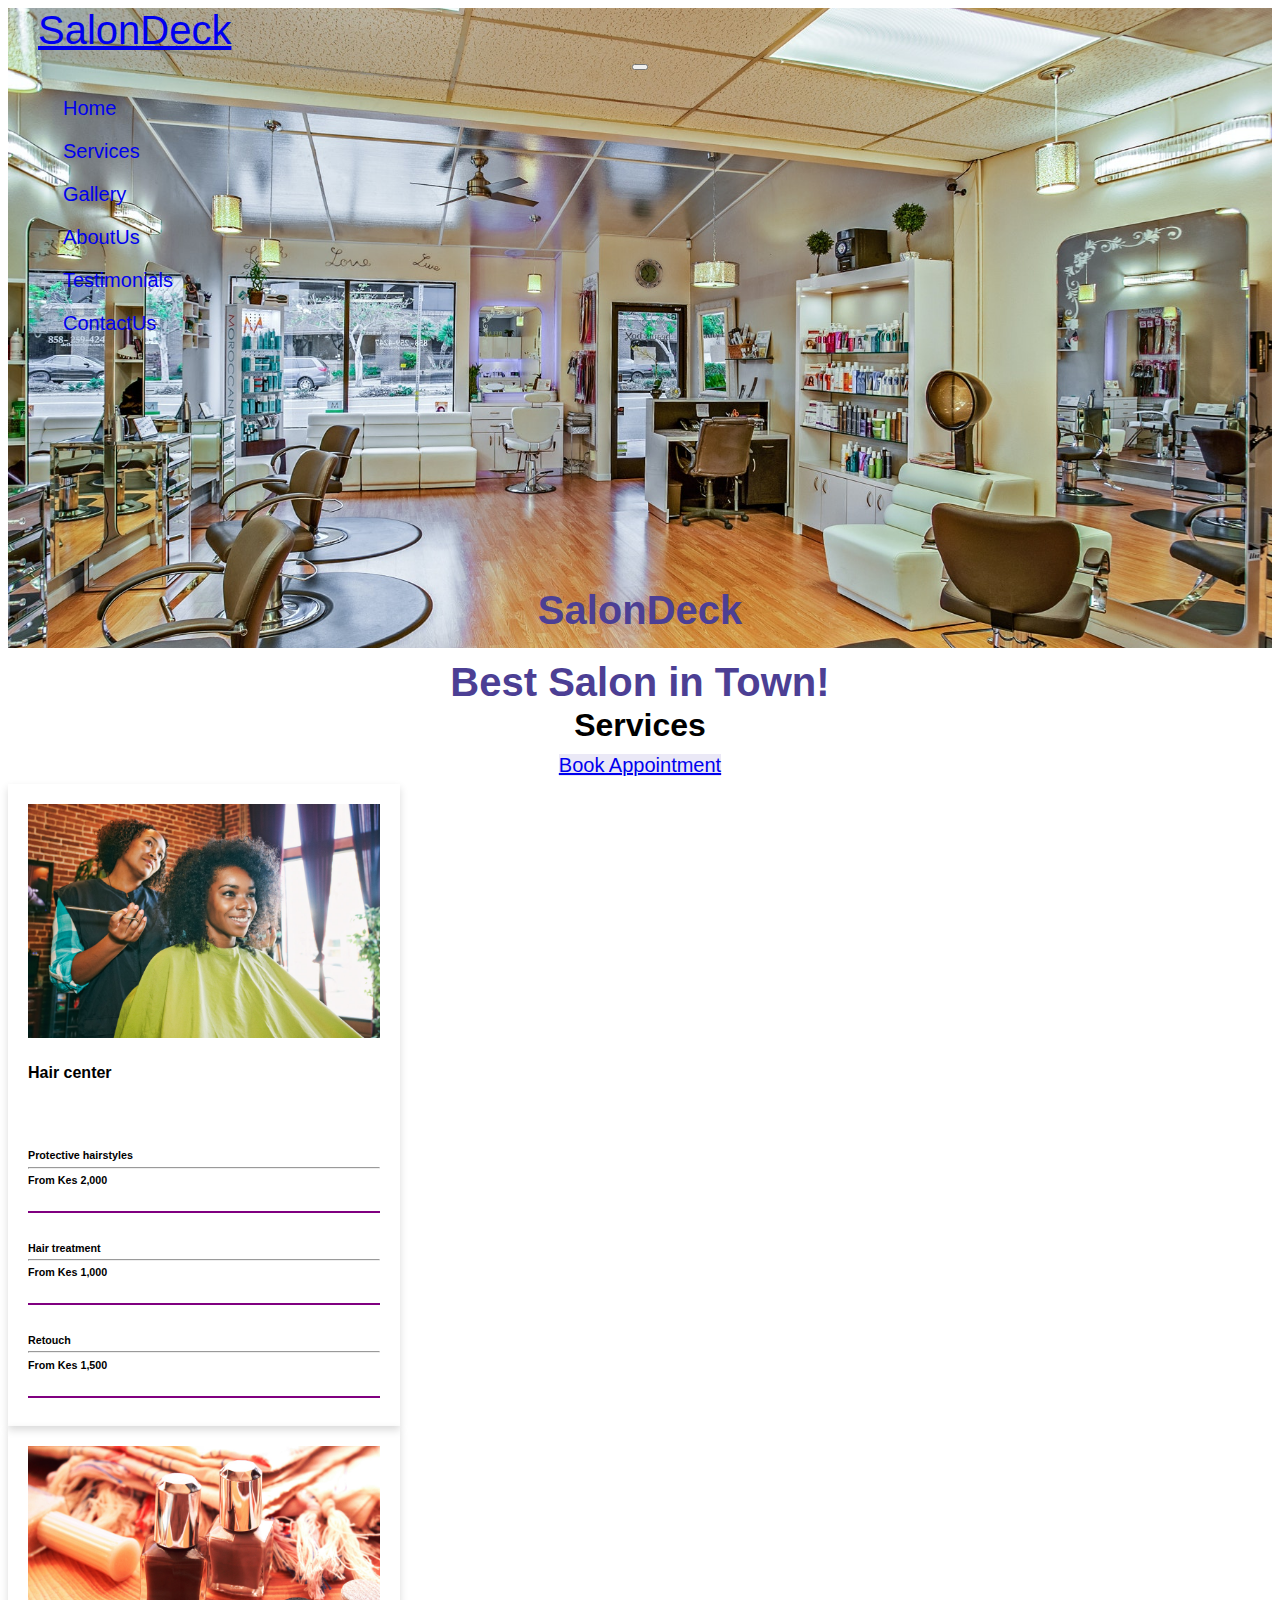
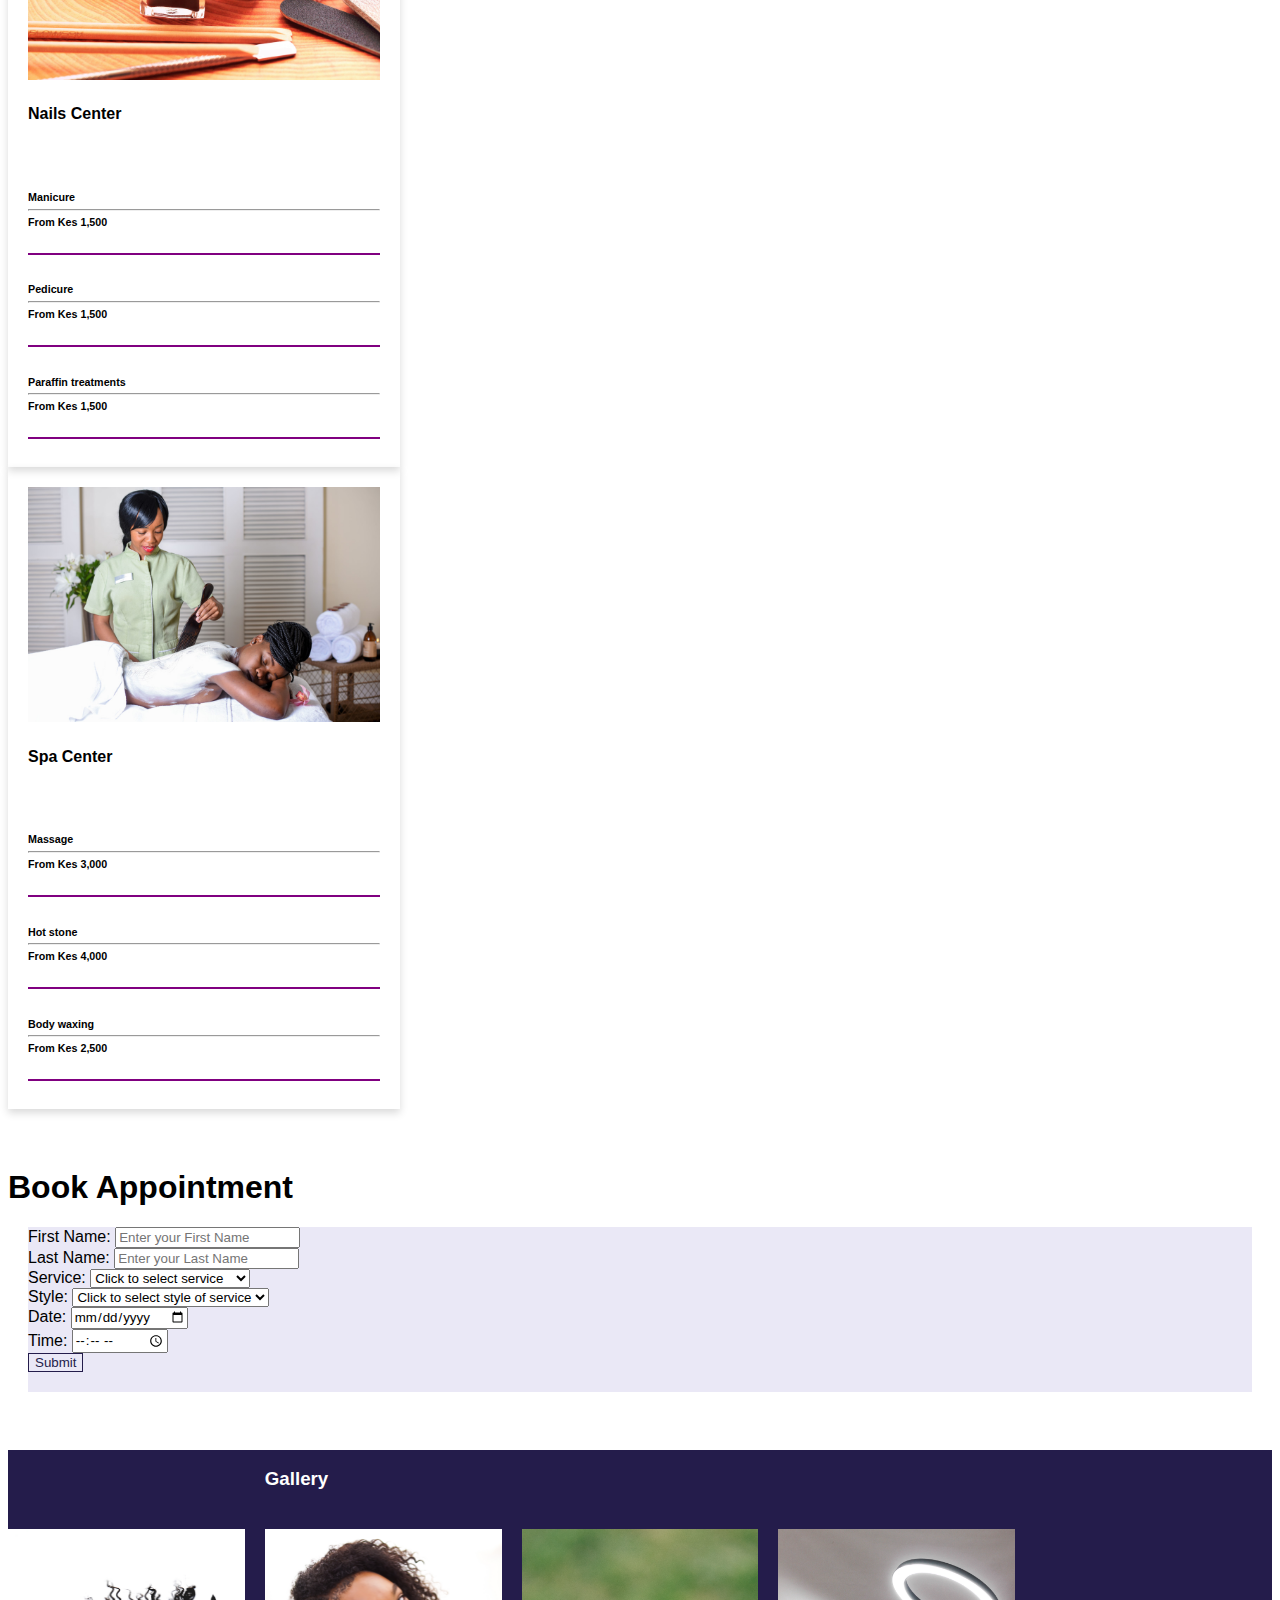
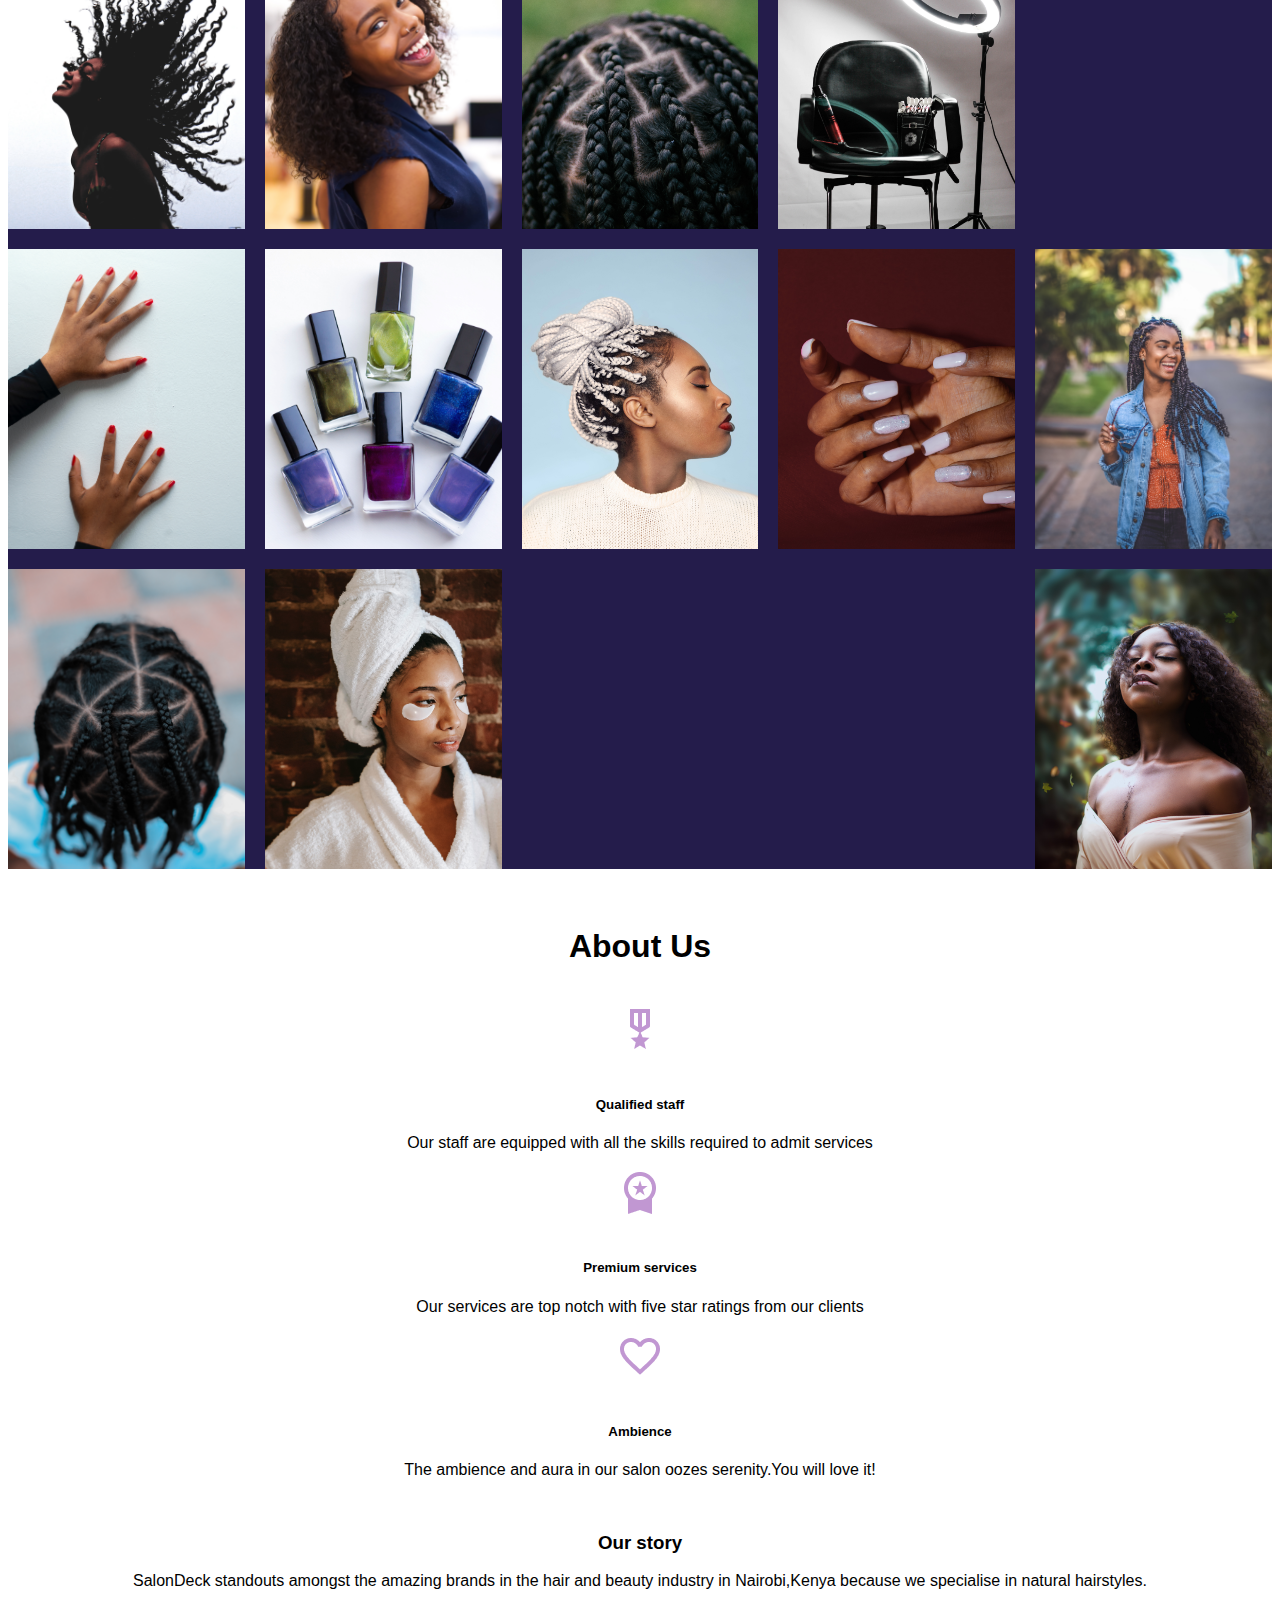
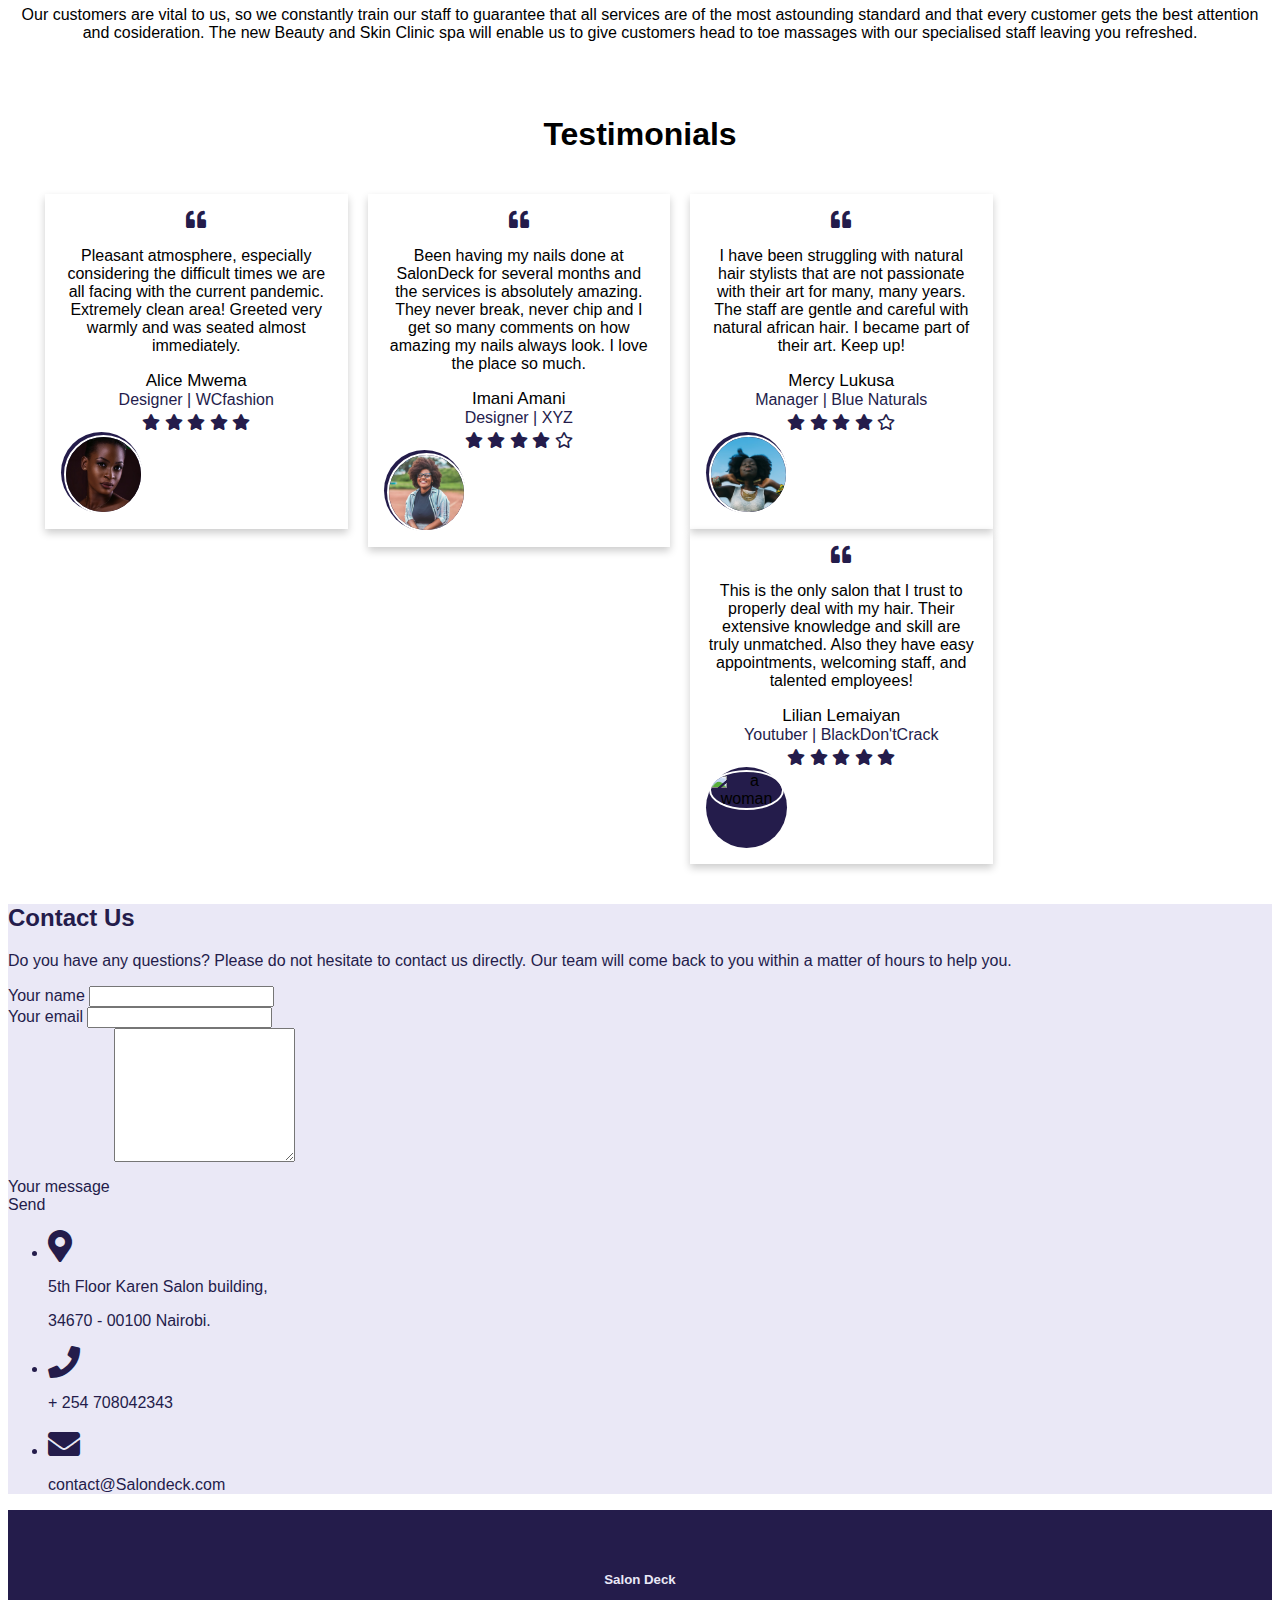
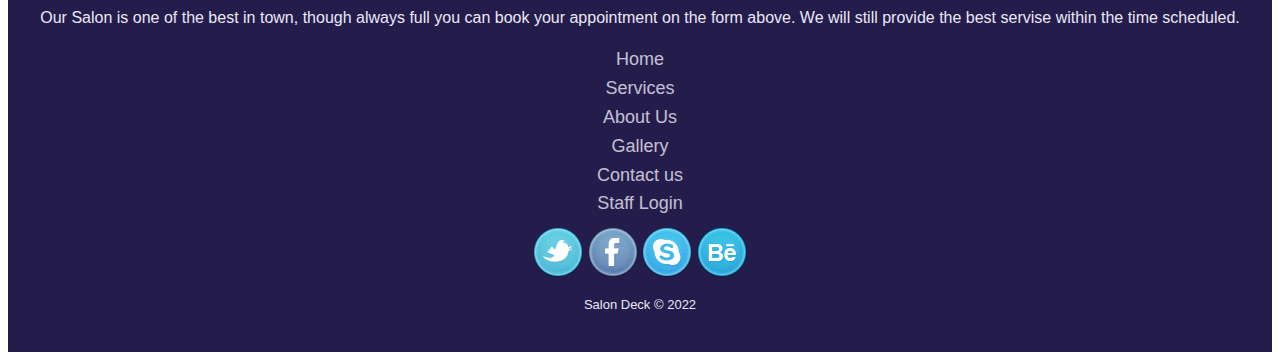
==== index.html @ 4e435c60 "add changes to index.html" ====
<!DOCTYPE html>
<html lang="en">
<head>
  <meta charset="UTF-8">
  <meta http-equiv="X-UA-Compatible" content="IE=edge">
  <meta name="viewport" content="width=device-width, initial-scale=1.0">
  <link rel="stylesheet" href="https://cdnjs.cloudflare.com/ajax/libs/font-awesome/5.15.3/css/all.min.css"/>
  <title>SalonDeck</title>
  <link rel="stylesheet" href="//cdn.jsdelivr.net/npm/@mdi/font@6.5.95/css/materialdesignicons.min.css">
  <link href="https://cdn.jsdelivr.net/npm/bootstrap@5.1.3/dist/css/bootstrap.min.css" rel="stylesheet" integrity="sha384-1BmE4kWBq78iYhFldvKuhfTAU6auU8tT94WrHftjDbrCEXSU1oBoqyl2QvZ6jIW3" crossorigin="anonymous"><script src="https://cdn.jsdelivr.net/npm/@popperjs/core@2.10.2/dist/umd/popper.min.js" integrity="sha384-7+zCNj/IqJ95wo16oMtfsKbZ9ccEh31eOz1HGyDuCQ6wgnyJNSYdrPa03rtR1zdB" crossorigin="anonymous"></script>
  <script src="https://cdn.jsdelivr.net/npm/bootstrap@5.1.3/dist/js/bootstrap.min.js" integrity="sha384-QJHtvGhmr9XOIpI6YVutG+2QOK9T+ZnN4kzFN1RtK3zEFEIsxhlmWl5/YESvpZ13" crossorigin="anonymous"></script>
  <script src="https://code.jquery.com/jquery-3.6.0.min.js" integrity="sha256-/xUj+3OJU5yExlq6GSYGSHk7tPXikynS7ogEvDej/m4=" crossorigin="anonymous"></script>
  <link rel="stylesheet" href="css/ymelda.css">
  <link rel="stylesheet" href="css/agnes.css">
  <link rel="stylesheet" href="css/maureen.css">
  <link rel="stylesheet" href="css/ian.css">
  <script src="scripts/script.js"></script>
</head>
<body>
  <div class="section-1">
    <nav class="navbar navbar-expand-lg navbar-light bg-light">
      <div class="container-fluid">
        <a class="navbar-brand" href="#">SalonDeck</a>
        <button class="navbar-toggler" type="button" data-bs-toggle="collapse" data-bs-target="#navbarSupportedContent" aria-controls="navbarSupportedContent" aria-expanded="false" aria-label="Toggle navigation">
          <span class="navbar-toggler-icon"></span>
        </button>
        <div class="collapse navbar-collapse" id="navbarSupportedContent">
          <ul class="navbar-nav me-auto mb-2 mb-lg-0">
            <li class="nav-item">
              <a class="nav-link " aria-current="page" href="#">Home</a>
            </li>
            <li class="nav-item">
              <a class="nav-link" href="#servicess">Services</a>
            </li>
            <li class="nav-item">
              <a class="nav-link" href="#galleries">Gallery</a>
              </li>
              <li class="nav-item">
                <a class="nav-link" href="#aboutus">AboutUs</a>
              </li>
              <li class="nav-item">
                <a class="nav-link" href="#testimonialss">Testimonials</a>
                </li>
            </li>
            <li class="nav-item">
              <a class="nav-link able" href="#contactus">ContactUs</a>
          </ul>
        </div>
      </nav>  
    <div class="mask rgba-black-light align-items-center">
      <div class="container d-flex justify-content-center" id="head">
        <div class="row">
          <div class="col-md-12 mb-4">
            <div class="header-text">
              <h1 class="h1-reponsive white-text text-uppercase font-weight-bold mb-0 pt-md-5 pt-5 pulse">
                <strong class="text">SalonDeck</strong>
              </h1>
              <h1 class="text-uppercase mb-4 white-text floater">
                <strong class="text">Best Salon in Town!</strong>
              </h1> <br>
            </div>
            <div class="hedear-button">
              <a class="btn btn-orange button floater" href="#section-3">
                Book Appointment</a>
            </div>
          </div>
        </div>
      </div>
    </div>
  </div>
  <br><br> 
  <div class="section-2">
    <a name="servicess"> 
    <h1 style="text-align:center;"></h1style>Services</h1>
    <br>
    <div class="container">
      <div class="row">
        <div class="col-md-4">
          <div class="card services" style="width: 22rem;">
            <img src="./img/image.jpeg" class="card-img-top" alt="...">
            <div class="card-body">
              <h4>Hair center</h4>
              <br>
              <h6><strong>Protective hairstyles</strong>  <hr>From Kes 2,000 </h6> <hr class="dotted">
              <h6><strong>Hair treatment</strong>  <hr>From Kes 1,000 </h6> <hr class="dotted">
              <h6><strong>Retouch</strong>  <hr>From Kes 1,500 </h6><hr class="dotted">
            </div>
          </div>
        </div>

        <div class="col-md-4">
          <div class="card services" style="width: 22rem;" >
            <img src="./img/nail-gfc316dd9a_1920.jpg" class="card-img-top" alt="...">
            <div class="card-body">
              <h4>Nails Center</h4>
              <br>
              <h6><strong>Manicure</strong>  <hr>From Kes 1,500 </h6> <hr class="dotted">
              <h6><strong>Pedicure</strong>  <hr>From Kes 1,500 </h6> <hr class="dotted">
              <h6><strong>Paraffin treatments</strong>  <hr>From Kes 1,500 </h6><hr class="dotted">
            </div>
          </div>
        </div>

        <div class="col-md-4">
          <div class="card services" style="width: 22rem;" >
            <img src="./img/241-1000x668.jpeg" class="card-img-top" alt="...">
            <div class="card-body">
              <h4>Spa Center</h4>
              <br>
              <h6><strong>Massage</strong>  <hr>From Kes 3,000 </h6> <hr class="dotted">
              <h6><strong>Hot stone</strong>  <hr>From Kes 4,000 </h6> <hr class="dotted">
              <h6><strong>Body waxing</strong>  <hr>From Kes 2,500 </h6><hr class="dotted">
            </div>
          </div>
        </div>

        
      </div>
    </div>
  </div>
  <br><br>

  <div class="header-div d-flex justify-content-center">
    <h1>Book Appointment</h1>
  </div>
  <div class="d-flex justify-content-center">
    <div class="section-3 container" id="section-3">
      <form action="https://formspree.io/f/mknyzdwq"
      method="POST">
        <div class="row">
          <div class="mb-3 mt-3 col-lg-6">
            <label for="fname" class="form-label">First Name:</label>
            <input type="text" class="form-control" id="firstName" placeholder="Enter your First Name" name="firstName" required>
          </div>
          <div class="mb-3 mt-3 col-lg-6">
            <label for="lname" class="form-label">Last Name:</label>
            <input type="text" class="form-control" id="lastName" placeholder="Enter your Last Name" name="lastName" required>
          </div>
        </div>
        <div class="row">
          <div class="mb-3 mt-3 col-lg-6">
          <label for="service" class="form-label">Service:</label>
          <select class="form-select" aria-label="Default select example" name="service" required>
            <option selected>Click to select service</option>
            <option value="Hair">Hair</option>
            <option value="Mani/Pedi">Manicure and Pedicure</option>
            <option value="Massage">Spa</option>
            <option value="make-up">Make-Up</option>
          </select>
        </div>
          <div class="mb-3 mt-3 col-lg-6">
            <label for="style" class="form-label">Style:</label>
            <select class="form-select" aria-label="Default select example" name="style" required>
              <option selected>Click to  select style of service</option>
              <option >=======Hair=======</option>
              <option value="braids">Braiding</option>
              <option value="Dreadlocks">Dreadlocks</option>
              <option value="Hair Blowdry">Hair Blowdry</option>
              <option>======Spa======</option>
              <option value="full body">Full Body Massage</option>
              <option value="foot massage">Foot Massage</option>
              <option value="deep tissue">Deep Tissue Massage</option>
            </select>
            
          </div>
        </div>
        <div class="row">
          <div class="mb-3 mt-3 col-lg-6">
            <label for="date" class="form-label">Date:</label>
            <input type="date" class="form-control" id="date"name="date" required>
          </div>
          <div class="mb-3 mt-3 col-lg-6">
            <label for="time" class="form-label">Time:</label>
            <input type="time" class="form-control" id="time" name="time" required>
          </div>
        </div>
        <div class="submit-button d-flex justify-content-center">
          <button  type="submit" class="btn">Submit</button>
        </div>
      </form>
    </div>
  </div>
  <br><br>
   <!-- Gallery -->
   
   <div class="container-fluid section-4" id="gallery">
    <a name="galleries">
    <div class="d-flex justify-content-center ">
      <h3 style="color: white;">Gallery</h3>
    </div> 
    <div class="gallery-img img1">
      <div><a a href="#"></a></div>

    </div>
    <div class="gallery-img img20">
      <div><a a href="#"></a></div>

    </div>
    <div class="gallery-img img3">
      <div><a a href="#"></a></div>

    </div>
    <div class="gallery-img img6">
      <div><a a href="#"></a></div>

    </div>
    <div class="gallery-img img12">
      <div><a a href="#"></a></div>

    </div>
    <div class="gallery-img img9">
      <div><a a href="#"></a></div>

    </div>
    <div class="gallery-img img8">
      <div><a a href="#"></a></div>

    </div>
    <div class="gallery-img img5">
      <div><a a href="#"></a></div>

    </div>
    <div class="gallery-img img18">
      <div><a a href="#"></a></div>

    </div>
    <div class="gallery-img img11">
      <div><a a href="#"></a></div>

    </div>
    <div class="gallery-img img2">
      <div><a a href="#"></a></div>

    </div>
    <div class="gallery-img img22">
      <div><a a href="#"></a></div>

    </div>
    <div class="gallery-img img23">
      <div><a a href="#"></a></div>

    </div>
    <div class="gallery-img img24">
      <div><a a href="#"></a></div>

    </div>
    <div class="gallery-img img26">
      <div><a a href="#"></a></div>

    </div>

  </div>
  <br><br>
  
    <!-- About us -->
    <!-- Testimonials (3)-->
  <div class="section-5">
    <a name="aboutus">
    <div class="container-fluid">
      <div class="aboutus">
        <h1 style="text-align:center;">About Us</h1>
        <br>
        <div class="row">
          <div class="col-md-4">
            <img src="./img/military_tech_black_24dp.png" alt="" srcset="">
           
            <br><br>
            <h5>Qualified staff</h5>
            <p>Our staff are equipped with all the skills required to admit services</p>

          </div>
          <div class="col-md-4">
            <img src="./img/workspace_premium_black_24dp.png" alt="">
            <br><br>
            <h5>Premium services</h5>
            <p>Our services are top notch with five star ratings from our clients</p>
   

          </div>
          <div class="col-md-4">
            <img src="./img/favorite_border_black_24dp.png" alt="" srcset="">
            <br><br>
            <h5>Ambience</h5>
            <p>The ambience and aura in our salon oozes serenity.You will love it!</p>

          </div>
        </div>
        <br>
        <div class="story">
          <h3>Our story</h3>
          <p>SalonDeck standouts amongst the amazing brands in the hair and beauty industry in Nairobi,Kenya because we specialise in natural hairstyles. </p>
          <p>Our customers are vital to us, so we constantly train our staff to guarantee that all services are of the most astounding standard and that every customer gets the best attention and cosideration. The new Beauty and Skin Clinic spa will enable us to give customers head to toe massages with our specialised staff leaving you refreshed.</p>
        </div>
      </div>
    </div>
    <br>
  
    <br>

    <!-- Testimonials -->
    <a name="testimonialss">
    <h1 style="text-align:center;">Testimonials</h1>
    <div class=" container review">
      <div class="row">
        <div class="column">
          <div class="card">
            <i class="fas fa-quote-left quote"></i>
        <p>Pleasant atmosphere, especially considering the difficult times we are all facing with the current pandemic. Extremely clean area! Greeted very warmly and was seated almost immediately.</p>
        <div class="content">
          <div class="info">
            <div class="name">Alice Mwema</div>
            <div class="job">Designer | WCfashion</div>
            <div class="stars">
              <i class="fas fa-star"></i>
              <i class="fas fa-star"></i>
              <i class="fas fa-star"></i>
              <i class="fas fa-star"></i>
              <i class="fas fa-star"></i>
            </div>
          </div>
          <div class="imagereview">
            <img src="./img/photo-1593351799227-75df2026356b.jpeg" alt="a woman">
          </div>
        </div>
          </div>
        </div>
        <div class="column">
          <div class="card">
            <i class="fas fa-quote-left quote"></i>
        <p>Been having my nails done at SalonDeck for several months and the services is absolutely amazing. They never break, never chip and I get so many comments on how amazing my nails always look. I love the place so much.</p>
        <div class="content">
          <div class="info">
            <div class="name">Imani Amani</div>
            <div class="job">Designer | XYZ</div>
            <div class="stars">
              <i class="fas fa-star"></i>
              <i class="fas fa-star"></i>
              <i class="fas fa-star"></i>
              <i class="fas fa-star"></i>
              <i class="far fa-star"></i>
            </div>
          </div>
          <div class="imagereview">
            <img src="./img/pexels-dalila-dalprat-1995130.jpg" alt="a woman">
          </div>
        </div>
          </div>
        </div>
        <div class="column">
          <div class="card">
            <i class="fas fa-quote-left quote"></i>
        <p>I have been struggling with natural hair stylists that are not passionate with their art for many, many years. The staff are gentle and careful with natural african hair. I became part of their art. Keep up!</p>
        <div class="content">
          <div class="info">
            <div class="name">Mercy Lukusa</div>
            <div class="job">Manager | Blue Naturals</div>
            <div class="stars">
              <i class="fas fa-star"></i>
              <i class="fas fa-star"></i>
              <i class="fas fa-star"></i>
              <i class="fas fa-star"></i>
              <i class="far fa-star"></i>
            </div>
          </div>
          <div class="imagereview">
            <img src="./img/pexels-nappy-935985.jpg" alt="a woman">
          </div>
        </div>
          </div>
        </div>
        <div class="column">
          <div class="card">
            <i class="fas fa-quote-left quote"></i>
        <p>This is the only salon that I trust to properly deal with my hair. Their extensive knowledge and skill are truly unmatched. Also they have easy appointments, welcoming staff, and talented employees!</p>
        <div class="content">
          <div class="info">
            <div class="name">Lilian Lemaiyan</div>
            <div class="job">Youtuber | BlackDon'tCrack</div>
            <div class="stars">
              <i class="fas fa-star"></i>
              <i class="fas fa-star"></i>
              <i class="fas fa-star"></i>
              <i class="fas fa-star"></i>
              <i class="fas fa-star"></i>
            </div>
          </div>
          <div class="imagereview">
            <img src="./img/alex-sorto--fowxtAtWW8-unsplash.jpg" alt="a woman">
          </div>
        </div>
          </div>
        </div>
      </div>
    </div>
  </div>
  <!-- Contact-->
<div class="container-fluid section-6" >
  <a name="contactus">
  <div class="container mb-4" id="contactus">
    <!--heading-->
    <h2 class="h1-responsive font-weight-bold text-center my-4">Contact Us</h2>
    <!-- description-->
    <p class="text-center w-responsive mx-auto mb-5">Do you have any questions? Please do not hesitate to contact us directly. Our team will come back to you within
        a matter of hours to help you.</p>

    <div class="row">

        <!--Grid column-->
        <div class="col-md-9 mb-md-0 mb-5">
            <form id="contact-form" name="contact-form"  action="https://formspree.io/f/xrgjlnqo"
            method="POST">

                <!--Grid row-->
                <div class="row">

                    <!--Grid column-->
                    <div class="col-md-6">
                        <div class="md-form mb-0">
                            <label for="name" class="">Your name</label>
                            <input type="text" id="name" name="name" class="form-control" required>
                        </div>
                    </div>
                    <!--Grid column-->

                    <!--Grid column-->
                    <div class="col-md-6">
                        <div class="md-form mb-0">
                            <label for="email" class="">Your email</label>
                            <input type="text" id="email" name="email" class="form-control" required>
                        </div>
                    </div>
                    <!--Grid column-->

                </div>
                <!--Grid row-->

                <!--Grid row-->
                <div class="row">

                    <!--Grid column-->
                    <div class="col-md-12">

                        <div class="md-form">
                          <label for="message">Your message</label>
                            <textarea type="text" id="message" name="message" rows="2" class="form-control mtextarea" required></textarea>
                        </div>

                    </div>
                </div>
                <!--Grid row-->

            </form>

            <div class="text-center text-md-left">
                <a class="btn btn-primary" onclick="document.getElementById('contact-form').submit();">Send</a>
            </div>
            <div class="status"></div>
        </div>
        <!--Grid column-->

        <!--Grid column-->
        <div class="col-md-3 text-center">
            <ul class="list-unstyled mb-0">
                <li><i class="fas fa-map-marker-alt fa-2x"></i>
                    <p> 5th Floor Karen Salon building,</p>
                    <p>34670 - 00100 Nairobi.</p>
                </li>

                <li><i class="fas fa-phone mt-4 fa-2x"></i>
                    <p>+ 254 708042343</p>
                </li>

                <li><i class="fas fa-envelope mt-4 fa-2x"></i>
                    <p>contact@Salondeck.com</p>
                </li>
            </ul>
        </div>
        <!--Grid column-->
      </div>
  </div>

</div>
<!--Section: footer-->

      <div class="container-fluid footer-basic">
        <footer>
          <h5 style="text-align:center">Salon Deck</h5>
          <p style="text-align:center">Our Salon is one of the best in town, though always full you can book your appointment on the form above. We will still provide the best servise within the time scheduled.</p>
            <ul class="list-inline">
                <li class="list-inline-item"><a href="#">Home</a></li>
                <li class="list-inline-item"><a href="#">Services</a></li>
                <li class="list-inline-item"><a href="#">About Us</a></li>
                <li class="list-inline-item"><a href="#">Gallery</a></li>
                <li class="list-inline-item"><a href="#">Contact us</a></li>
                <li class="list-inline-item"><a href="#">Staff Login</a></li>
            </ul>
            <div class="socialmedia" id="socials"> 
              <img src="./Images/social_icons/twitter.png" alt="twitter" class="img-fluid">
              <img src="./Images/social_icons/facebook.png" alt="facebook" class="img-fluid">
              <img src="./Images/social_icons/skype.png" alt="skype" class="img-fluid">
              <img src="./Images/social_icons/behance.png" alt="behance" class="img-fluid">
          </div>
            <p class="copyright">Salon Deck © 2022</p>
        </footer>
      </div>
</body>
</html>
---- css/ymelda.css ----
*{
    font-family: 'Poppins', sans-serif;
}
.section-2 hr{
  color: aliceblue;
}
.section-2 hr.dotted {
  border: 1px solid purple;
}
.section-2 .services{
  box-shadow: 0px 4px 8px rgba(0,0,0,0.15);
  padding: 20px;
}
.section-2 .services:hover {
  transform: scale(1.1);
  transition: transform 0.2s ease;
  border-radius: 0;
  border: 0;
}

.section-2 .card-img-top{
  max-width: 100%;
}

.section-2 .card-body h6{
  padding-top: 1%;
}

.section-5 .aboutus{
  text-align: center;
  /* background-image: url(../img/isabella-and-zsa-fischer-nBcOnMoP18g-unsplash.jpg);
  background-size: cover;
  background-repeat: no-repeat;
  max-height: 100%;
  color: black;
  text-align: center;
  padding-bottom: 200px;
  padding-top: 50px; */

}
.section-5 .story{
  text-align: center;
}


.section-5 .review{
    max-width: 1200px;
    margin: auto;
    padding: 20px;
    display: flex;
    flex-wrap: wrap;
    align-items: center;
    justify-content: space-between;
    
  }

.section-5 .review .customerreview{
    width: calc(33% - 10px);
    padding: 25px;
    border-radius: 3px;
    box-shadow: 0px 4px 8px rgba(0,0,0,0.15);
  }
.section-5 i.quote{
    font-size: 20px;
    color:rgb(36,28,75);
  }
.section-5 .review .customerreview .content{
    display: flex;
    flex-wrap: wrap;
    align-items: center;
    justify-content: space-between;
    padding-top: 10px;
  }
.section-5 .name{
    font-weight: 450;
    font-size: 17px;
  }
.section-5 .job{
    font-size: 16px;
    font-weight: 500;
    color:rgb(36,28,75);
  }
.section-5 .stars{
    margin-top: 5px;
    color:rgb(36,28,75);
  }

.section-5 .imagereview{
    height: 75px;
    width: 75px;
    padding: 3px;
    background:rgb(36,28,75);
    border-radius: 50%;
    
  }
.section-5  .imagereview img{
    height: 100%;
    width: 100%;
    object-fit: cover;
    border-radius: 50%;
    border: 2px solid white;
   
  }

.section-5 .review .row .column {
    float: left;
    width: 25%;
    padding: 0 10px;
  }
  
.section-5 .review .row {
    margin: 0 -5px;
}
  
.section-5 .review .row:after {
    content: "";
    display: table;
    clear: both;
  }
  
.section-5 .review .row .column .card {
    box-shadow: 0 4px 8px 0 rgba(0, 0, 0, 0.2);
    padding: 16px;
    text-align: center;
  }
  
  @media screen and (max-width: 600px) {
    .section-5 .review .row .column {
      width: 100%;
      display: block;
      margin-bottom: 20px;
    }
  }

  @media screen and (max-width: 600px) {
    .section-2 .container .row .col-md-4 .card {
     width: 16rem;
     margin-bottom: 20px;
    }
  }

  @media screen and (max-width: 700px) {
    .section-2 .services:hover {
        transition: none;
      }
  }
---- css/agnes.css ----
/* styling on gallery section */
#gallery {
  background-color: rgb(36, 28, 75);
  display: grid;
  grid-template-columns: 1fr 1fr 1fr 1fr 1fr;
  grid-template-rows: auto;
  grid-gap: 20px;
  grid-template-areas:
    "gallery-h3 gallery-h3 gallery-h3 gallery-h3 gallery-h3"
    "img1 img20 img3 img6 img12"
    "img9 img8 img5 img18 img11"
    "img2 img22 img23 img24 img26";
}

#gallery .gallery-img {
  width: 100%;
  height: 300px;
  background-repeat: repeat;
  background-size: cover;
  background-position: center;
  cursor: pointer;
}

.section-4 .gallery-img:hover {
  transform: scale(1.1);
  transition: transform 0.2s ease;
  border-radius: 0;
  border: 0;
}

/* images */
#gallery h3 {
  grid-area: gallery-h3;
}
#gallery .img1 {
  grid-area: img1;
  background-image: url("../Images/Gallery/Img1.jpg");
}
#gallery .img20 {
  grid-area: img20;
  background-image: url("../Images/Gallery/img20.jpg");
}
#gallery .img3 {
  grid-area: img3;
  background-image: url("../Images/Gallery/img3.jpg");
}
#gallery .img6 {
  grid-area: img6;
  background-image: url("../Images/Gallery/img6.jpg");
}
#gallery .img12 {
  grid-area: img12;
  background-image: url("../Images/Gallery/img12.jpg");
}
#gallery .img9 {
  grid-area: img9;
  background-image: url("../Images/Gallery/img9.jpg");
}
#gallery .img8 {
  grid-area: img8;
  background-image: url("../Images/Gallery/img8.jpg");
}
#gallery .img5 {
  grid-area: img5;
  background-image: url("../Images/Gallery/img5.jpg");
}
#gallery .img18 {
  grid-area: img18;
  background-image: url("../Images/Gallery/img18.jpg");
}
#gallery .img11 {
  grid-area: img11;
  background-image: url("../Images/Gallery/img11.jpg");
}
#gallery .img2 {
  grid-area: img2;
  background-image: url("../Images/Gallery/img2.jpg");
}
#gallery .img22 {
  grid-area: img22;
  background-image: url("../Images/Gallery/img22.jpg");
}
#gallery .img23 {
  grid-area: img23;
  background-image: url("../Images/Gallery/img23.jpg");
}
#gallery .img24 {
  grid-area: img24;
  background-image: url("../Images/Gallery/img24.jpg");
}
#gallery .img26 {
  grid-area: img26;
  background-image: url("../Images/Gallery/img26.jpg");
}

/* image titles */
.gallery-img div {
  width: 100%;
  height: 100%;
  opacity: 0;
  display: flex;
  justify-content: center;
  align-items: center;
}

.gallery-img a {
  font-family: Arial, Helvetica, sans-serif;
  font-size: 18px;
  color: rgb(234, 232, 246);
  text-decoration: none;
  text-transform: capitalize;
}

gallery-img div:hover {
  opacity: 0.8;
  transition: all ease-in-out 100ms;
}

/* styling on contact us section */
#contactus {
  background-color: rgb(234, 232, 246);
  color: rgb(36, 28, 75);
}

#contactus #message {
  height: fit-content;
  padding-bottom: 100px;
  margin-bottom: 30px;
  color: rgb(36, 28, 75);
}
.section-6 #send-button {
  margin: 20px;
  background: transparent;
  border: 1px solid rgb(36,28,75);
  color: rgb(36,28,75);
}
.section-6 #howWeCanHelp{
  padding-top: 20px;
}
.footer-basic {
  padding: 40px 0;
  background-color: rgb(36, 28, 75);
  color: rgb(234, 232, 246);
}

.footer-basic ul {
  padding: 0;
  list-style: none;
  text-align: center;
  font-size: 18px;
  line-height: 1.6;
  margin-bottom: 0;
}

.footer-basic li {
  padding: 0 10px;
}

.footer-basic ul a {
  color: inherit;
  text-decoration: none;
  opacity: 0.8;
}

.footer-basic ul a:hover {
  opacity: 1;
}

#socials {
  padding-top: 10px;
  align-items: center;
  text-align: center;
}

.footer-basic .copyright {
  margin-top: 15px;
  text-align: center;
  font-size: 13px;
  color: rgb(234, 232, 246);
  margin-bottom: 0;
}
---- css/maureen.css ----
.section-1 {
  background-image: url(../img/pexels-delbeautybox-705255.jpg);
  background-position: center;
  background-size: cover;
  background-repeat: no-repeat;
  background-attachment: fixed;
  text-align: center;
  color: rgb(56, 39, 167);
  padding: 0px;
  height: 50vw;
  margin: auto;
}
#head {
  font-family: "Zhi Mang Xing";
  margin: 0;
  font-size: 20px;
  color: rgb(76, 63, 148);
  padding: 200px 250px;
  padding-bottom: 100px;
  text-align: center;
}
.btn-orange {
  background-color: rgb(234, 232, 246);
  margin-bottom: 50px;
}
.section-1 li a:hover {
  color: rgb(36, 28, 75);
}
.section-1 .navbar-nav {
  padding-top: 0px;
  padding-bottom: 0px;
}

.section-1 .nav-item {
  list-style: none;
  display: flex;
}
.section-1 .nav-link a {
  display: inline-block;
  padding: 15px 20px;
  text-decoration: none;
}
.section-1 .nav-link {
  display: inline-block;
  padding: 10px 15px;
  text-decoration: none;
  font-size: 20px;
}
.section-1 .nav-link:hover {
  background-color: rgba(84, 70, 163, 0.5);
}

.section-1 .navbar-brand {
  display: inline-block;
}
.section-1 .navbar-brand {
  width: 100%;
  padding-left: 30px;
  padding-right: 10px;
  display: flex;
  justify-content: space-between;
  align-items: center;
  font-size: 40px;
}

@media only screen and (max-width: 768px) {
  /* For mobile phones: */
  #head {
    font-family: "Zhi Mang Xing";
    margin: 0;
    font-size: 20px;
    color: rgb(76, 63, 148);
    padding: 0px 0px;
    padding-bottom: 30px;
    text-align: center;
  }
}
---- css/ian.css ----
@import url('https://fonts.googleapis.com/css2?family=Dancing+Script:wght@400;500;600;700&family=Montserrat:ital,wght@0,100;0,200;0,300;0,400;0,600;0,700;0,800;0,900;1,100;1,200;1,300;1,400;1,500;1,600;1,700;1,800;1,900&display=swap');
body{
  font-family: 'Montserrat', sans-serif;
}
.section-3 {
  margin-top: 20px ;
  align-items: center;
  background-color: rgb(234,232,246) ;
  color: #000000;
  margin: 20px;
}

.section-3 .submit-button button{
  margin-bottom: 20px;
  background: transparent;
  border: 1px solid rgb(36,28,75);
  color: rgb(36,28,75);
}

.section-3 .section-header{
  text-align: center;
}

.section-3 .header-div{
  margin-top: 1em;
}
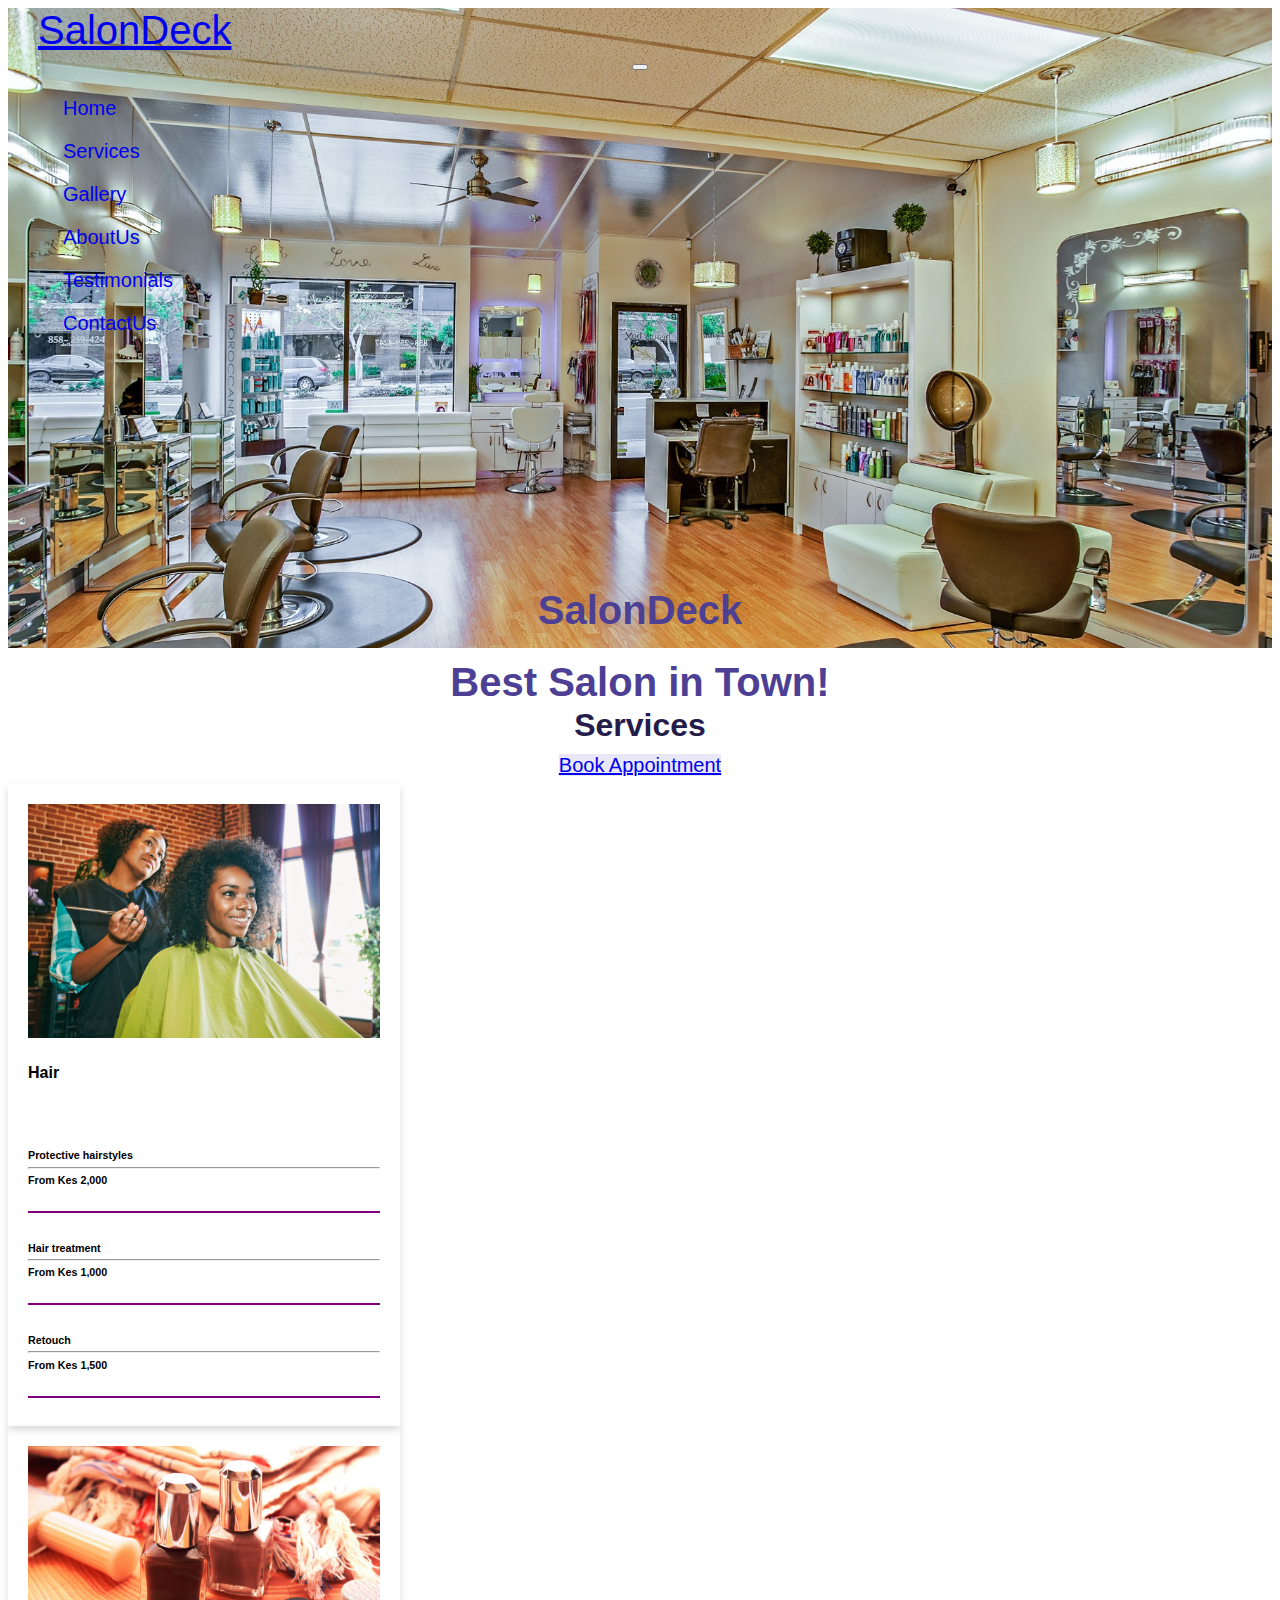
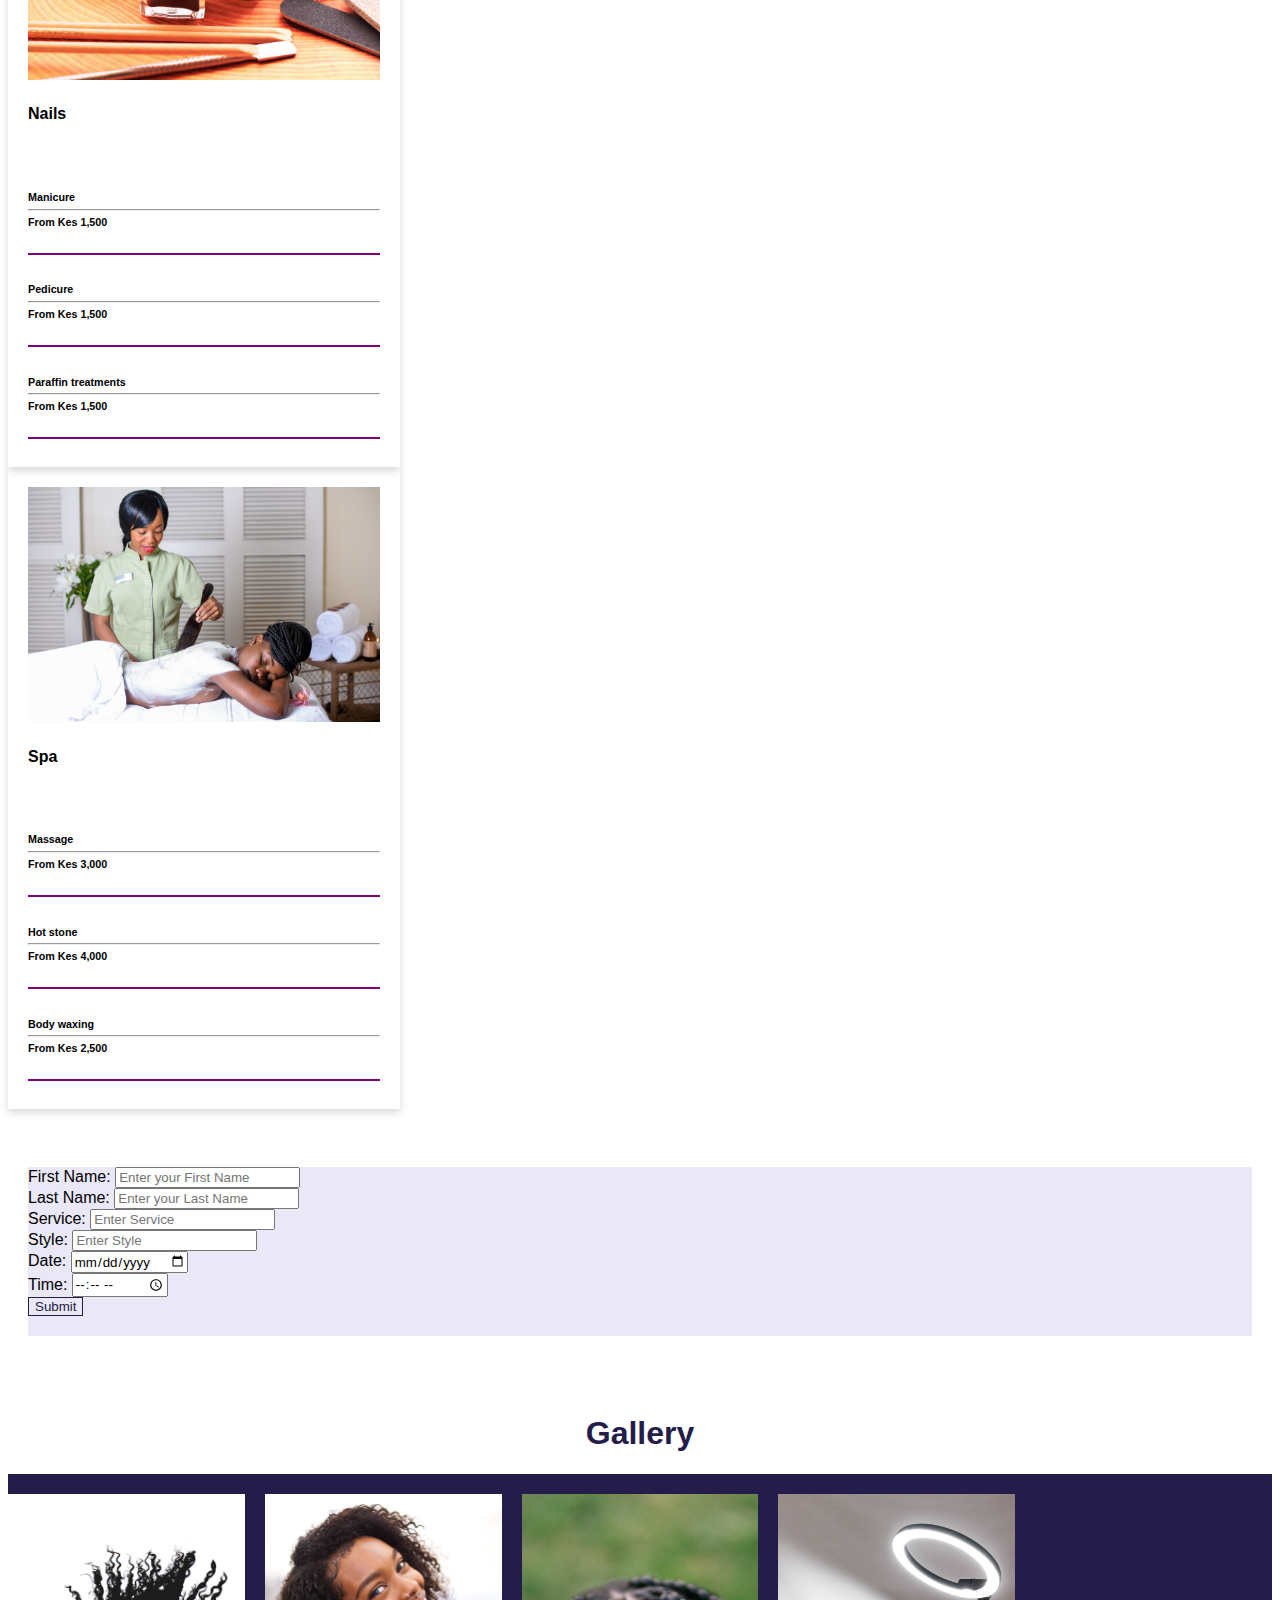
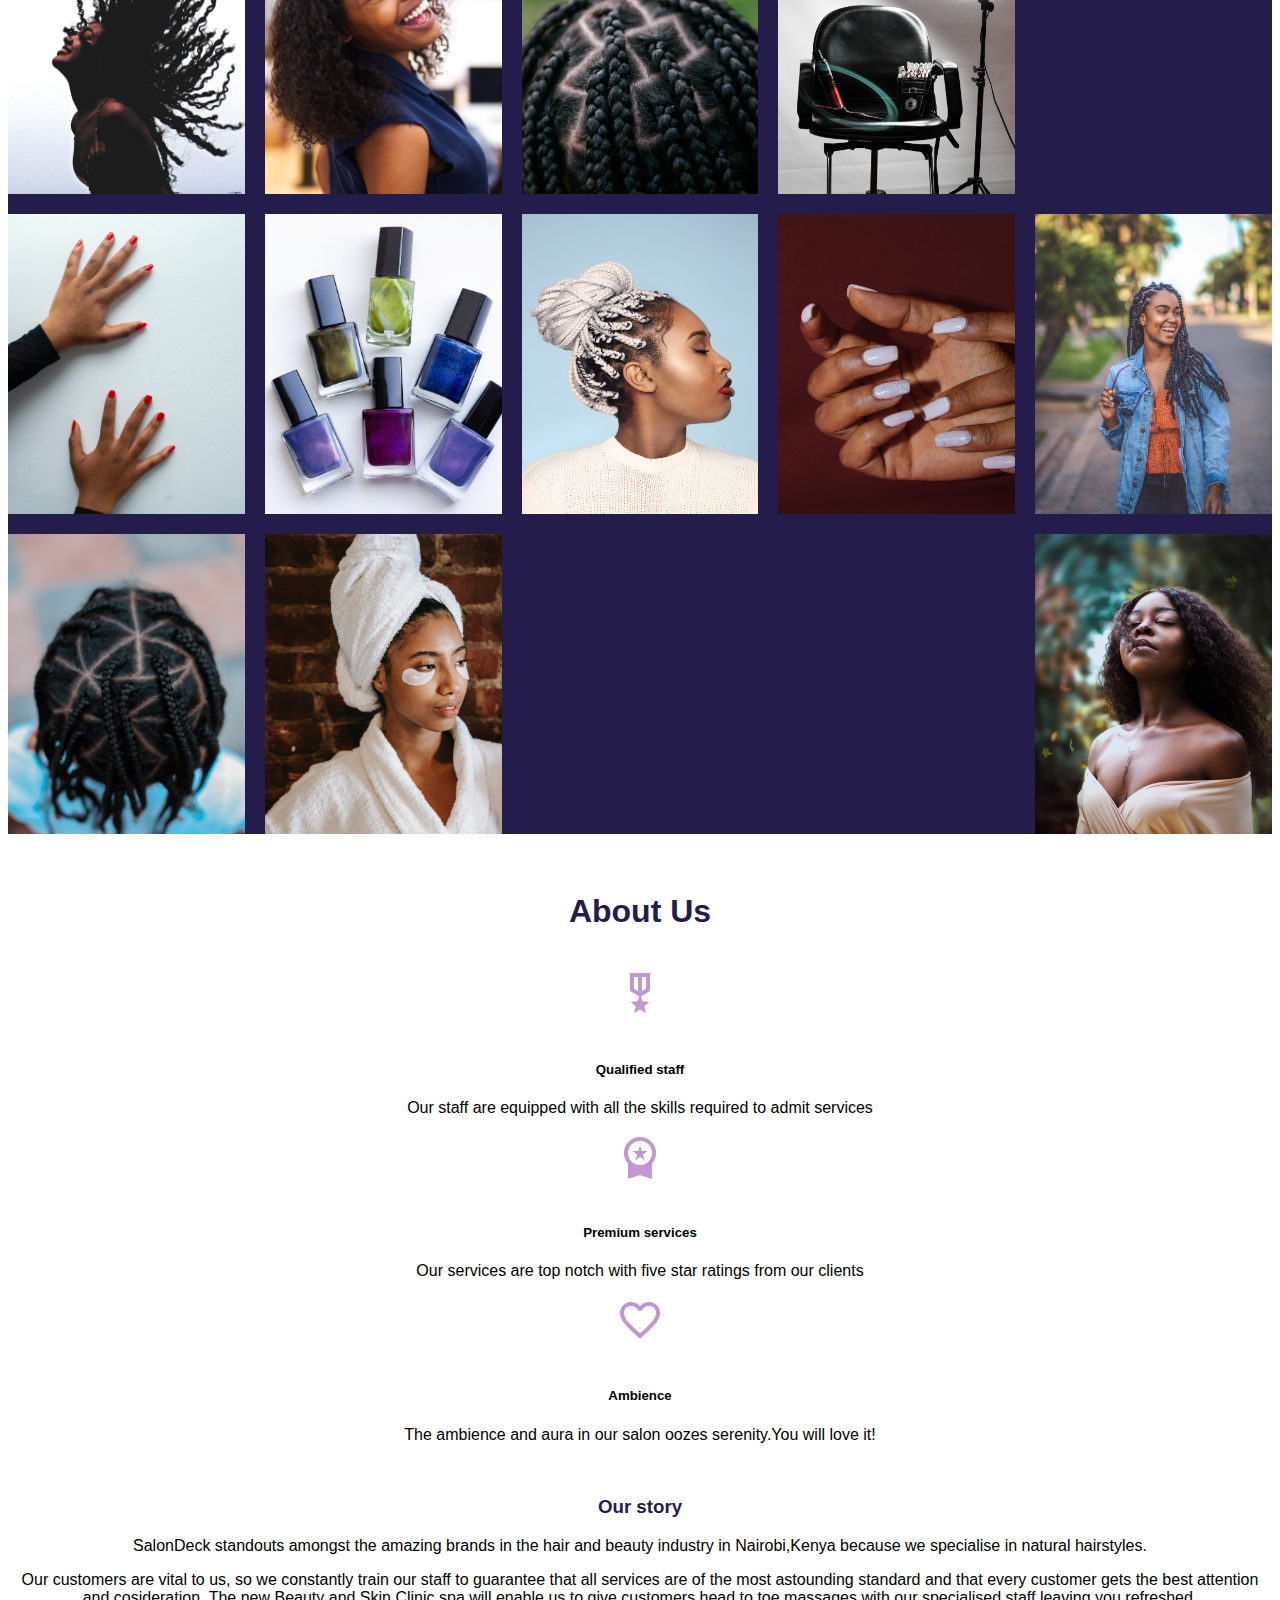
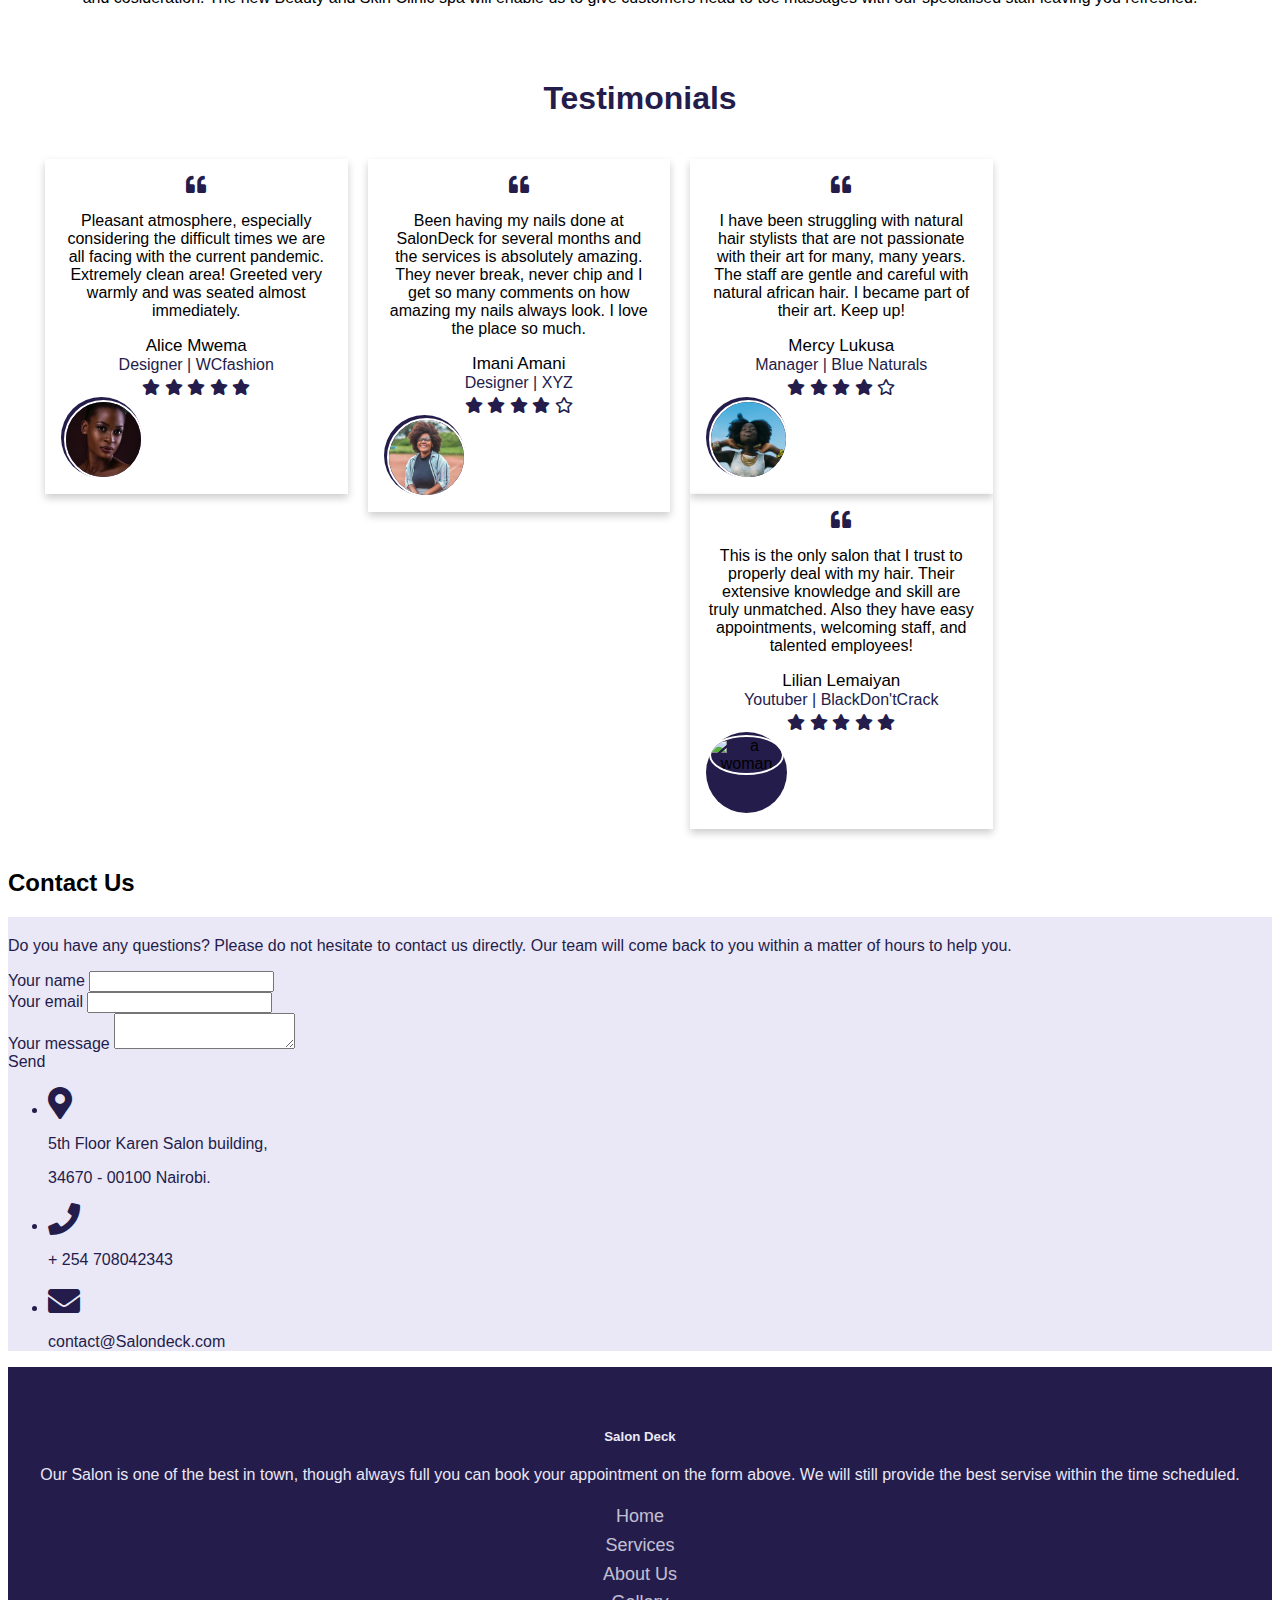
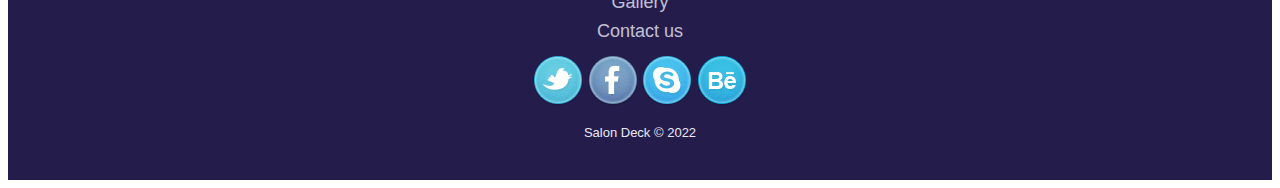
==== commit dc436aca: "add changes" ====
--- a/index.html
+++ b/index.html
@@ -71,7 +71,7 @@
   <br><br> 
   <div class="section-2">
     <a name="servicess"> 
-    <h1 style="text-align:center;"></h1style>Services</h1>
+    <h1 style="text-align:center; color:rgb(36,28,75)"></h1style>Services</h1>
     <br>
     <div class="container">
       <div class="row">
@@ -79,7 +79,7 @@
           <div class="card services" style="width: 22rem;">
             <img src="./img/image.jpeg" class="card-img-top" alt="...">
             <div class="card-body">
-              <h4>Hair center</h4>
+              <h4>Hair</h4>
               <br>
               <h6><strong>Protective hairstyles</strong>  <hr>From Kes 2,000 </h6> <hr class="dotted">
               <h6><strong>Hair treatment</strong>  <hr>From Kes 1,000 </h6> <hr class="dotted">
@@ -92,7 +92,7 @@
           <div class="card services" style="width: 22rem;" >
             <img src="./img/nail-gfc316dd9a_1920.jpg" class="card-img-top" alt="...">
             <div class="card-body">
-              <h4>Nails Center</h4>
+              <h4>Nails</h4>
               <br>
               <h6><strong>Manicure</strong>  <hr>From Kes 1,500 </h6> <hr class="dotted">
               <h6><strong>Pedicure</strong>  <hr>From Kes 1,500 </h6> <hr class="dotted">
@@ -105,7 +105,7 @@
           <div class="card services" style="width: 22rem;" >
             <img src="./img/241-1000x668.jpeg" class="card-img-top" alt="...">
             <div class="card-body">
-              <h4>Spa Center</h4>
+              <h4>Spa</h4>
               <br>
               <h6><strong>Massage</strong>  <hr>From Kes 3,000 </h6> <hr class="dotted">
               <h6><strong>Hot stone</strong>  <hr>From Kes 4,000 </h6> <hr class="dotted">
@@ -119,59 +119,37 @@
     </div>
   </div>
   <br><br>
-
-  <div class="header-div d-flex justify-content-center">
-    <h1>Book Appointment</h1>
-  </div>
   <div class="d-flex justify-content-center">
     <div class="section-3 container" id="section-3">
-      <form action="https://formspree.io/f/mknyzdwq"
-      method="POST">
+      <form action=" ">
         <div class="row">
           <div class="mb-3 mt-3 col-lg-6">
             <label for="fname" class="form-label">First Name:</label>
-            <input type="text" class="form-control" id="firstName" placeholder="Enter your First Name" name="firstName" required>
+            <input type="text" class="form-control" id="firstName" placeholder="Enter your First Name" name="firstName">
           </div>
           <div class="mb-3 mt-3 col-lg-6">
             <label for="lname" class="form-label">Last Name:</label>
-            <input type="text" class="form-control" id="lastName" placeholder="Enter your Last Name" name="lastName" required>
+            <input type="text" class="form-control" id="lastName" placeholder="Enter your Last Name" name="firstName">
           </div>
         </div>
         <div class="row">
           <div class="mb-3 mt-3 col-lg-6">
-          <label for="service" class="form-label">Service:</label>
-          <select class="form-select" aria-label="Default select example" name="service" required>
-            <option selected>Click to select service</option>
-            <option value="Hair">Hair</option>
-            <option value="Mani/Pedi">Manicure and Pedicure</option>
-            <option value="Massage">Spa</option>
-            <option value="make-up">Make-Up</option>
-          </select>
-        </div>
+            <label for="service" class="form-label">Service:</label>
+            <input type="text" class="form-control" id="service" placeholder="Enter Service" name="service">
+          </div>
           <div class="mb-3 mt-3 col-lg-6">
             <label for="style" class="form-label">Style:</label>
-            <select class="form-select" aria-label="Default select example" name="style" required>
-              <option selected>Click to  select style of service</option>
-              <option >=======Hair=======</option>
-              <option value="braids">Braiding</option>
-              <option value="Dreadlocks">Dreadlocks</option>
-              <option value="Hair Blowdry">Hair Blowdry</option>
-              <option>======Spa======</option>
-              <option value="full body">Full Body Massage</option>
-              <option value="foot massage">Foot Massage</option>
-              <option value="deep tissue">Deep Tissue Massage</option>
-            </select>
-            
+            <input type="text" class="form-control" id="style" placeholder="Enter Style" name="style">
           </div>
         </div>
         <div class="row">
           <div class="mb-3 mt-3 col-lg-6">
             <label for="date" class="form-label">Date:</label>
-            <input type="date" class="form-control" id="date"name="date" required>
+            <input type="date" class="form-control" id="date"name="date">
           </div>
           <div class="mb-3 mt-3 col-lg-6">
             <label for="time" class="form-label">Time:</label>
-            <input type="time" class="form-control" id="time" name="time" required>
+            <input type="time" class="form-control" id="time" name="time">
           </div>
         </div>
         <div class="submit-button d-flex justify-content-center">
@@ -182,12 +160,12 @@
   </div>
   <br><br>
    <!-- Gallery -->
-   
+
+   <div class="mygallery">
+    <h1 style ="text-align: center; color:rgb(36,28,75)">Gallery</h1>
+  </div>
    <div class="container-fluid section-4" id="gallery">
     <a name="galleries">
-    <div class="d-flex justify-content-center ">
-      <h3 style="color: white;">Gallery</h3>
-    </div> 
     <div class="gallery-img img1">
       <div><a a href="#"></a></div>
 
@@ -258,7 +236,7 @@
     <a name="aboutus">
     <div class="container-fluid">
       <div class="aboutus">
-        <h1 style="text-align:center;">About Us</h1>
+        <h1 style="text-align:center; color:rgb(36,28,75)">About Us</h1>
         <br>
         <div class="row">
           <div class="col-md-4">
@@ -287,7 +265,7 @@
         </div>
         <br>
         <div class="story">
-          <h3>Our story</h3>
+          <h3 style="color:rgb(36,28,75)">Our story</h3>
           <p>SalonDeck standouts amongst the amazing brands in the hair and beauty industry in Nairobi,Kenya because we specialise in natural hairstyles. </p>
           <p>Our customers are vital to us, so we constantly train our staff to guarantee that all services are of the most astounding standard and that every customer gets the best attention and cosideration. The new Beauty and Skin Clinic spa will enable us to give customers head to toe massages with our specialised staff leaving you refreshed.</p>
         </div>
@@ -299,7 +277,7 @@
 
     <!-- Testimonials -->
     <a name="testimonialss">
-    <h1 style="text-align:center;">Testimonials</h1>
+    <h1 style="text-align:center;color:rgb(36,28,75)">Testimonials</h1>
     <div class=" container review">
       <div class="row">
         <div class="column">
@@ -394,21 +372,18 @@
     </div>
   </div>
   <!-- Contact-->
+     <!--heading-->
+     <h2 class="h1-responsive font-weight-bold text-center my-4">Contact Us</h2>
 <div class="container-fluid section-6" >
   <a name="contactus">
   <div class="container mb-4" id="contactus">
-    <!--heading-->
-    <h2 class="h1-responsive font-weight-bold text-center my-4">Contact Us</h2>
     <!-- description-->
-    <p class="text-center w-responsive mx-auto mb-5">Do you have any questions? Please do not hesitate to contact us directly. Our team will come back to you within
+    <p class="text-center w-responsive mx-auto mb-5" id="howWeCanHelp">Do you have any questions? Please do not hesitate to contact us directly. Our team will come back to you within
         a matter of hours to help you.</p>
-
     <div class="row">
-
         <!--Grid column-->
         <div class="col-md-9 mb-md-0 mb-5">
-            <form id="contact-form" name="contact-form"  action="https://formspree.io/f/xrgjlnqo"
-            method="POST">
+            <form onsubmit= "messageValidate ()" id="contact-form" name="contact-form" action="" method="">
 
                 <!--Grid row-->
                 <div class="row">
@@ -417,7 +392,7 @@
                     <div class="col-md-6">
                         <div class="md-form mb-0">
                             <label for="name" class="">Your name</label>
-                            <input type="text" id="name" name="name" class="form-control" required>
+                            <input type="text" id="Name" name="name" class="form-control">
                         </div>
                     </div>
                     <!--Grid column-->
@@ -426,7 +401,7 @@
                     <div class="col-md-6">
                         <div class="md-form mb-0">
                             <label for="email" class="">Your email</label>
-                            <input type="text" id="email" name="email" class="form-control" required>
+                            <input type="text" id="email" name="email" class="form-control">
                         </div>
                     </div>
                     <!--Grid column-->
@@ -442,18 +417,19 @@
 
                         <div class="md-form">
                           <label for="message">Your message</label>
-                            <textarea type="text" id="message" name="message" rows="2" class="form-control mtextarea" required></textarea>
+                            <textarea type="text" id="Message" name="message" rows="2" class="form-control mtextarea" ></textarea>
                         </div>
 
                     </div>
                 </div>
+                
                 <!--Grid row-->
 
             </form>
-
             <div class="text-center text-md-left">
-                <a class="btn btn-primary" onclick="document.getElementById('contact-form').submit();">Send</a>
-            </div>
+              <a class="btn" id="#howWeCanHelp" onclick="document.getElementById('contact-form').submit();">Send</a>
+          </div>
+
             <div class="status"></div>
         </div>
         <!--Grid column-->
@@ -492,7 +468,6 @@
                 <li class="list-inline-item"><a href="#">About Us</a></li>
                 <li class="list-inline-item"><a href="#">Gallery</a></li>
                 <li class="list-inline-item"><a href="#">Contact us</a></li>
-                <li class="list-inline-item"><a href="#">Staff Login</a></li>
             </ul>
             <div class="socialmedia" id="socials"> 
               <img src="./Images/social_icons/twitter.png" alt="twitter" class="img-fluid">
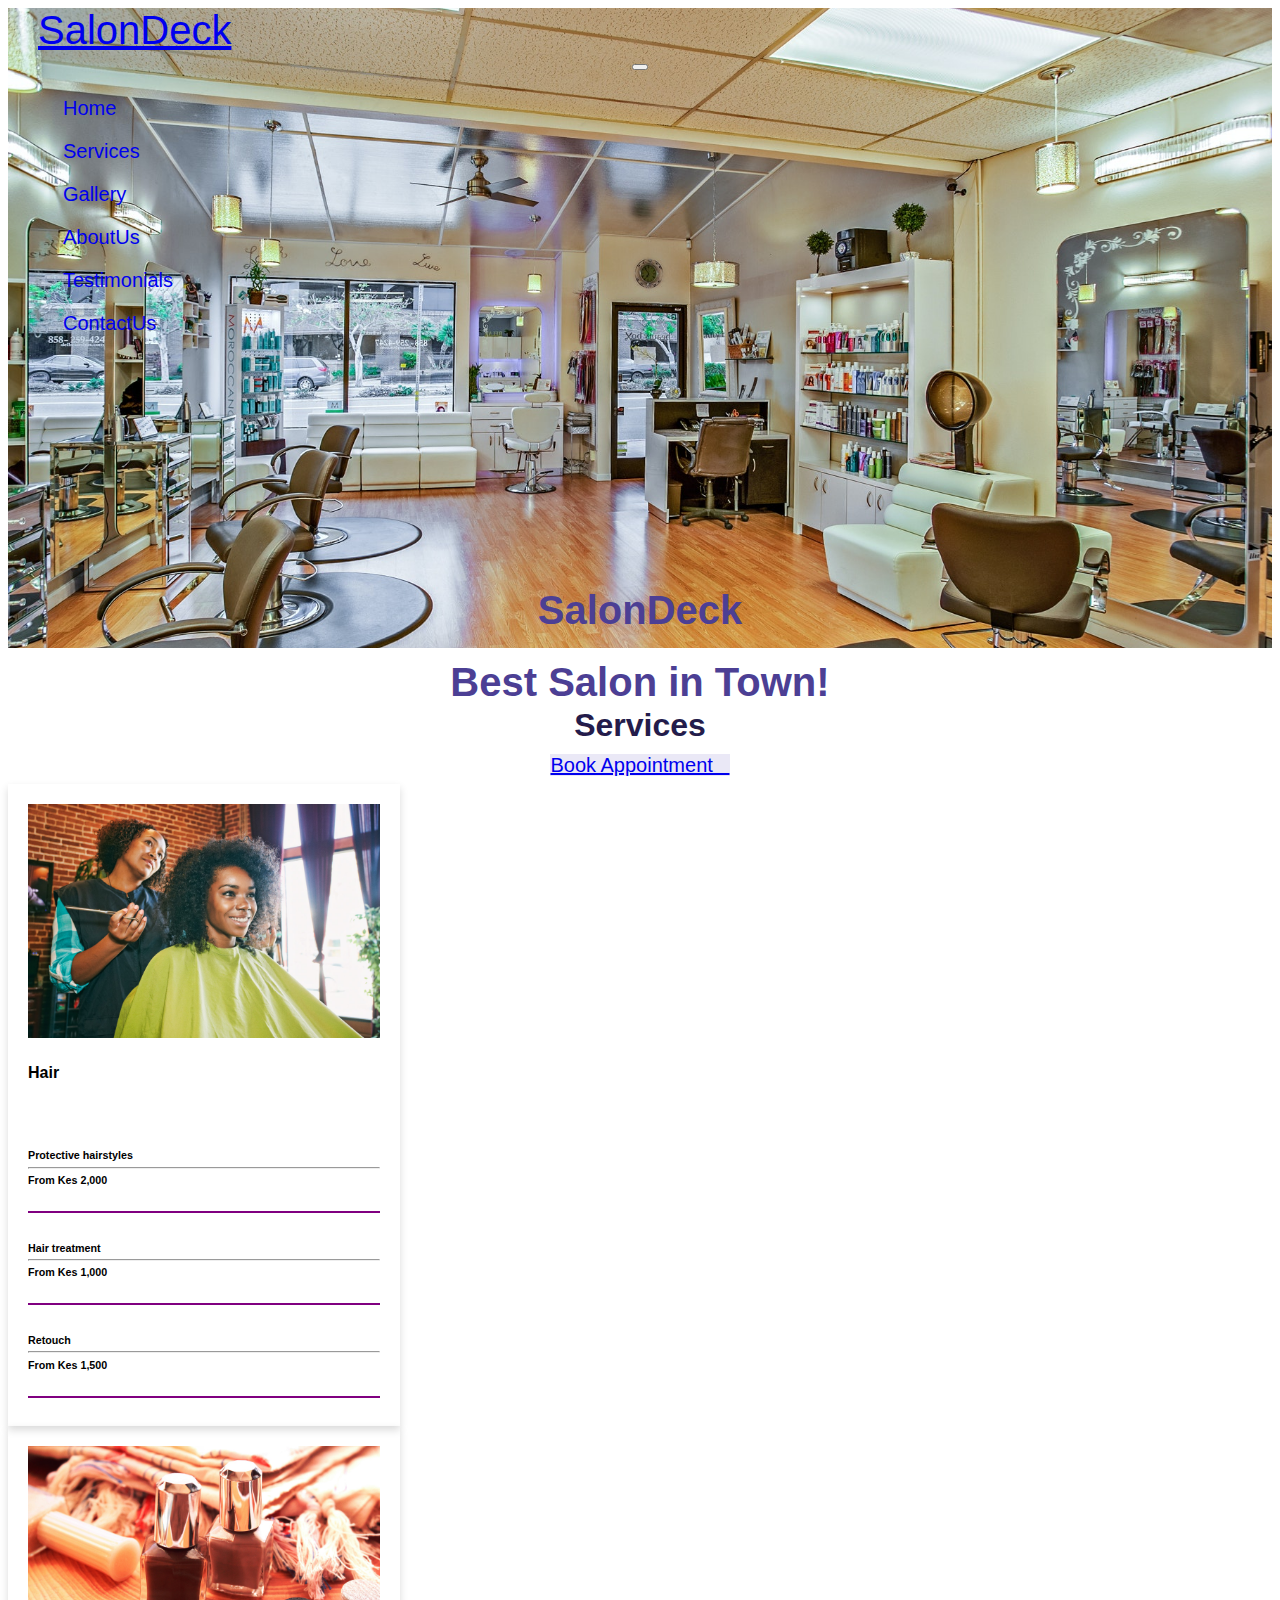
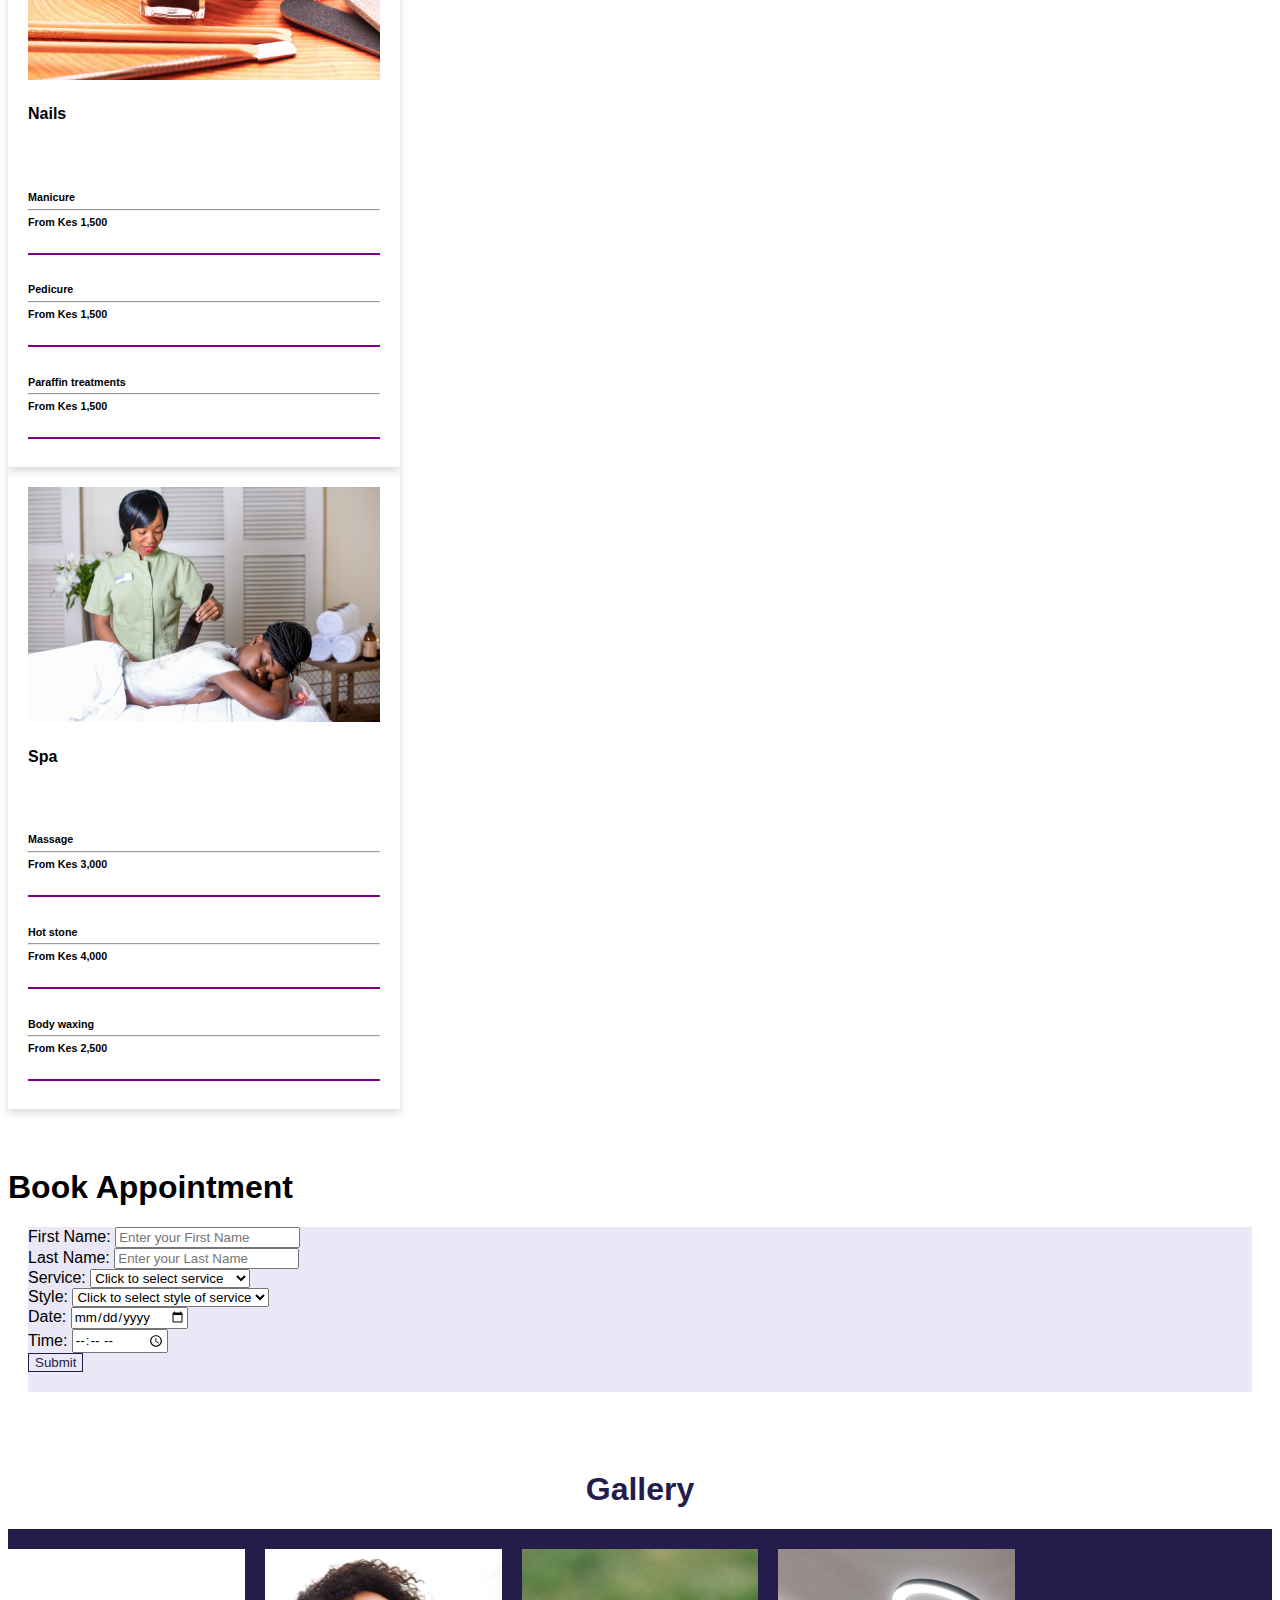
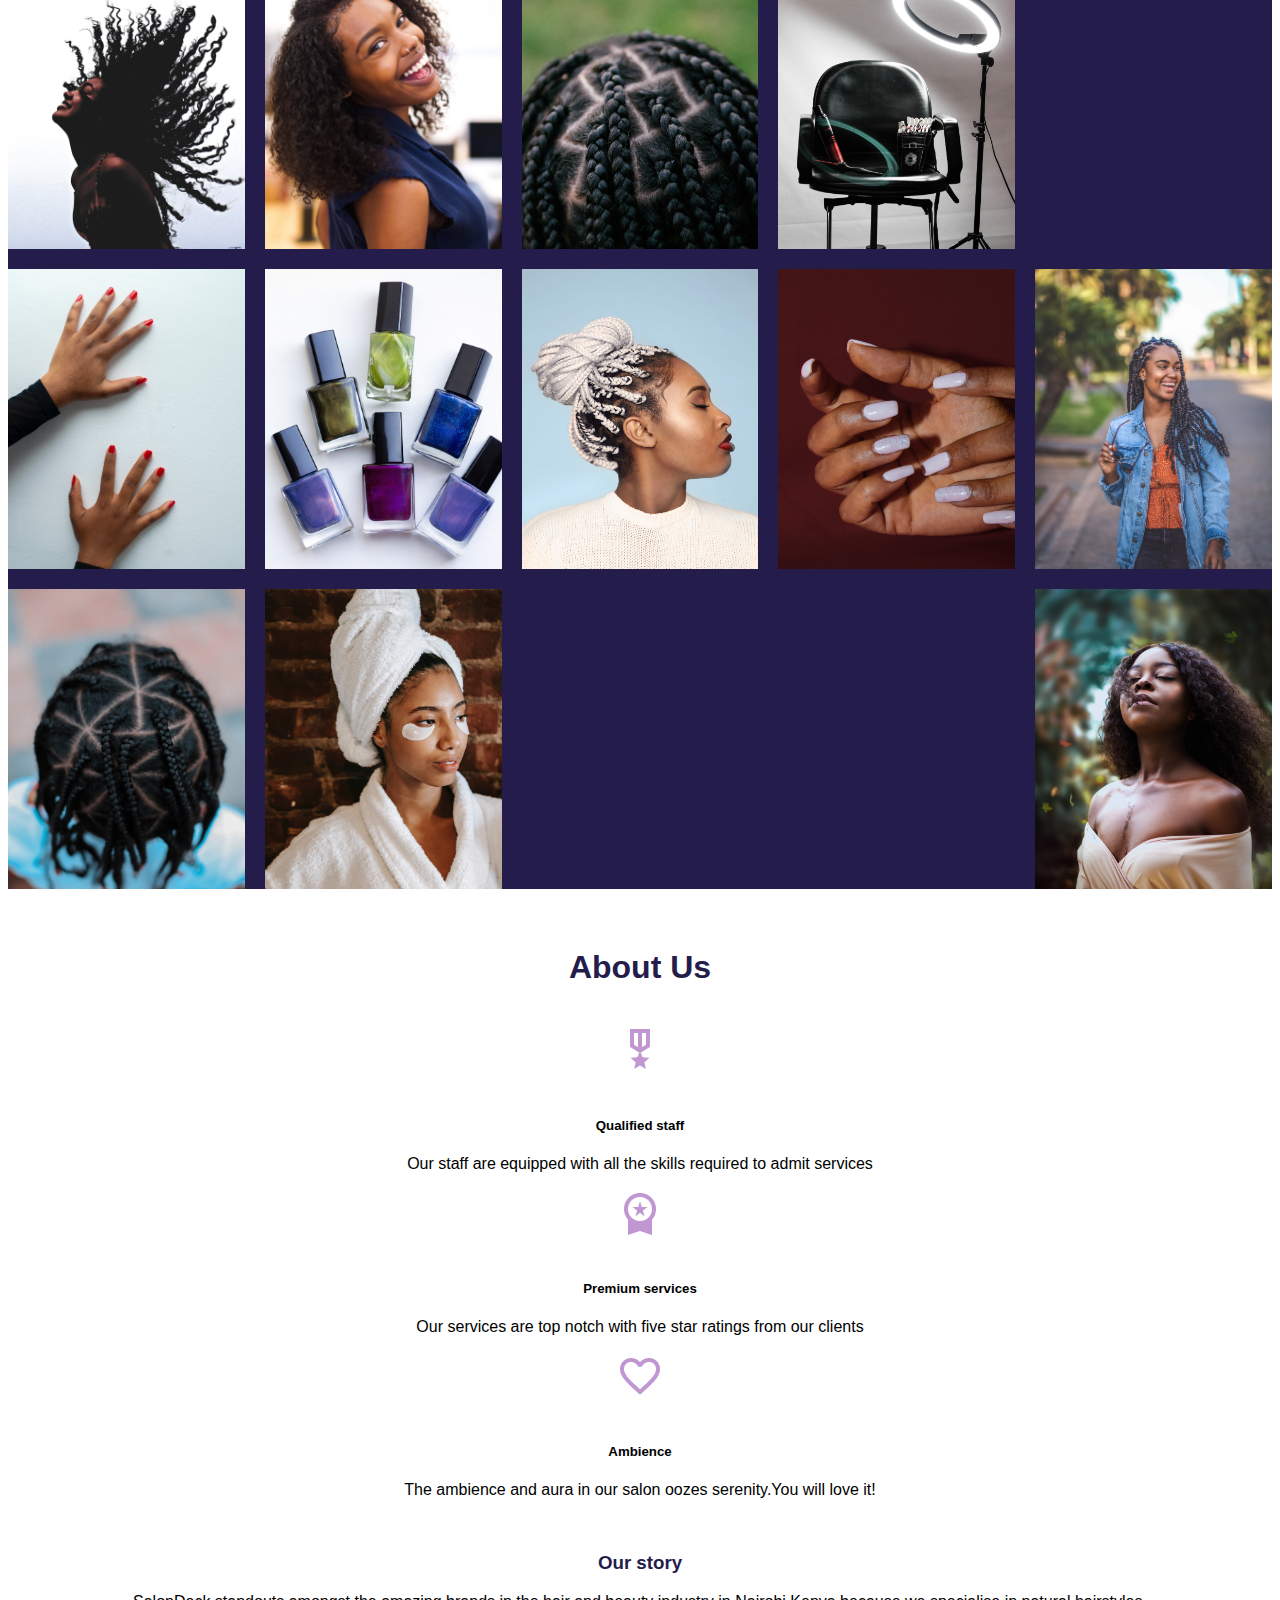
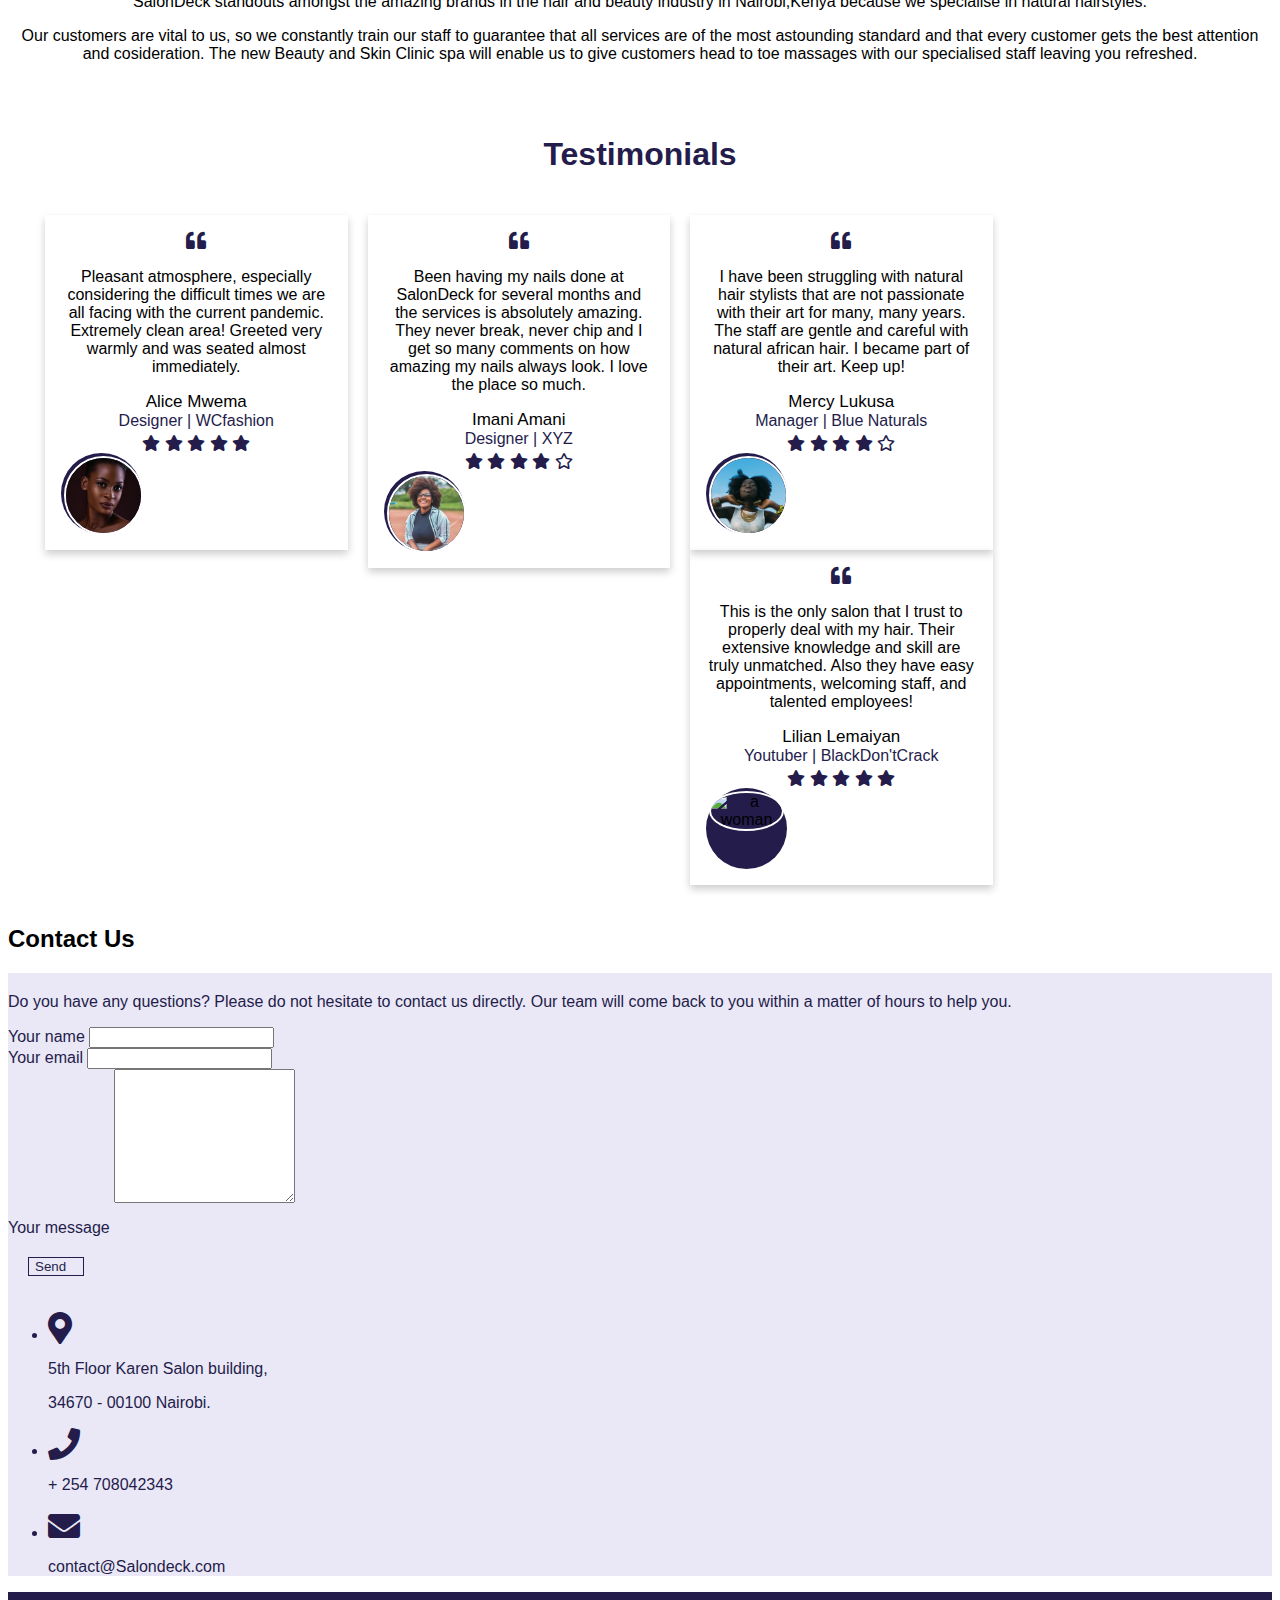
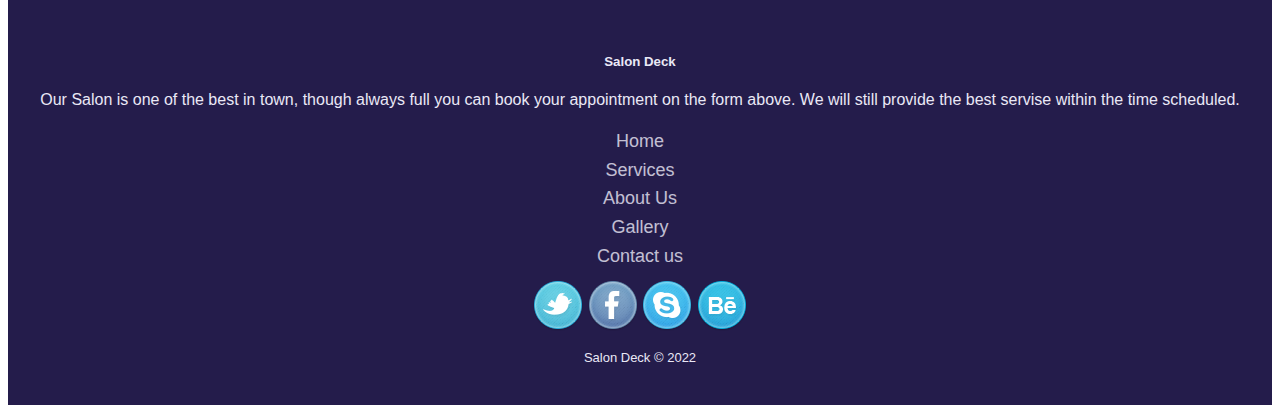
==== commit c0a485ee: "add iconography" ====
--- a/index.html
+++ b/index.html
@@ -61,7 +61,7 @@
             </div>
             <div class="hedear-button">
               <a class="btn btn-orange button floater" href="#section-3">
-                Book Appointment</a>
+                Book Appointment&nbsp; &nbsp; <span class="mdi mdi-arrow-down-thin"></span></a>
             </div>
           </div>
         </div>
@@ -119,37 +119,59 @@
     </div>
   </div>
   <br><br>
+
+  <div class="header-div d-flex justify-content-center">
+    <h1>Book Appointment</h1>
+  </div>
   <div class="d-flex justify-content-center">
     <div class="section-3 container" id="section-3">
-      <form action=" ">
+      <form action="https://formspree.io/f/mknyzdwq"
+      method="POST">
         <div class="row">
           <div class="mb-3 mt-3 col-lg-6">
             <label for="fname" class="form-label">First Name:</label>
-            <input type="text" class="form-control" id="firstName" placeholder="Enter your First Name" name="firstName">
+            <input type="text" class="form-control" id="firstName" placeholder="Enter your First Name" name="firstName" required>
           </div>
           <div class="mb-3 mt-3 col-lg-6">
             <label for="lname" class="form-label">Last Name:</label>
-            <input type="text" class="form-control" id="lastName" placeholder="Enter your Last Name" name="firstName">
+            <input type="text" class="form-control" id="lastName" placeholder="Enter your Last Name" name="lastName" required>
           </div>
         </div>
         <div class="row">
           <div class="mb-3 mt-3 col-lg-6">
-            <label for="service" class="form-label">Service:</label>
-            <input type="text" class="form-control" id="service" placeholder="Enter Service" name="service">
-          </div>
+          <label for="service" class="form-label">Service:</label>
+          <select class="form-select" aria-label="Default select example" name="service" required>
+            <option selected>Click to select service</option>
+            <option value="Hair">Hair</option>
+            <option value="Mani/Pedi">Manicure and Pedicure</option>
+            <option value="Massage">Spa</option>
+            <option value="make-up">Make-Up</option>
+          </select>
+        </div>
           <div class="mb-3 mt-3 col-lg-6">
             <label for="style" class="form-label">Style:</label>
-            <input type="text" class="form-control" id="style" placeholder="Enter Style" name="style">
+            <select class="form-select" aria-label="Default select example" name="style" required>
+              <option selected>Click to  select style of service</option>
+              <option >=======Hair=======</option>
+              <option value="braids">Braiding</option>
+              <option value="Dreadlocks">Dreadlocks</option>
+              <option value="Hair Blowdry">Hair Blowdry</option>
+              <option>======Spa======</option>
+              <option value="full body">Full Body Massage</option>
+              <option value="foot massage">Foot Massage</option>
+              <option value="deep tissue">Deep Tissue Massage</option>
+            </select>
+            
           </div>
         </div>
         <div class="row">
           <div class="mb-3 mt-3 col-lg-6">
             <label for="date" class="form-label">Date:</label>
-            <input type="date" class="form-control" id="date"name="date">
+            <input type="date" class="form-control" id="date"name="date" required>
           </div>
           <div class="mb-3 mt-3 col-lg-6">
             <label for="time" class="form-label">Time:</label>
-            <input type="time" class="form-control" id="time" name="time">
+            <input type="time" class="form-control" id="time" name="time" required>
           </div>
         </div>
         <div class="submit-button d-flex justify-content-center">
@@ -383,7 +405,8 @@
     <div class="row">
         <!--Grid column-->
         <div class="col-md-9 mb-md-0 mb-5">
-            <form onsubmit= "messageValidate ()" id="contact-form" name="contact-form" action="" method="">
+            <form id="contact-form" name="contact-form"  action="https://formspree.io/f/xrgjlnqo"
+            method="POST">
 
                 <!--Grid row-->
                 <div class="row">
@@ -392,7 +415,7 @@
                     <div class="col-md-6">
                         <div class="md-form mb-0">
                             <label for="name" class="">Your name</label>
-                            <input type="text" id="Name" name="name" class="form-control">
+                            <input type="text" id="name" name="name" class="form-control" required>
                         </div>
                     </div>
                     <!--Grid column-->
@@ -401,7 +424,7 @@
                     <div class="col-md-6">
                         <div class="md-form mb-0">
                             <label for="email" class="">Your email</label>
-                            <input type="text" id="email" name="email" class="form-control">
+                            <input type="text" id="email" name="email" class="form-control" required>
                         </div>
                     </div>
                     <!--Grid column-->
@@ -417,18 +440,18 @@
 
                         <div class="md-form">
                           <label for="message">Your message</label>
-                            <textarea type="text" id="Message" name="message" rows="2" class="form-control mtextarea" ></textarea>
+                            <textarea type="text" id="message" name="message" rows="2" class="form-control mtextarea" required></textarea>
                         </div>
 
                     </div>
                 </div>
                 
                 <!--Grid row-->
-
+                <div class="text-center text-md-left">
+                  <button type="submit" class="btn btn-primary sendButton">Send &nbsp;&nbsp;<span class="mdi mdi-email-send"></span></button>
+              </div>
             </form>
-            <div class="text-center text-md-left">
-              <a class="btn" id="#howWeCanHelp" onclick="document.getElementById('contact-form').submit();">Send</a>
-          </div>
+            
 
             <div class="status"></div>
         </div>
--- a/css/agnes.css
+++ b/css/agnes.css
@@ -128,7 +128,7 @@
   margin-bottom: 30px;
   color: rgb(36, 28, 75);
 }
-.section-6 #send-button {
+.section-6 .sendButton {
   margin: 20px;
   background: transparent;
   border: 1px solid rgb(36,28,75);
--- a/css/ian.css
+++ b/css/ian.css
@@ -23,4 +23,11 @@
 
 .section-3 .header-div{
   margin-top: 1em;
+}
+
+.section-6 #send-button {
+  margin: 20px;
+  background: transparent;
+  border: 1px solid rgb(36,28,75);
+  color: rgb(36,28,75);
 }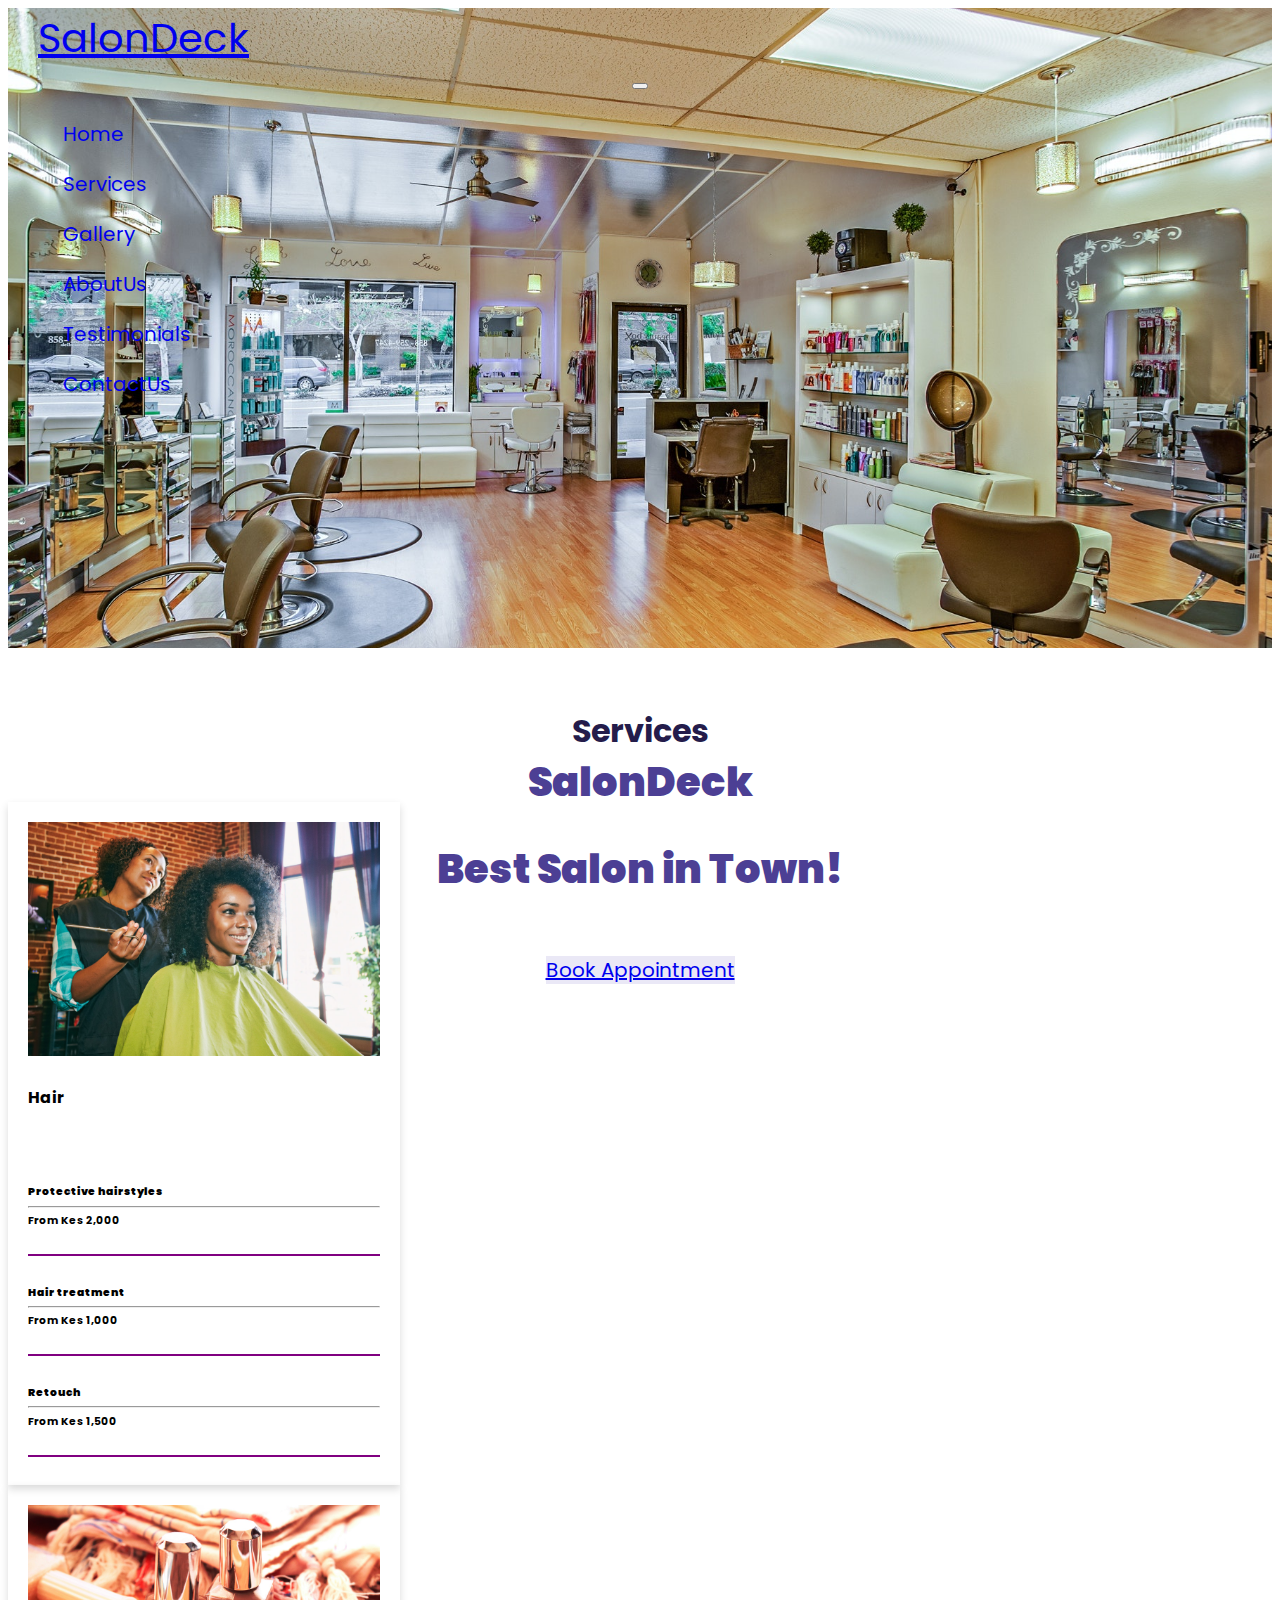
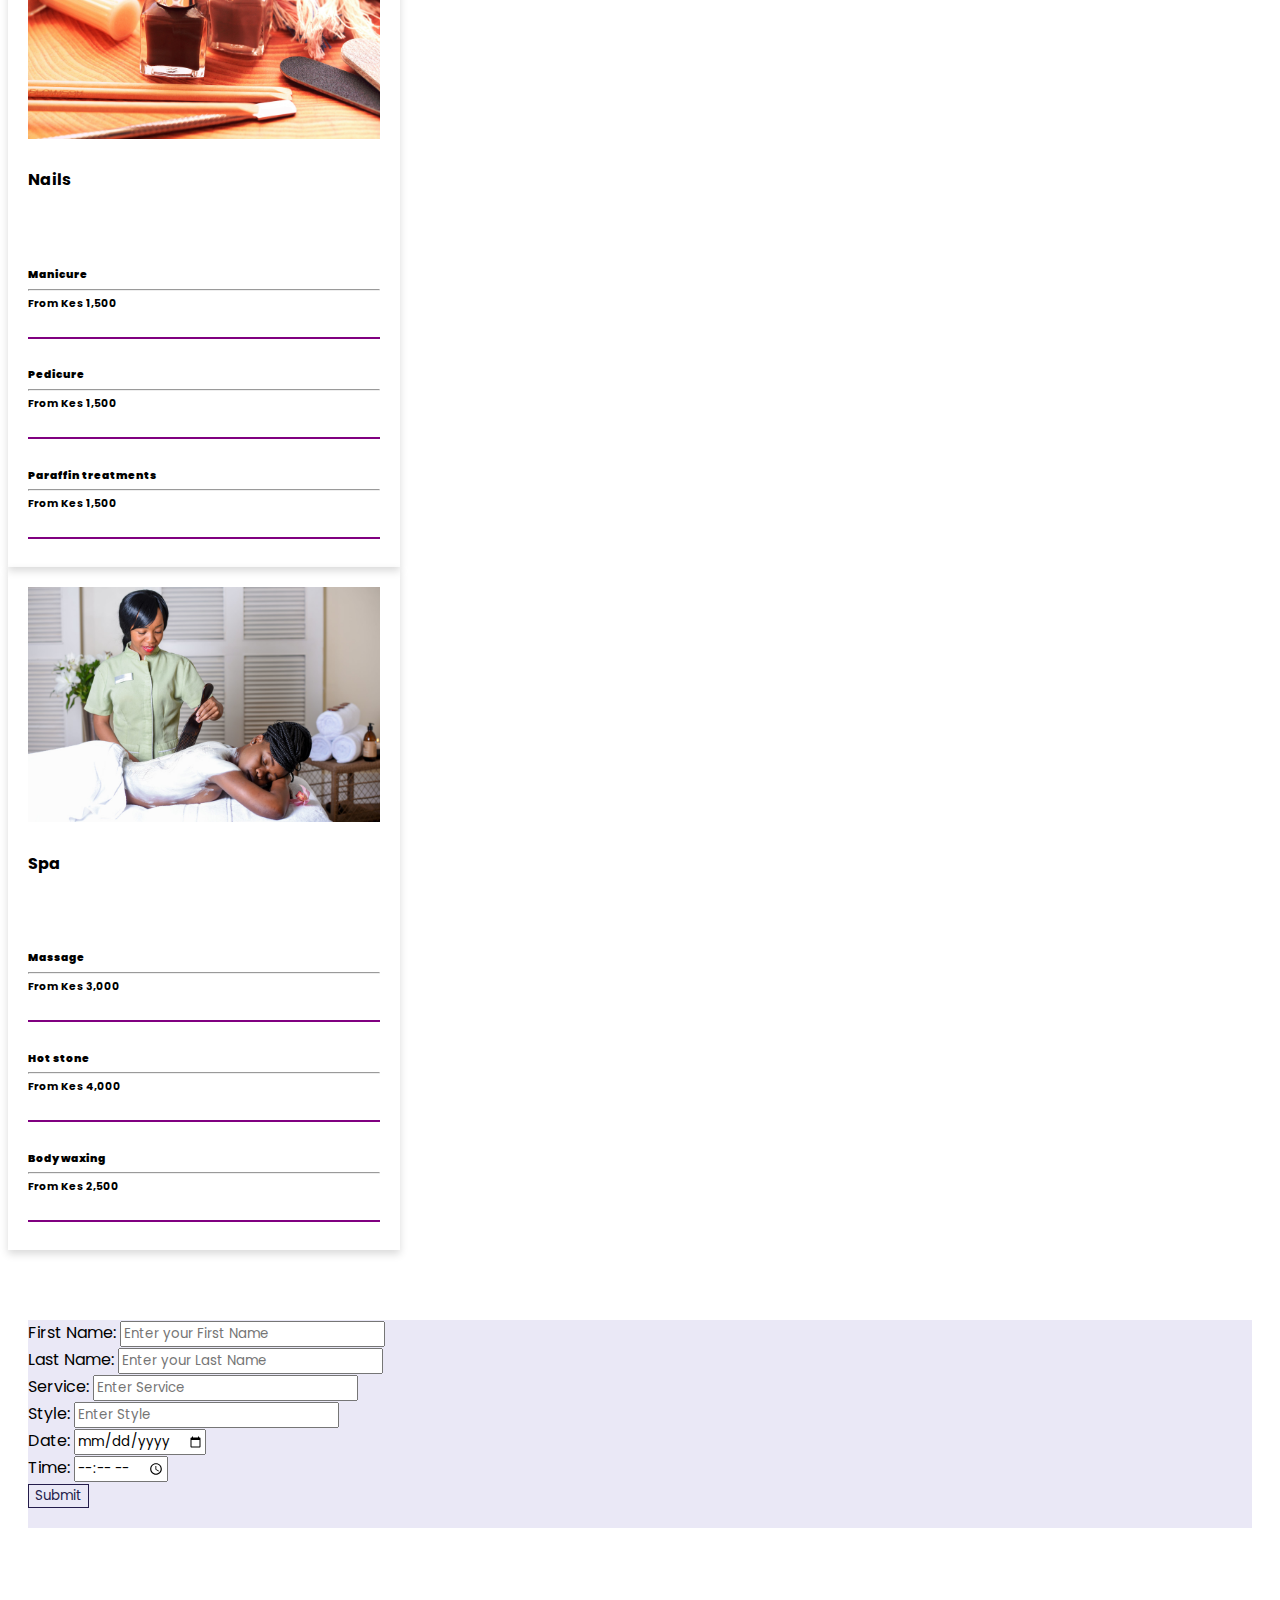
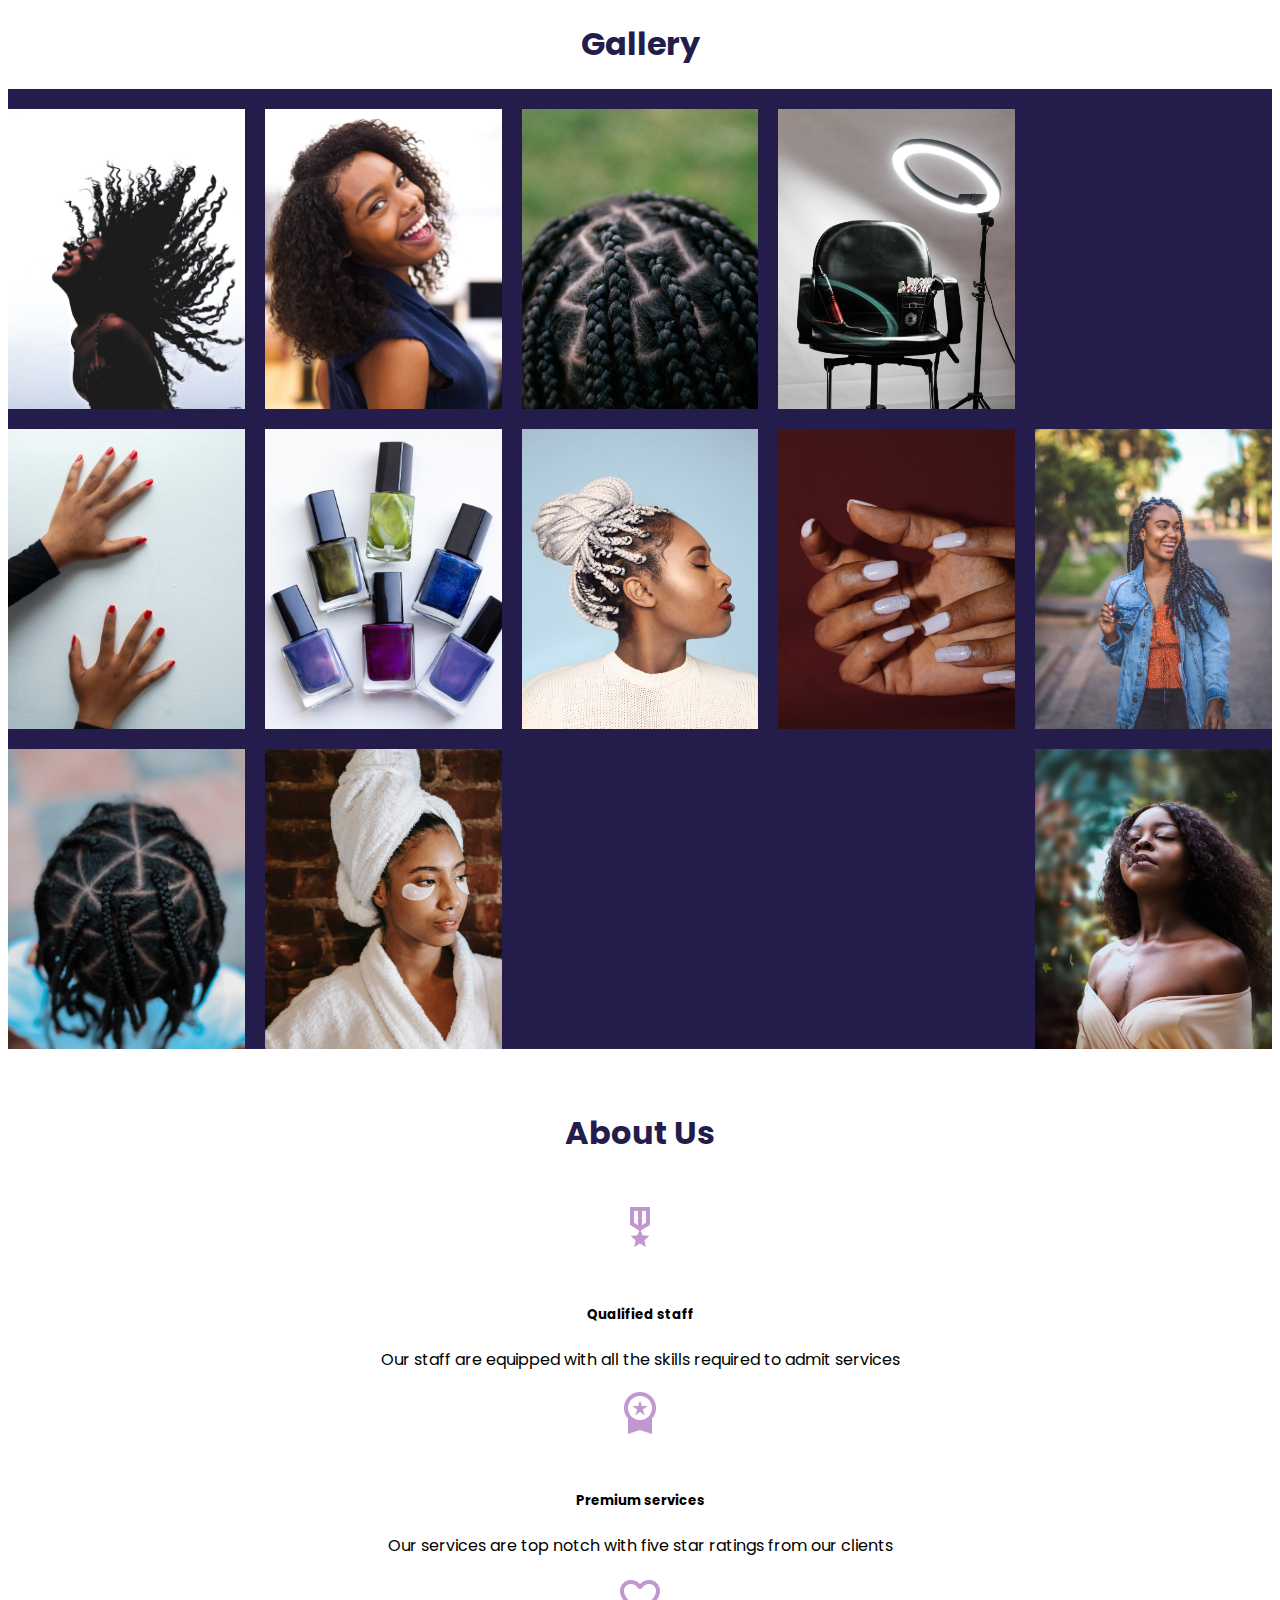
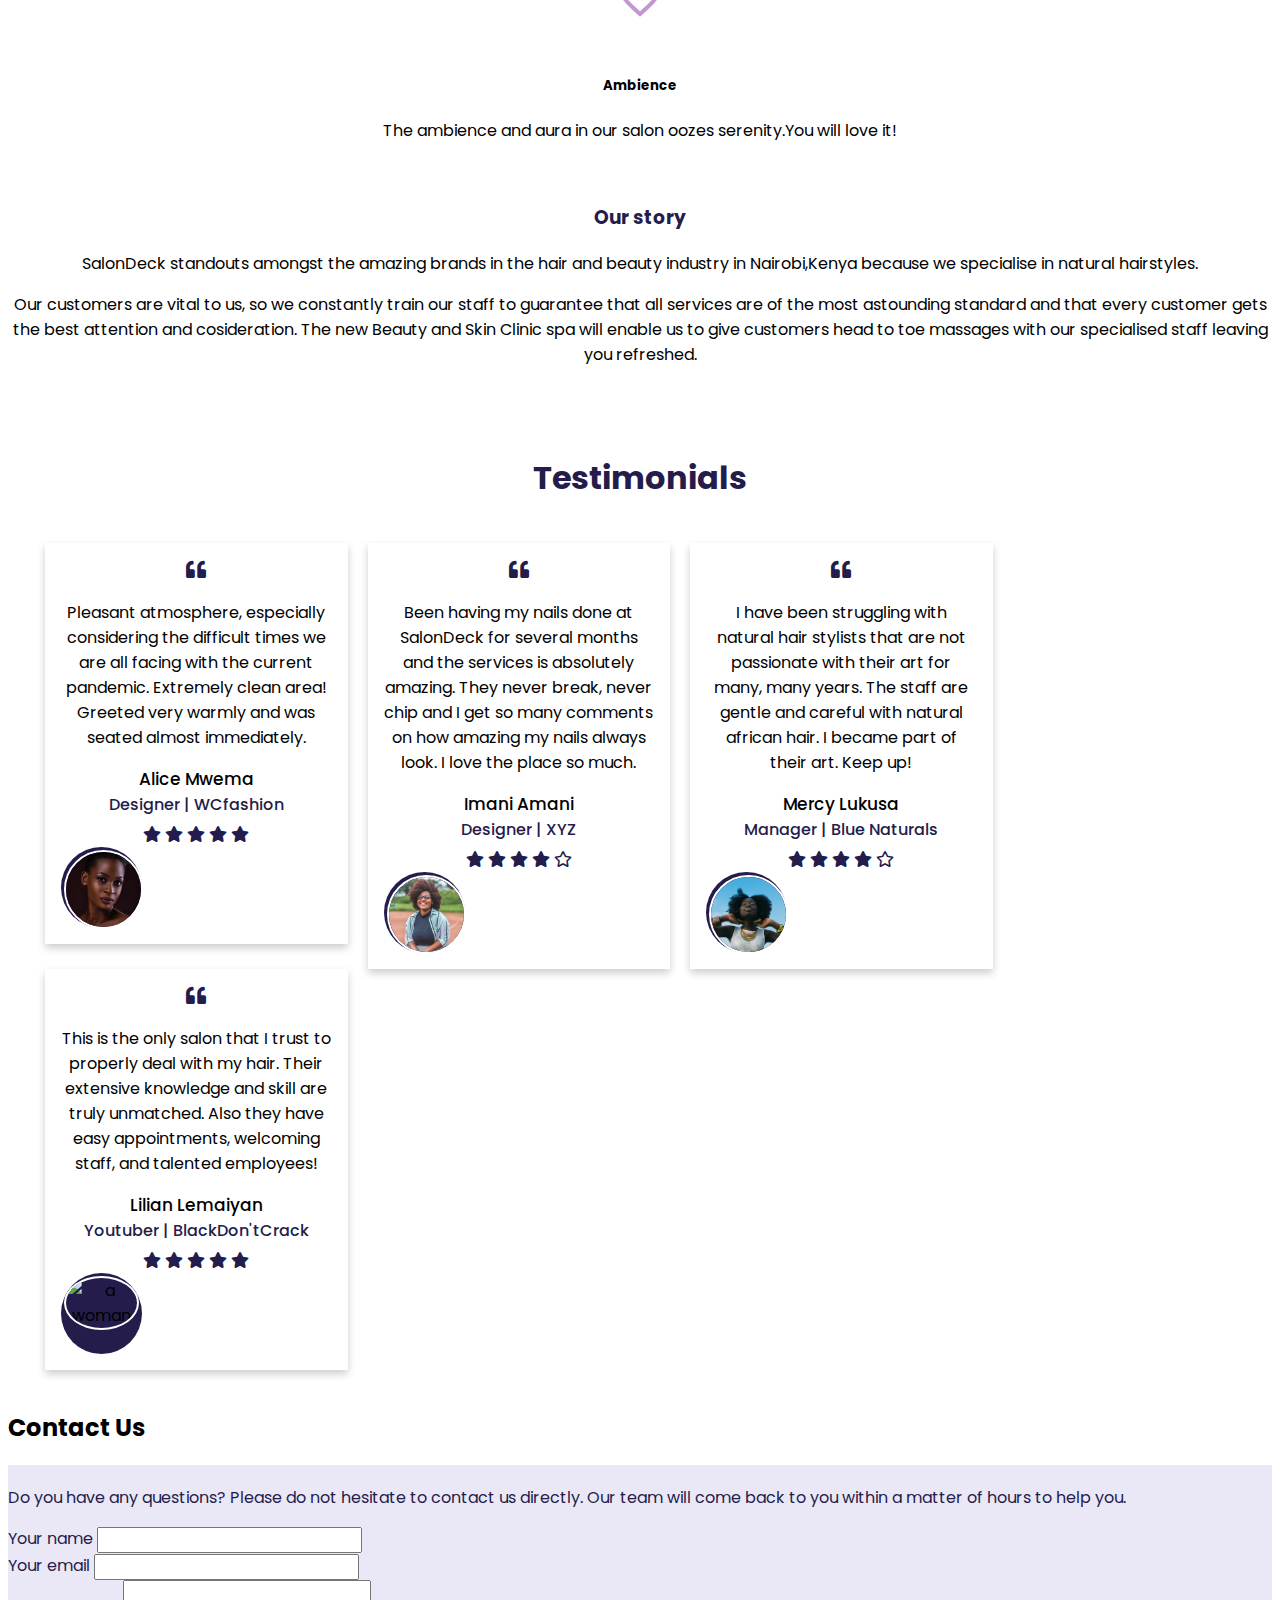
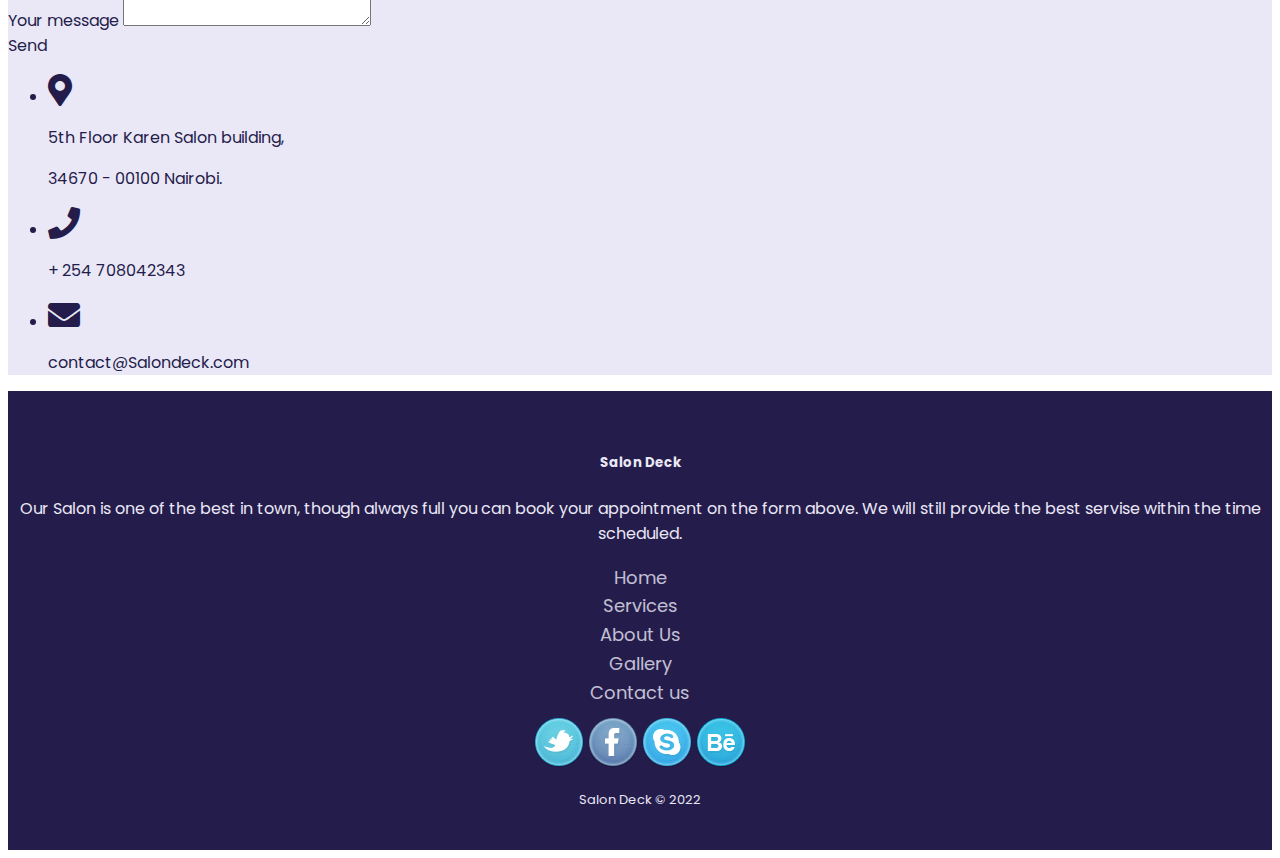
==== commit a032e2ee: "add pending changes" ====
--- a/index.html
+++ b/index.html
@@ -15,6 +15,9 @@
   <link rel="stylesheet" href="css/maureen.css">
   <link rel="stylesheet" href="css/ian.css">
   <script src="scripts/script.js"></script>
+  <link rel="preconnect" href="https://fonts.googleapis.com">
+  <link rel="preconnect" href="https://fonts.gstatic.com" crossorigin>
+  <link href="https://fonts.googleapis.com/css2?family=Poppins:ital,wght@0,100;0,200;0,300;0,400;0,500;0,600;0,700;0,800;0,900;1,100;1,200;1,300;1,400;1,500;1,600;1,700;1,800;1,900&display=swap" rel="stylesheet">
 </head>
 <body>
   <div class="section-1">
@@ -61,7 +64,7 @@
             </div>
             <div class="hedear-button">
               <a class="btn btn-orange button floater" href="#section-3">
-                Book Appointment&nbsp; &nbsp; <span class="mdi mdi-arrow-down-thin"></span></a>
+                Book Appointment</a>
             </div>
           </div>
         </div>
@@ -119,59 +122,37 @@
     </div>
   </div>
   <br><br>
-
-  <div class="header-div d-flex justify-content-center">
-    <h1>Book Appointment</h1>
-  </div>
   <div class="d-flex justify-content-center">
     <div class="section-3 container" id="section-3">
-      <form action="https://formspree.io/f/mknyzdwq"
-      method="POST">
+      <form action=" ">
         <div class="row">
           <div class="mb-3 mt-3 col-lg-6">
             <label for="fname" class="form-label">First Name:</label>
-            <input type="text" class="form-control" id="firstName" placeholder="Enter your First Name" name="firstName" required>
+            <input type="text" class="form-control" id="firstName" placeholder="Enter your First Name" name="firstName">
           </div>
           <div class="mb-3 mt-3 col-lg-6">
             <label for="lname" class="form-label">Last Name:</label>
-            <input type="text" class="form-control" id="lastName" placeholder="Enter your Last Name" name="lastName" required>
+            <input type="text" class="form-control" id="lastName" placeholder="Enter your Last Name" name="firstName">
           </div>
         </div>
         <div class="row">
           <div class="mb-3 mt-3 col-lg-6">
-          <label for="service" class="form-label">Service:</label>
-          <select class="form-select" aria-label="Default select example" name="service" required>
-            <option selected>Click to select service</option>
-            <option value="Hair">Hair</option>
-            <option value="Mani/Pedi">Manicure and Pedicure</option>
-            <option value="Massage">Spa</option>
-            <option value="make-up">Make-Up</option>
-          </select>
-        </div>
+            <label for="service" class="form-label">Service:</label>
+            <input type="text" class="form-control" id="service" placeholder="Enter Service" name="service">
+          </div>
           <div class="mb-3 mt-3 col-lg-6">
             <label for="style" class="form-label">Style:</label>
-            <select class="form-select" aria-label="Default select example" name="style" required>
-              <option selected>Click to  select style of service</option>
-              <option >=======Hair=======</option>
-              <option value="braids">Braiding</option>
-              <option value="Dreadlocks">Dreadlocks</option>
-              <option value="Hair Blowdry">Hair Blowdry</option>
-              <option>======Spa======</option>
-              <option value="full body">Full Body Massage</option>
-              <option value="foot massage">Foot Massage</option>
-              <option value="deep tissue">Deep Tissue Massage</option>
-            </select>
-            
+            <input type="text" class="form-control" id="style" placeholder="Enter Style" name="style">
           </div>
         </div>
         <div class="row">
           <div class="mb-3 mt-3 col-lg-6">
             <label for="date" class="form-label">Date:</label>
-            <input type="date" class="form-control" id="date"name="date" required>
+            <input type="date" class="form-control" id="date"name="date">
           </div>
           <div class="mb-3 mt-3 col-lg-6">
             <label for="time" class="form-label">Time:</label>
-            <input type="time" class="form-control" id="time" name="time" required>
+            <input type="time" class="form-control" id="time" name="time">
           </div>
         </div>
         <div class="submit-button d-flex justify-content-center">
@@ -405,8 +386,7 @@
     <div class="row">
         <!--Grid column-->
         <div class="col-md-9 mb-md-0 mb-5">
-            <form id="contact-form" name="contact-form"  action="https://formspree.io/f/xrgjlnqo"
-            method="POST">
+            <form onsubmit= "messageValidate ()" id="contact-form" name="contact-form" action="" method="">
 
                 <!--Grid row-->
                 <div class="row">
@@ -415,7 +395,7 @@
                     <div class="col-md-6">
                         <div class="md-form mb-0">
                             <label for="name" class="">Your name</label>
-                            <input type="text" id="name" name="name" class="form-control" required>
+                            <input type="text" id="Name" name="name" class="form-control">
                         </div>
                     </div>
                     <!--Grid column-->
@@ -424,7 +404,7 @@
                     <div class="col-md-6">
                         <div class="md-form mb-0">
                             <label for="email" class="">Your email</label>
-                            <input type="text" id="email" name="email" class="form-control" required>
+                            <input type="text" id="email" name="email" class="form-control">
                         </div>
                     </div>
                     <!--Grid column-->
@@ -440,18 +420,18 @@
 
                         <div class="md-form">
                           <label for="message">Your message</label>
-                            <textarea type="text" id="message" name="message" rows="2" class="form-control mtextarea" required></textarea>
+                            <textarea type="text" id="Message" name="message" rows="2" class="form-control mtextarea" ></textarea>
                         </div>
 
                     </div>
                 </div>
                 
                 <!--Grid row-->
-                <div class="text-center text-md-left">
-                  <button type="submit" class="btn btn-primary sendButton">Send &nbsp;&nbsp;<span class="mdi mdi-email-send"></span></button>
-              </div>
+
             </form>
-            
+            <div class="text-center text-md-left">
+              <a class="btn" id="#howWeCanHelp" onclick="document.getElementById('contact-form').submit();">Send</a>
+          </div>
 
             <div class="status"></div>
         </div>
--- a/css/agnes.css
+++ b/css/agnes.css
@@ -128,7 +128,7 @@
   margin-bottom: 30px;
   color: rgb(36, 28, 75);
 }
-.section-6 .sendButton {
+.section-6 #send-button {
   margin: 20px;
   background: transparent;
   border: 1px solid rgb(36,28,75);
--- a/css/maureen.css
+++ b/css/maureen.css
@@ -1,4 +1,5 @@
-.section-1 {
+*{font-family: 'Poppins', sans-serif;}
+.section-1{
   background-image: url(../img/pexels-delbeautybox-705255.jpg);
   background-position: center;
   background-size: cover;
@@ -15,7 +16,7 @@
   margin: 0;
   font-size: 20px;
   color: rgb(76, 63, 148);
-  padding: 200px 250px;
+  padding: 300px 300px;
   padding-bottom: 100px;
   text-align: center;
 }
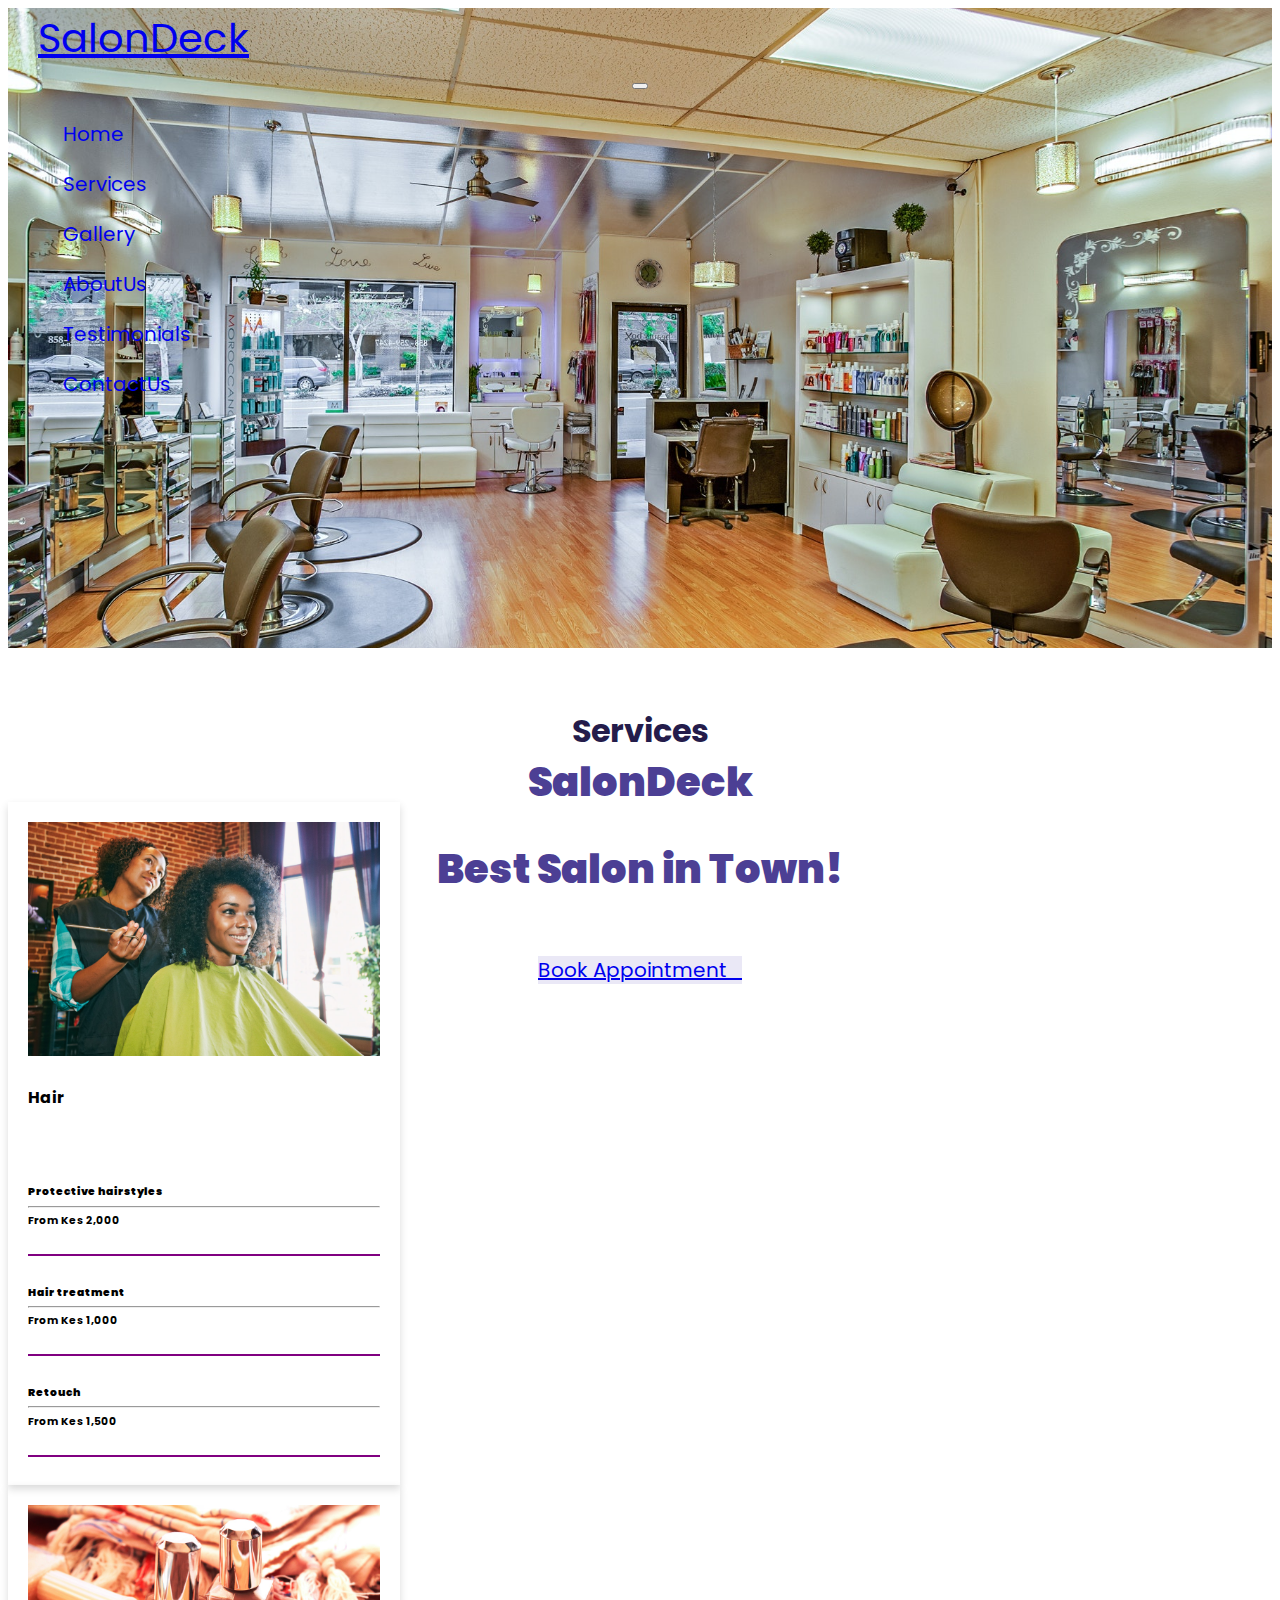
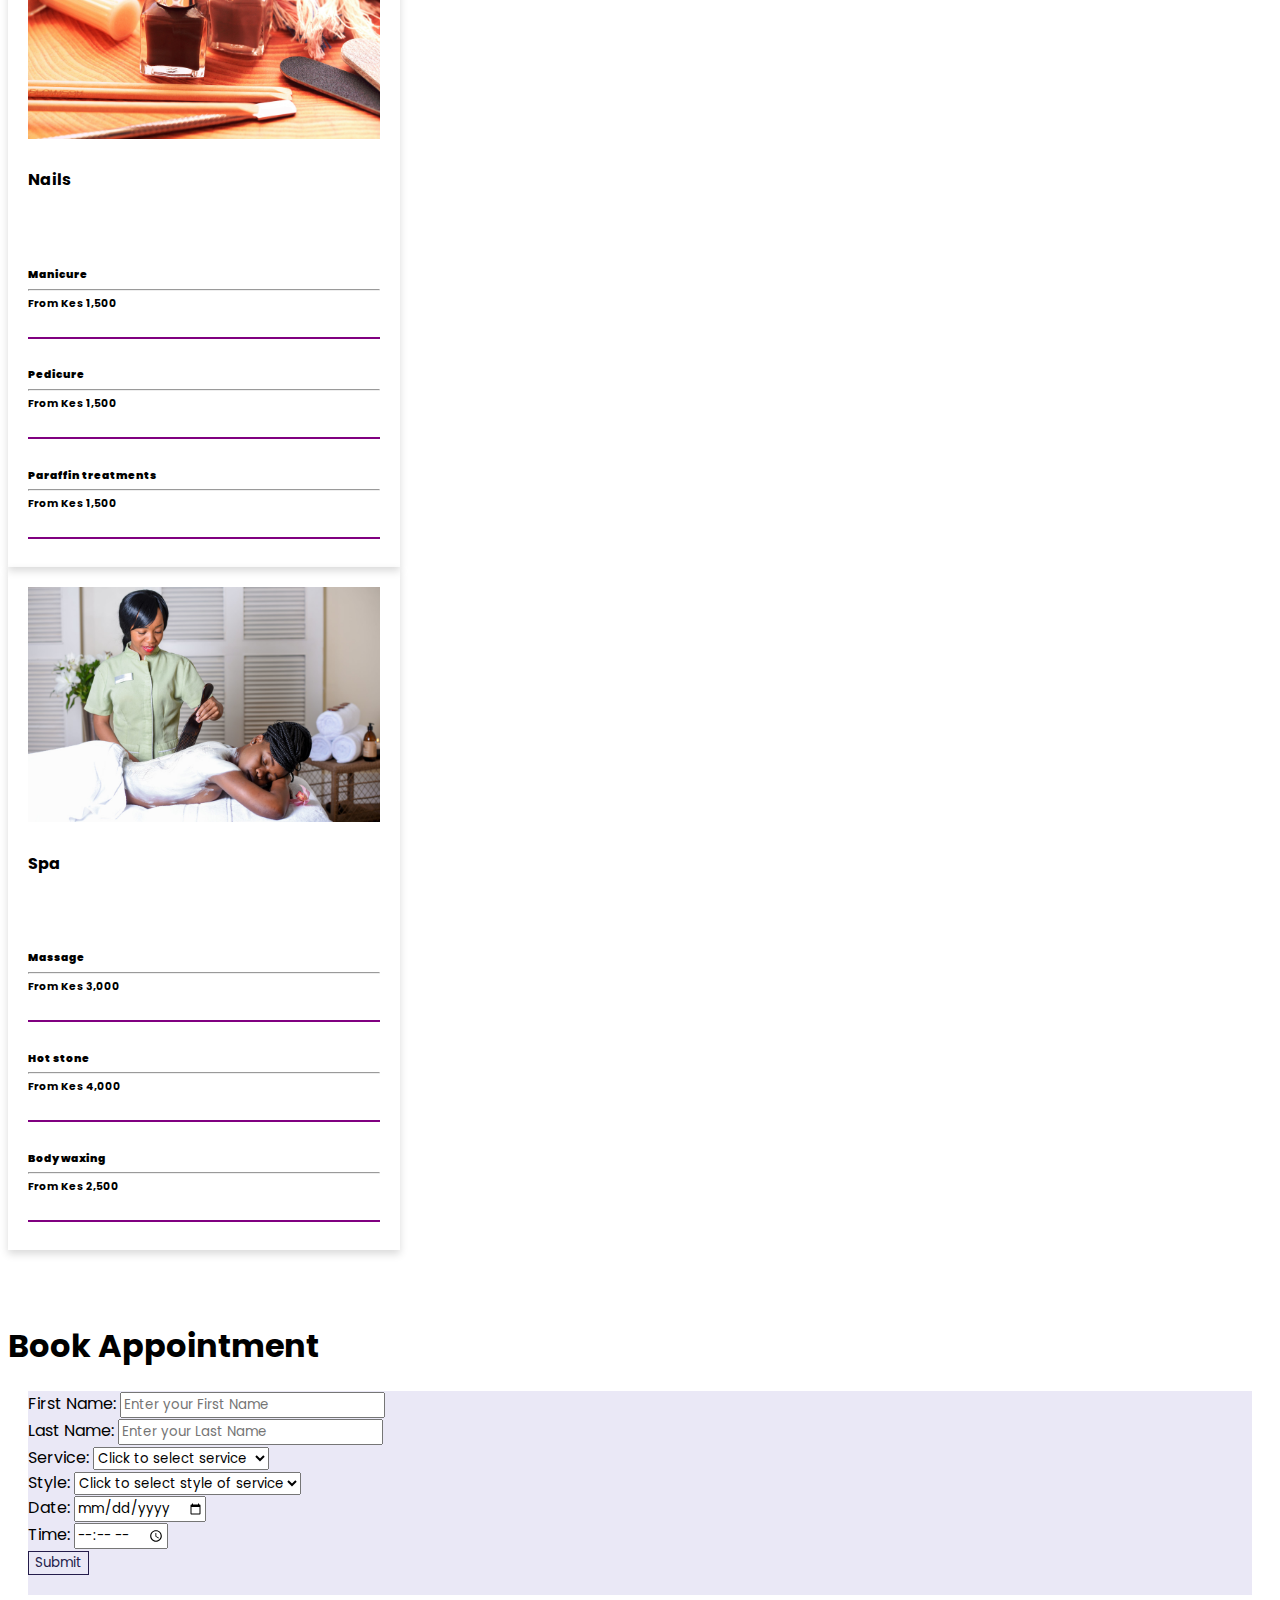
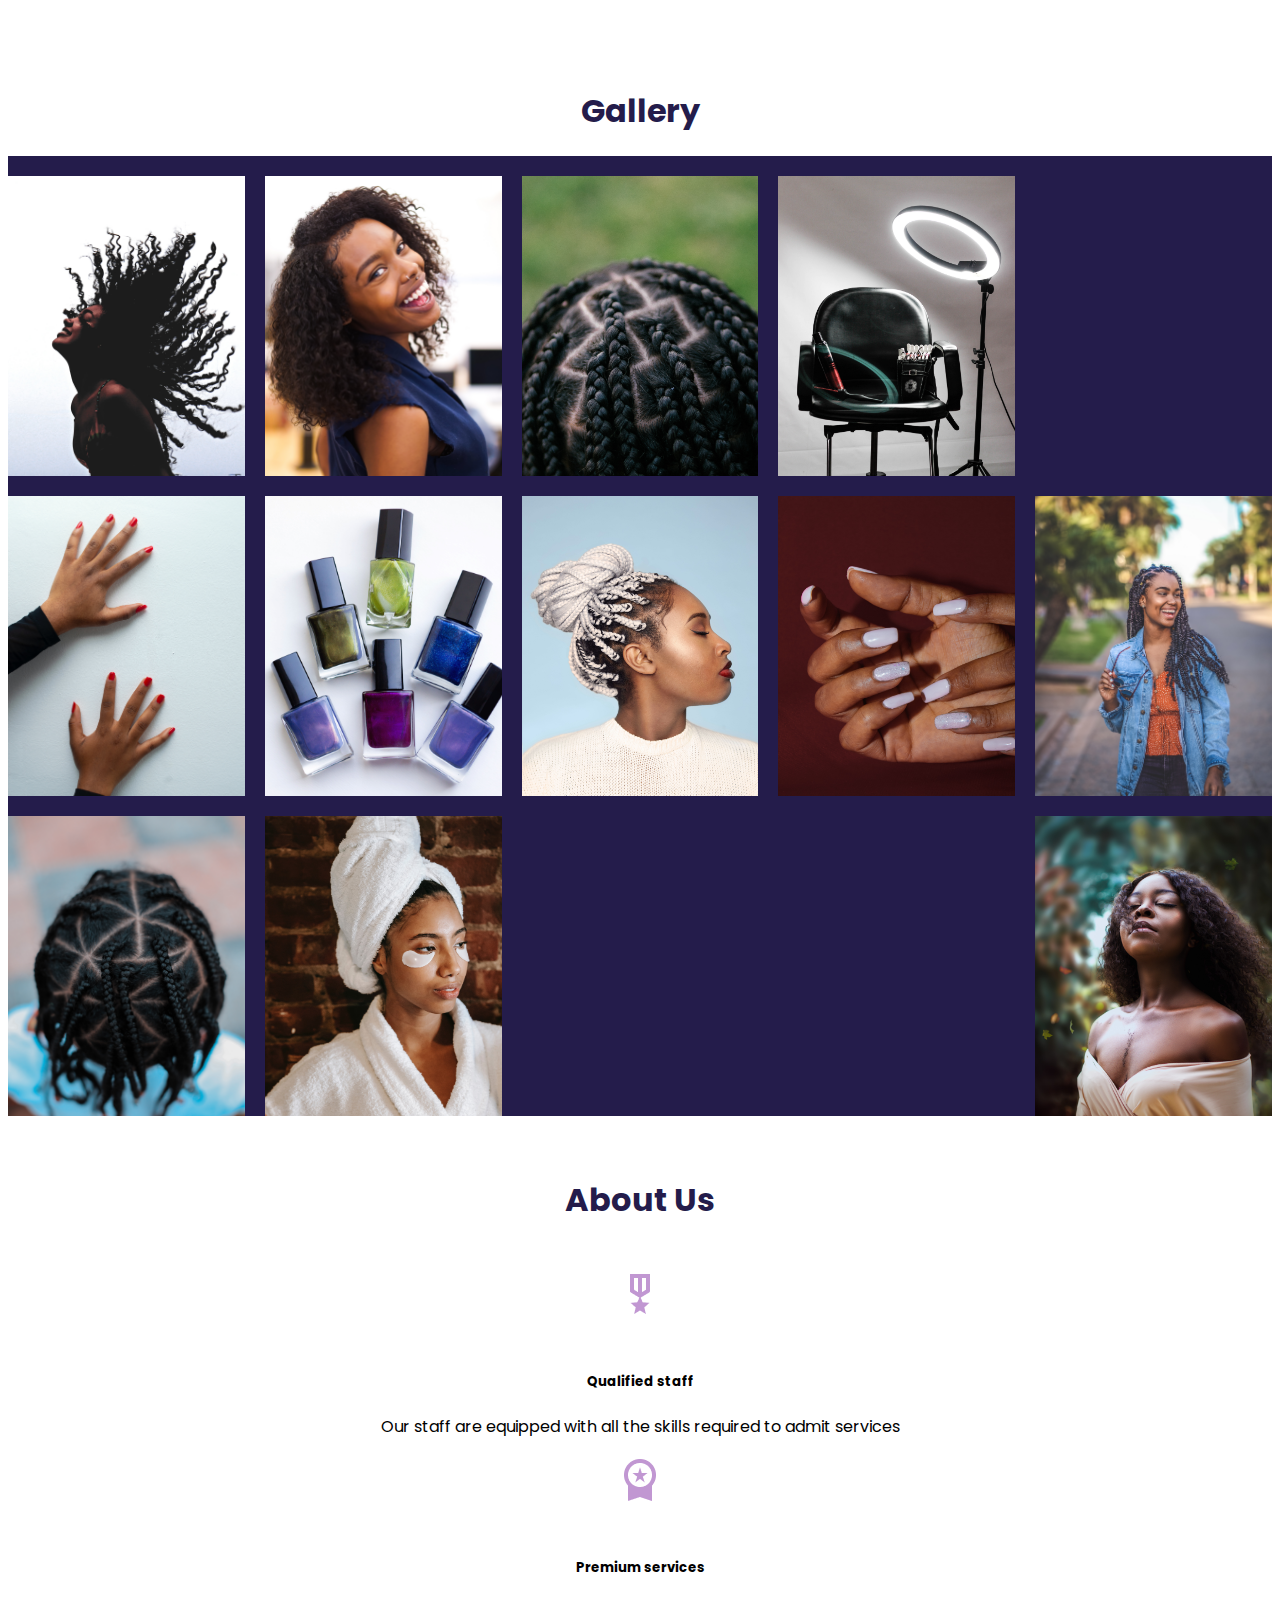
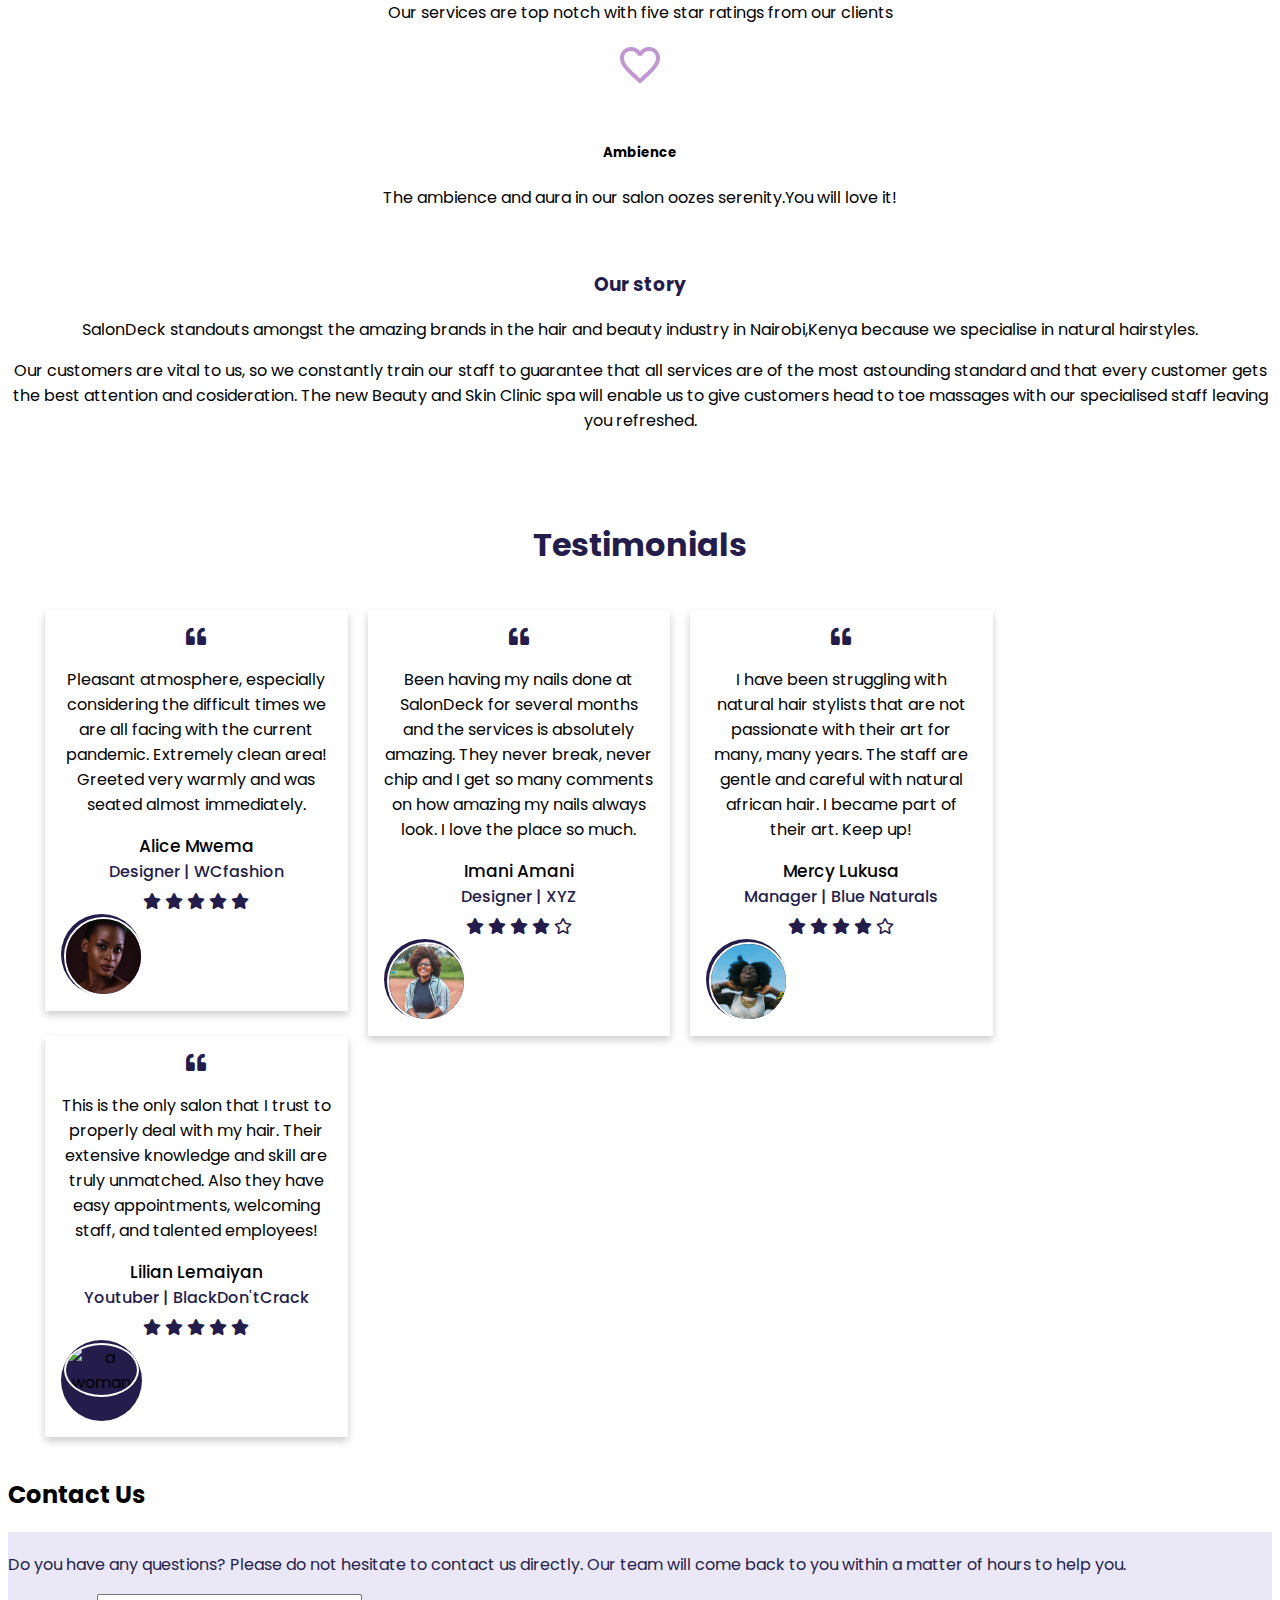
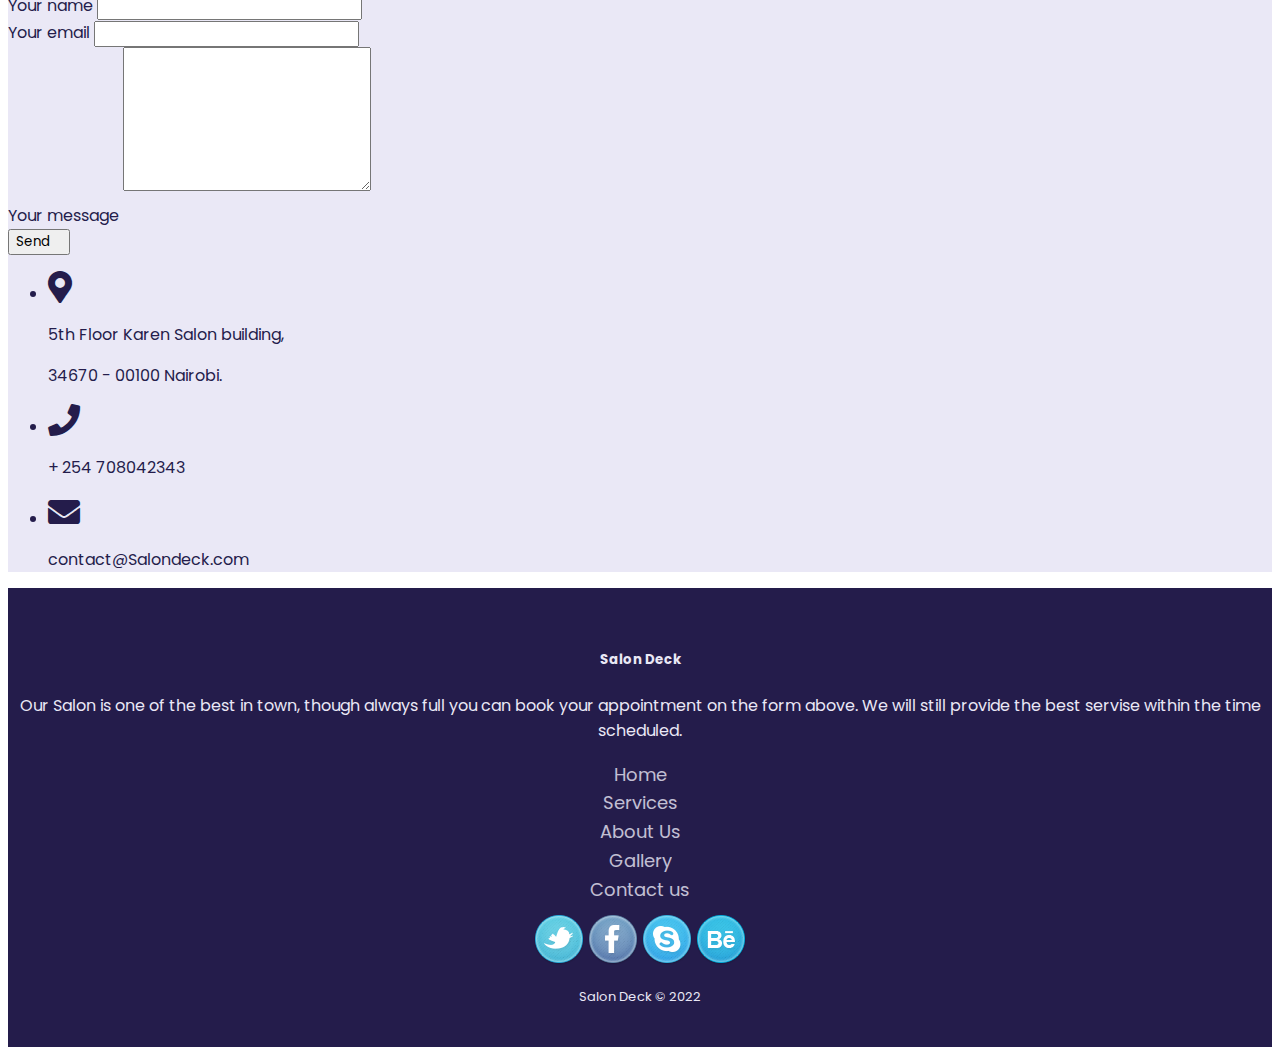
==== commit a287e344: "Merge branch 'main' of https://github.com/ianmwema07/Salondeck into main" ====
--- a/index.html
+++ b/index.html
@@ -64,7 +64,7 @@
             </div>
             <div class="hedear-button">
               <a class="btn btn-orange button floater" href="#section-3">
-                Book Appointment</a>
+                Book Appointment&nbsp; &nbsp; <span class="mdi mdi-arrow-down-thin"></span></a>
             </div>
           </div>
         </div>
@@ -122,37 +122,59 @@
     </div>
   </div>
   <br><br>
+
+  <div class="header-div d-flex justify-content-center">
+    <h1>Book Appointment</h1>
+  </div>
   <div class="d-flex justify-content-center">
     <div class="section-3 container" id="section-3">
-      <form action=" ">
+      <form action="https://formspree.io/f/mknyzdwq"
+      method="POST">
         <div class="row">
           <div class="mb-3 mt-3 col-lg-6">
             <label for="fname" class="form-label">First Name:</label>
-            <input type="text" class="form-control" id="firstName" placeholder="Enter your First Name" name="firstName">
+            <input type="text" class="form-control" id="firstName" placeholder="Enter your First Name" name="firstName" required>
           </div>
           <div class="mb-3 mt-3 col-lg-6">
             <label for="lname" class="form-label">Last Name:</label>
-            <input type="text" class="form-control" id="lastName" placeholder="Enter your Last Name" name="firstName">
+            <input type="text" class="form-control" id="lastName" placeholder="Enter your Last Name" name="lastName" required>
           </div>
         </div>
         <div class="row">
           <div class="mb-3 mt-3 col-lg-6">
-            <label for="service" class="form-label">Service:</label>
-            <input type="text" class="form-control" id="service" placeholder="Enter Service" name="service">
-          </div>
+          <label for="service" class="form-label">Service:</label>
+          <select class="form-select" aria-label="Default select example" name="service" required>
+            <option selected>Click to select service</option>
+            <option value="Hair">Hair</option>
+            <option value="Mani/Pedi">Manicure and Pedicure</option>
+            <option value="Massage">Spa</option>
+            <option value="make-up">Make-Up</option>
+          </select>
+        </div>
           <div class="mb-3 mt-3 col-lg-6">
             <label for="style" class="form-label">Style:</label>
-            <input type="text" class="form-control" id="style" placeholder="Enter Style" name="style">
+            <select class="form-select" aria-label="Default select example" name="style" required>
+              <option selected>Click to  select style of service</option>
+              <option >=======Hair=======</option>
+              <option value="braids">Braiding</option>
+              <option value="Dreadlocks">Dreadlocks</option>
+              <option value="Hair Blowdry">Hair Blowdry</option>
+              <option>======Spa======</option>
+              <option value="full body">Full Body Massage</option>
+              <option value="foot massage">Foot Massage</option>
+              <option value="deep tissue">Deep Tissue Massage</option>
+            </select>
+            
           </div>
         </div>
         <div class="row">
           <div class="mb-3 mt-3 col-lg-6">
             <label for="date" class="form-label">Date:</label>
-            <input type="date" class="form-control" id="date"name="date">
+            <input type="date" class="form-control" id="date"name="date" required>
           </div>
           <div class="mb-3 mt-3 col-lg-6">
             <label for="time" class="form-label">Time:</label>
-            <input type="time" class="form-control" id="time" name="time">
+            <input type="time" class="form-control" id="time" name="time" required>
           </div>
         </div>
         <div class="submit-button d-flex justify-content-center">
@@ -386,7 +408,8 @@
     <div class="row">
         <!--Grid column-->
         <div class="col-md-9 mb-md-0 mb-5">
-            <form onsubmit= "messageValidate ()" id="contact-form" name="contact-form" action="" method="">
+            <form id="contact-form" name="contact-form"  action="https://formspree.io/f/xrgjlnqo"
+            method="POST">
 
                 <!--Grid row-->
                 <div class="row">
@@ -395,7 +418,7 @@
                     <div class="col-md-6">
                         <div class="md-form mb-0">
                             <label for="name" class="">Your name</label>
-                            <input type="text" id="Name" name="name" class="form-control">
+                            <input type="text" id="name" name="name" class="form-control" required>
                         </div>
                     </div>
                     <!--Grid column-->
@@ -404,7 +427,7 @@
                     <div class="col-md-6">
                         <div class="md-form mb-0">
                             <label for="email" class="">Your email</label>
-                            <input type="text" id="email" name="email" class="form-control">
+                            <input type="text" id="email" name="email" class="form-control" required>
                         </div>
                     </div>
                     <!--Grid column-->
@@ -420,18 +443,18 @@
 
                         <div class="md-form">
                           <label for="message">Your message</label>
-                            <textarea type="text" id="Message" name="message" rows="2" class="form-control mtextarea" ></textarea>
+                            <textarea type="text" id="message" name="message" rows="2" class="form-control mtextarea" required></textarea>
                         </div>
 
                     </div>
                 </div>
                 
                 <!--Grid row-->
-
+                <div class="text-center text-md-left">
+                  <button type="submit" class="btn btn-primary sendButton">Send &nbsp;&nbsp;<span class="mdi mdi-email-send"></span></button>
+              </div>
             </form>
-            <div class="text-center text-md-left">
-              <a class="btn" id="#howWeCanHelp" onclick="document.getElementById('contact-form').submit();">Send</a>
-          </div>
+            
 
             <div class="status"></div>
         </div>
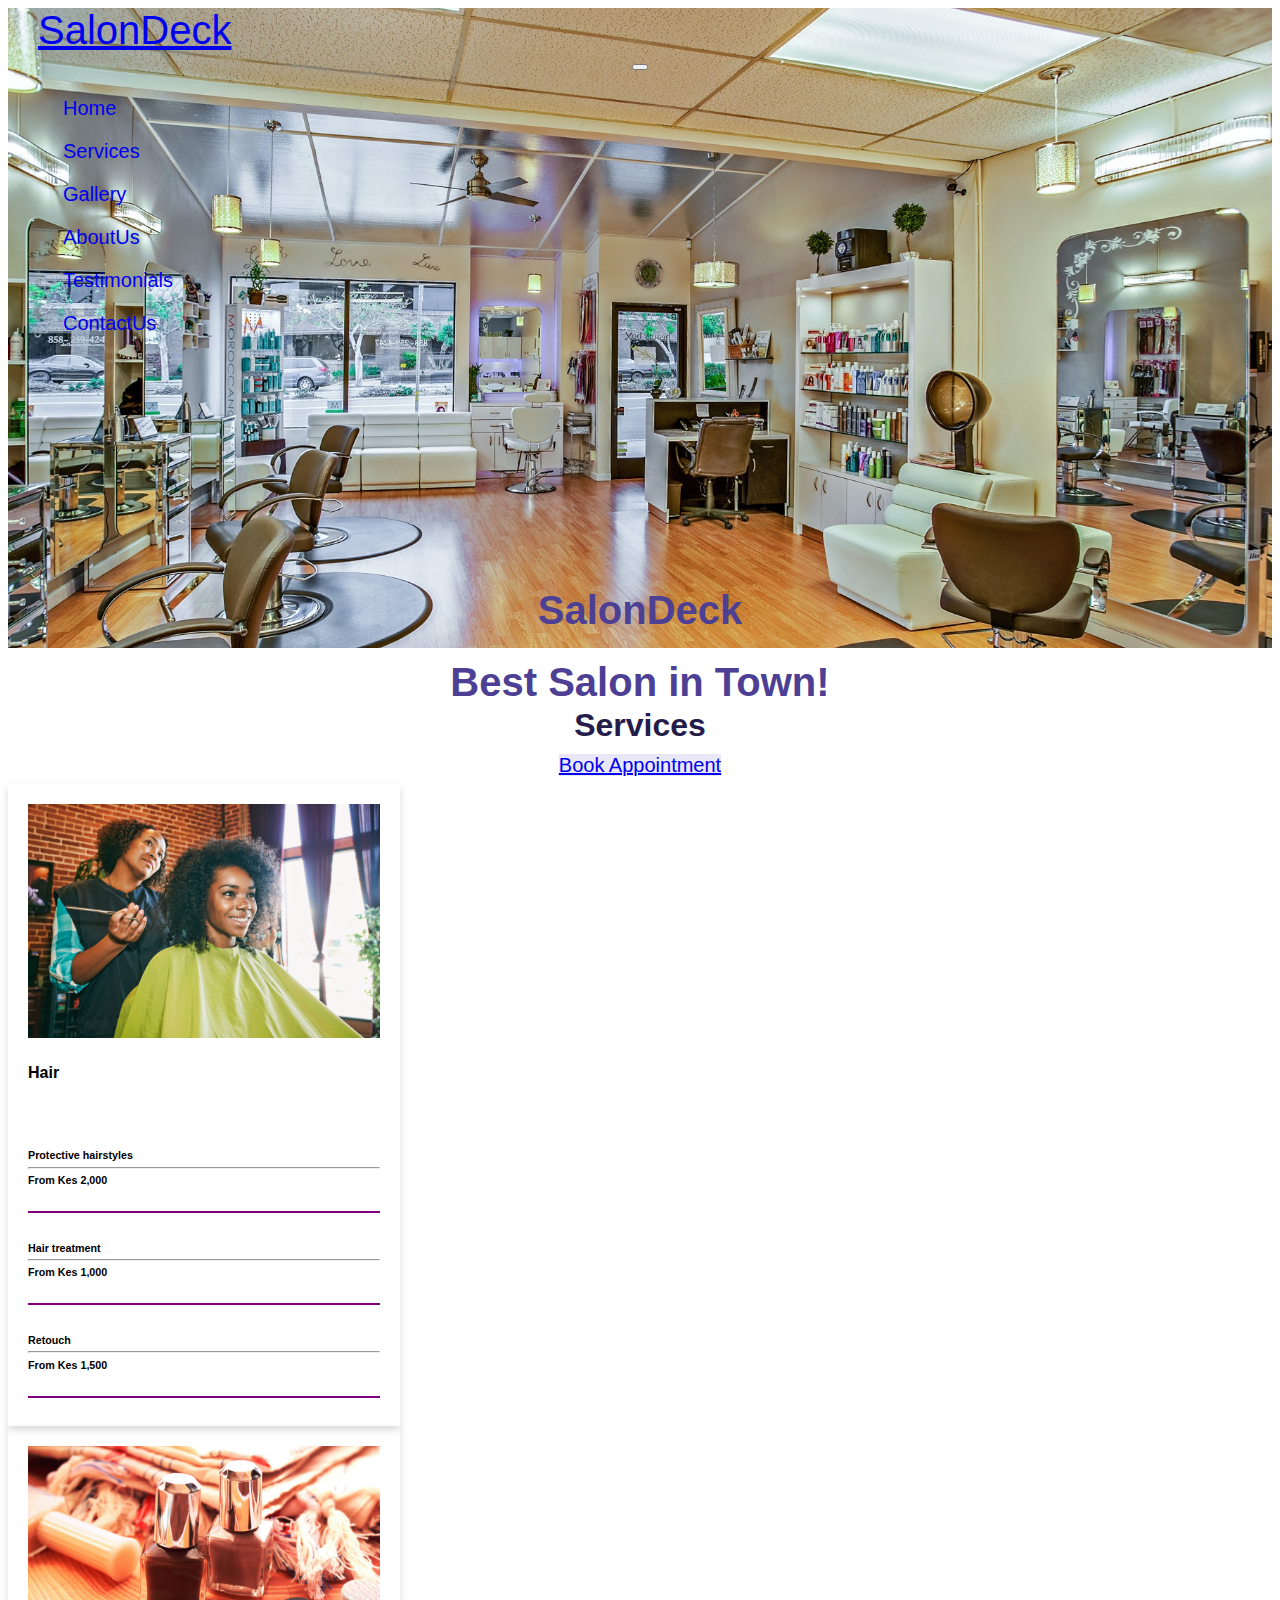
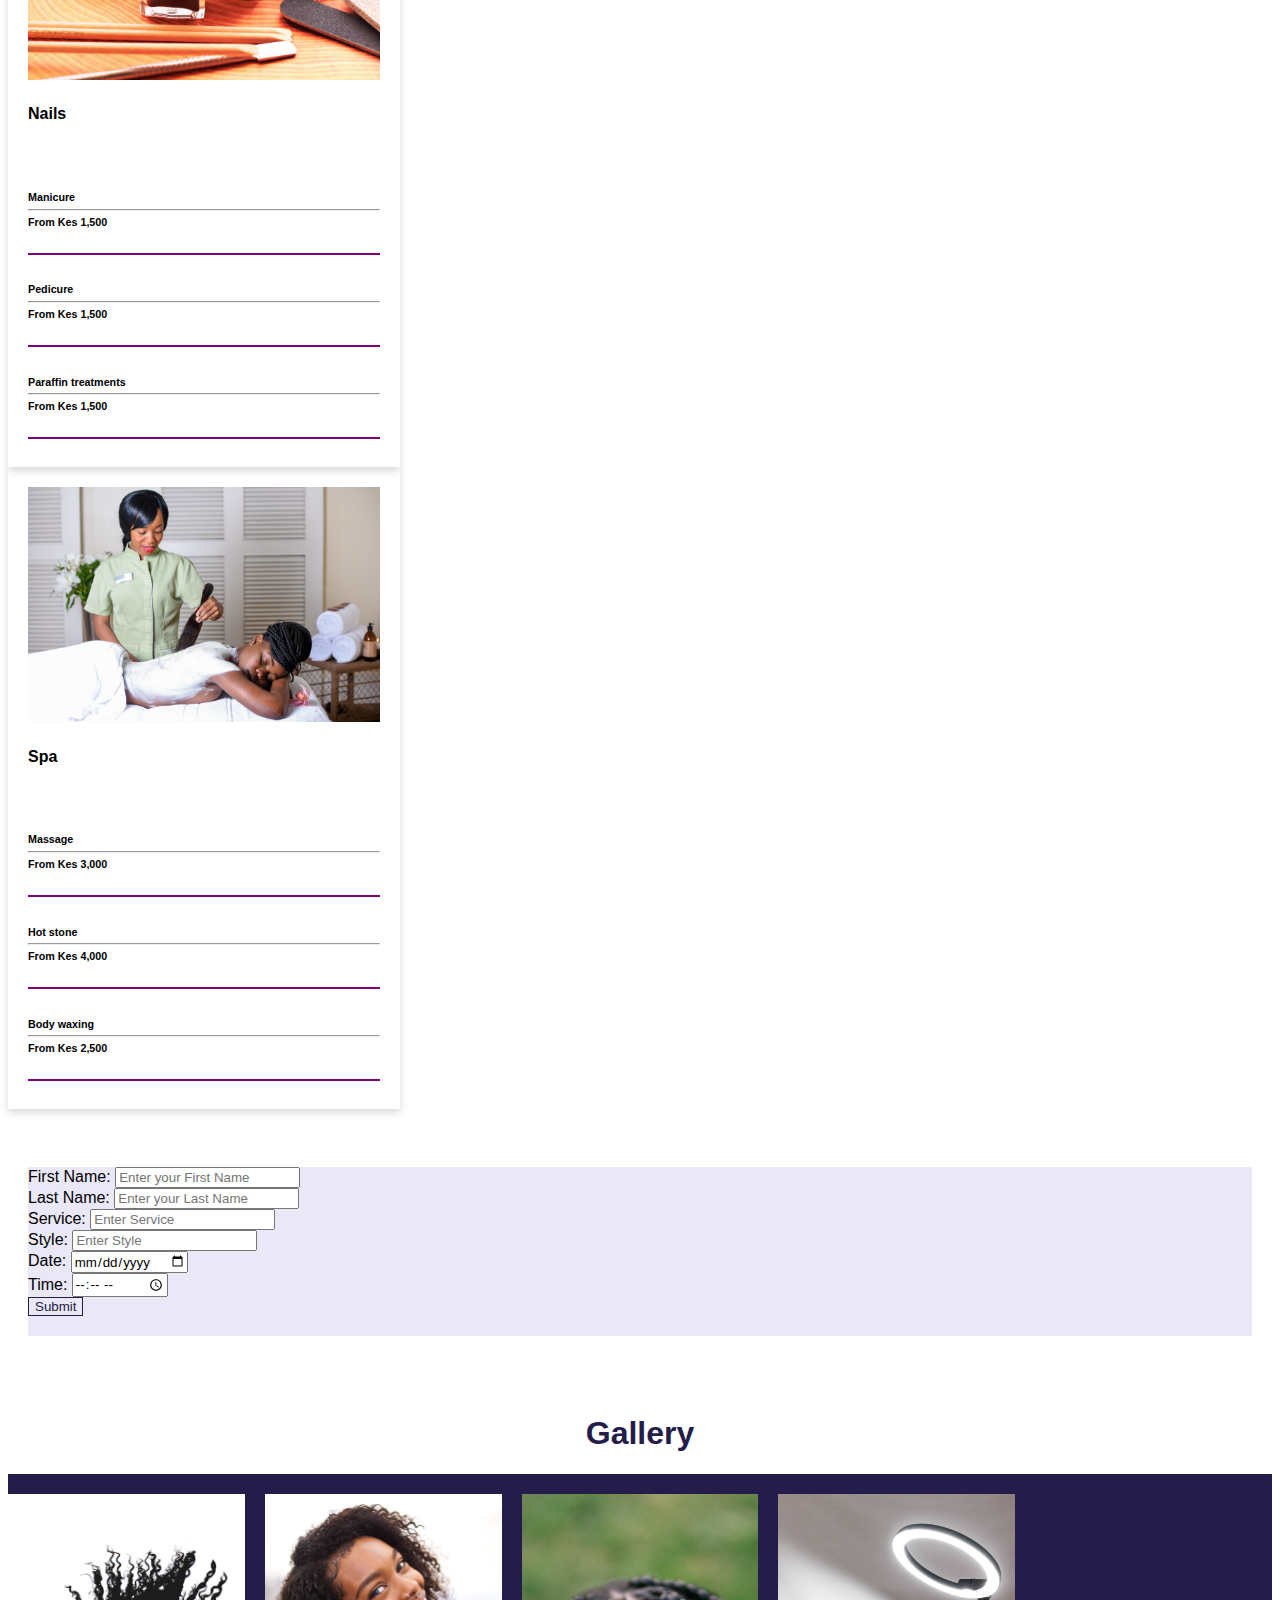
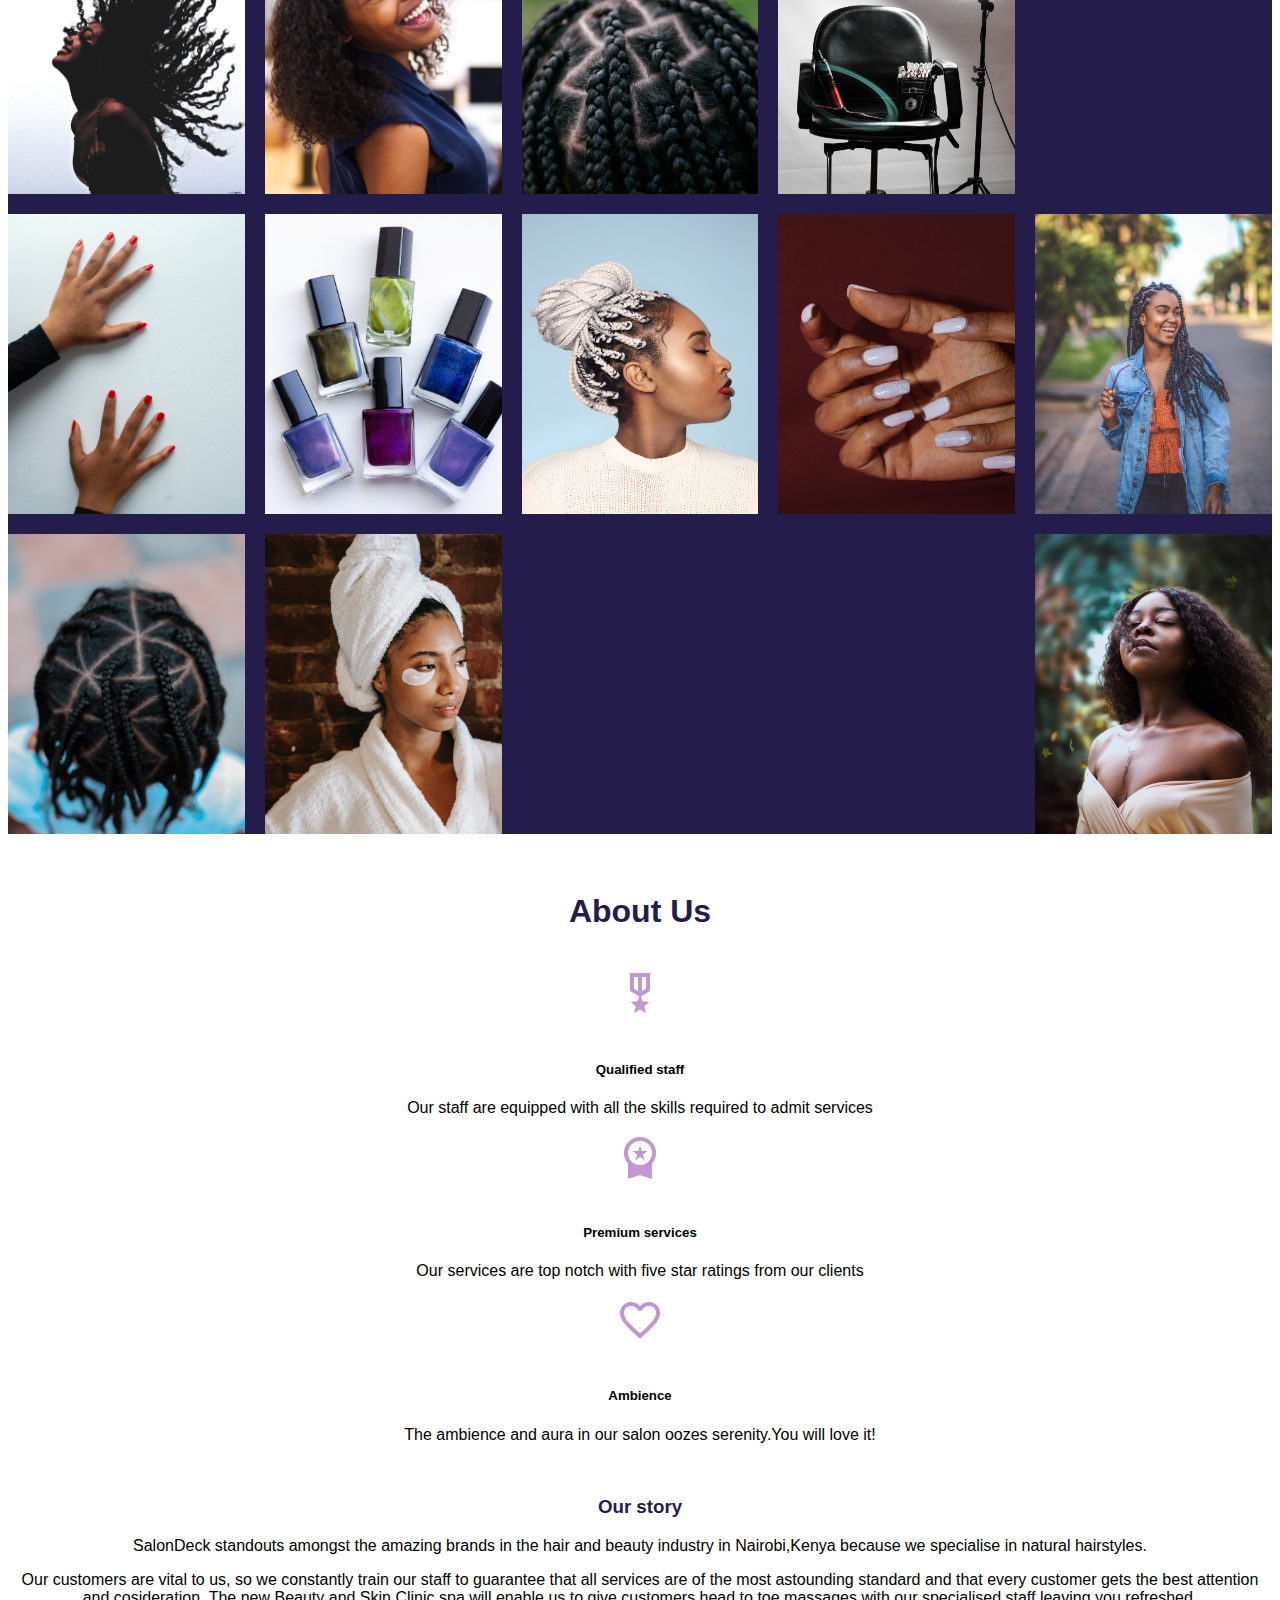
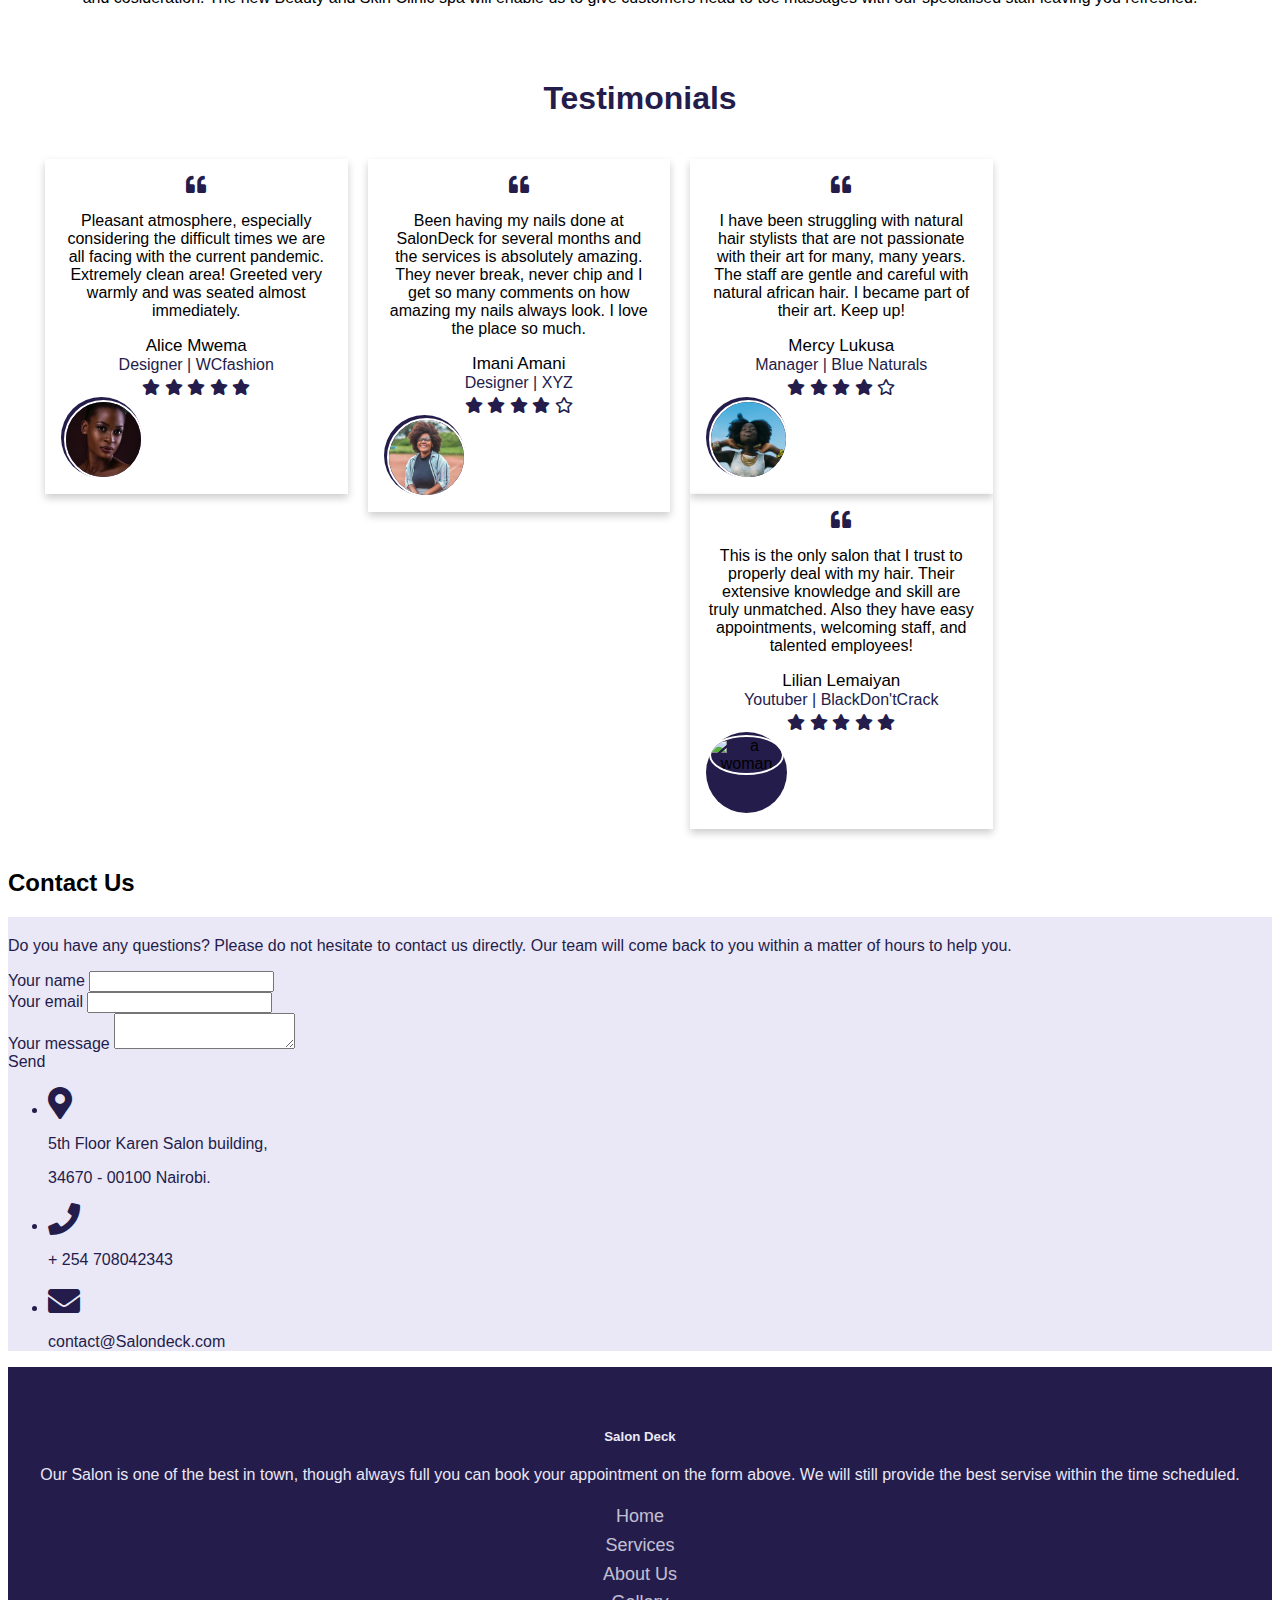
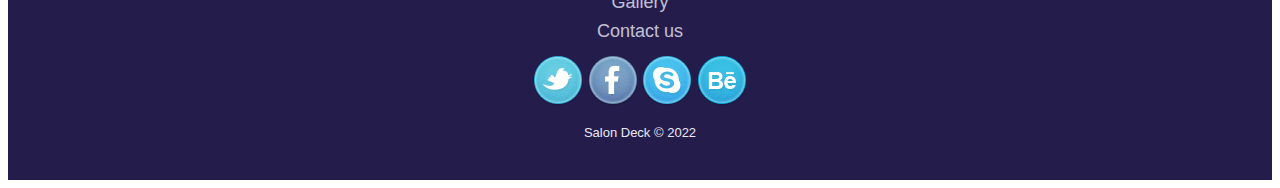
==== commit 3bd666bc: "add pending changes" ====
--- a/index.html
+++ b/index.html
@@ -15,9 +15,6 @@
   <link rel="stylesheet" href="css/maureen.css">
   <link rel="stylesheet" href="css/ian.css">
   <script src="scripts/script.js"></script>
-  <link rel="preconnect" href="https://fonts.googleapis.com">
-  <link rel="preconnect" href="https://fonts.gstatic.com" crossorigin>
-  <link href="https://fonts.googleapis.com/css2?family=Poppins:ital,wght@0,100;0,200;0,300;0,400;0,500;0,600;0,700;0,800;0,900;1,100;1,200;1,300;1,400;1,500;1,600;1,700;1,800;1,900&display=swap" rel="stylesheet">
 </head>
 <body>
   <div class="section-1">
@@ -64,7 +61,7 @@
             </div>
             <div class="hedear-button">
               <a class="btn btn-orange button floater" href="#section-3">
-                Book Appointment&nbsp; &nbsp; <span class="mdi mdi-arrow-down-thin"></span></a>
+                Book Appointment</a>
             </div>
           </div>
         </div>
@@ -122,59 +119,37 @@
     </div>
   </div>
   <br><br>
-
-  <div class="header-div d-flex justify-content-center">
-    <h1>Book Appointment</h1>
-  </div>
   <div class="d-flex justify-content-center">
     <div class="section-3 container" id="section-3">
-      <form action="https://formspree.io/f/mknyzdwq"
-      method="POST">
+      <form action=" ">
         <div class="row">
           <div class="mb-3 mt-3 col-lg-6">
             <label for="fname" class="form-label">First Name:</label>
-            <input type="text" class="form-control" id="firstName" placeholder="Enter your First Name" name="firstName" required>
+            <input type="text" class="form-control" id="firstName" placeholder="Enter your First Name" name="firstName">
           </div>
           <div class="mb-3 mt-3 col-lg-6">
             <label for="lname" class="form-label">Last Name:</label>
-            <input type="text" class="form-control" id="lastName" placeholder="Enter your Last Name" name="lastName" required>
+            <input type="text" class="form-control" id="lastName" placeholder="Enter your Last Name" name="firstName">
           </div>
         </div>
         <div class="row">
           <div class="mb-3 mt-3 col-lg-6">
-          <label for="service" class="form-label">Service:</label>
-          <select class="form-select" aria-label="Default select example" name="service" required>
-            <option selected>Click to select service</option>
-            <option value="Hair">Hair</option>
-            <option value="Mani/Pedi">Manicure and Pedicure</option>
-            <option value="Massage">Spa</option>
-            <option value="make-up">Make-Up</option>
-          </select>
-        </div>
+            <label for="service" class="form-label">Service:</label>
+            <input type="text" class="form-control" id="service" placeholder="Enter Service" name="service">
+          </div>
           <div class="mb-3 mt-3 col-lg-6">
             <label for="style" class="form-label">Style:</label>
-            <select class="form-select" aria-label="Default select example" name="style" required>
-              <option selected>Click to  select style of service</option>
-              <option >=======Hair=======</option>
-              <option value="braids">Braiding</option>
-              <option value="Dreadlocks">Dreadlocks</option>
-              <option value="Hair Blowdry">Hair Blowdry</option>
-              <option>======Spa======</option>
-              <option value="full body">Full Body Massage</option>
-              <option value="foot massage">Foot Massage</option>
-              <option value="deep tissue">Deep Tissue Massage</option>
-            </select>
-            
+            <input type="text" class="form-control" id="style" placeholder="Enter Style" name="style">
           </div>
         </div>
         <div class="row">
           <div class="mb-3 mt-3 col-lg-6">
             <label for="date" class="form-label">Date:</label>
-            <input type="date" class="form-control" id="date"name="date" required>
+            <input type="date" class="form-control" id="date"name="date">
           </div>
           <div class="mb-3 mt-3 col-lg-6">
             <label for="time" class="form-label">Time:</label>
-            <input type="time" class="form-control" id="time" name="time" required>
+            <input type="time" class="form-control" id="time" name="time">
           </div>
         </div>
         <div class="submit-button d-flex justify-content-center">
@@ -408,8 +383,7 @@
     <div class="row">
         <!--Grid column-->
         <div class="col-md-9 mb-md-0 mb-5">
-            <form id="contact-form" name="contact-form"  action="https://formspree.io/f/xrgjlnqo"
-            method="POST">
+            <form onsubmit= "messageValidate ()" id="contact-form" name="contact-form" action="" method="">
 
                 <!--Grid row-->
                 <div class="row">
@@ -418,7 +392,7 @@
                     <div class="col-md-6">
                         <div class="md-form mb-0">
                             <label for="name" class="">Your name</label>
-                            <input type="text" id="name" name="name" class="form-control" required>
+                            <input type="text" id="Name" name="name" class="form-control">
                         </div>
                     </div>
                     <!--Grid column-->
@@ -427,7 +401,7 @@
                     <div class="col-md-6">
                         <div class="md-form mb-0">
                             <label for="email" class="">Your email</label>
-                            <input type="text" id="email" name="email" class="form-control" required>
+                            <input type="text" id="email" name="email" class="form-control">
                         </div>
                     </div>
                     <!--Grid column-->
@@ -443,18 +417,18 @@
 
                         <div class="md-form">
                           <label for="message">Your message</label>
-                            <textarea type="text" id="message" name="message" rows="2" class="form-control mtextarea" required></textarea>
+                            <textarea type="text" id="Message" name="message" rows="2" class="form-control mtextarea" ></textarea>
                         </div>
 
                     </div>
                 </div>
                 
                 <!--Grid row-->
-                <div class="text-center text-md-left">
-                  <button type="submit" class="btn btn-primary sendButton">Send &nbsp;&nbsp;<span class="mdi mdi-email-send"></span></button>
-              </div>
+
             </form>
-            
+            <div class="text-center text-md-left">
+              <a class="btn" id="#howWeCanHelp" onclick="document.getElementById('contact-form').submit();">Send</a>
+          </div>
 
             <div class="status"></div>
         </div>
--- a/css/maureen.css
+++ b/css/maureen.css
@@ -1,5 +1,4 @@
-*{font-family: 'Poppins', sans-serif;}
-.section-1{
+.section-1 {
   background-image: url(../img/pexels-delbeautybox-705255.jpg);
   background-position: center;
   background-size: cover;
@@ -16,7 +15,7 @@
   margin: 0;
   font-size: 20px;
   color: rgb(76, 63, 148);
-  padding: 300px 300px;
+  padding: 200px 250px;
   padding-bottom: 100px;
   text-align: center;
 }
--- a/css/ian.css
+++ b/css/ian.css
@@ -23,11 +23,4 @@
 
 .section-3 .header-div{
   margin-top: 1em;
-}
-
-.section-6 #send-button {
-  margin: 20px;
-  background: transparent;
-  border: 1px solid rgb(36,28,75);
-  color: rgb(36,28,75);
 }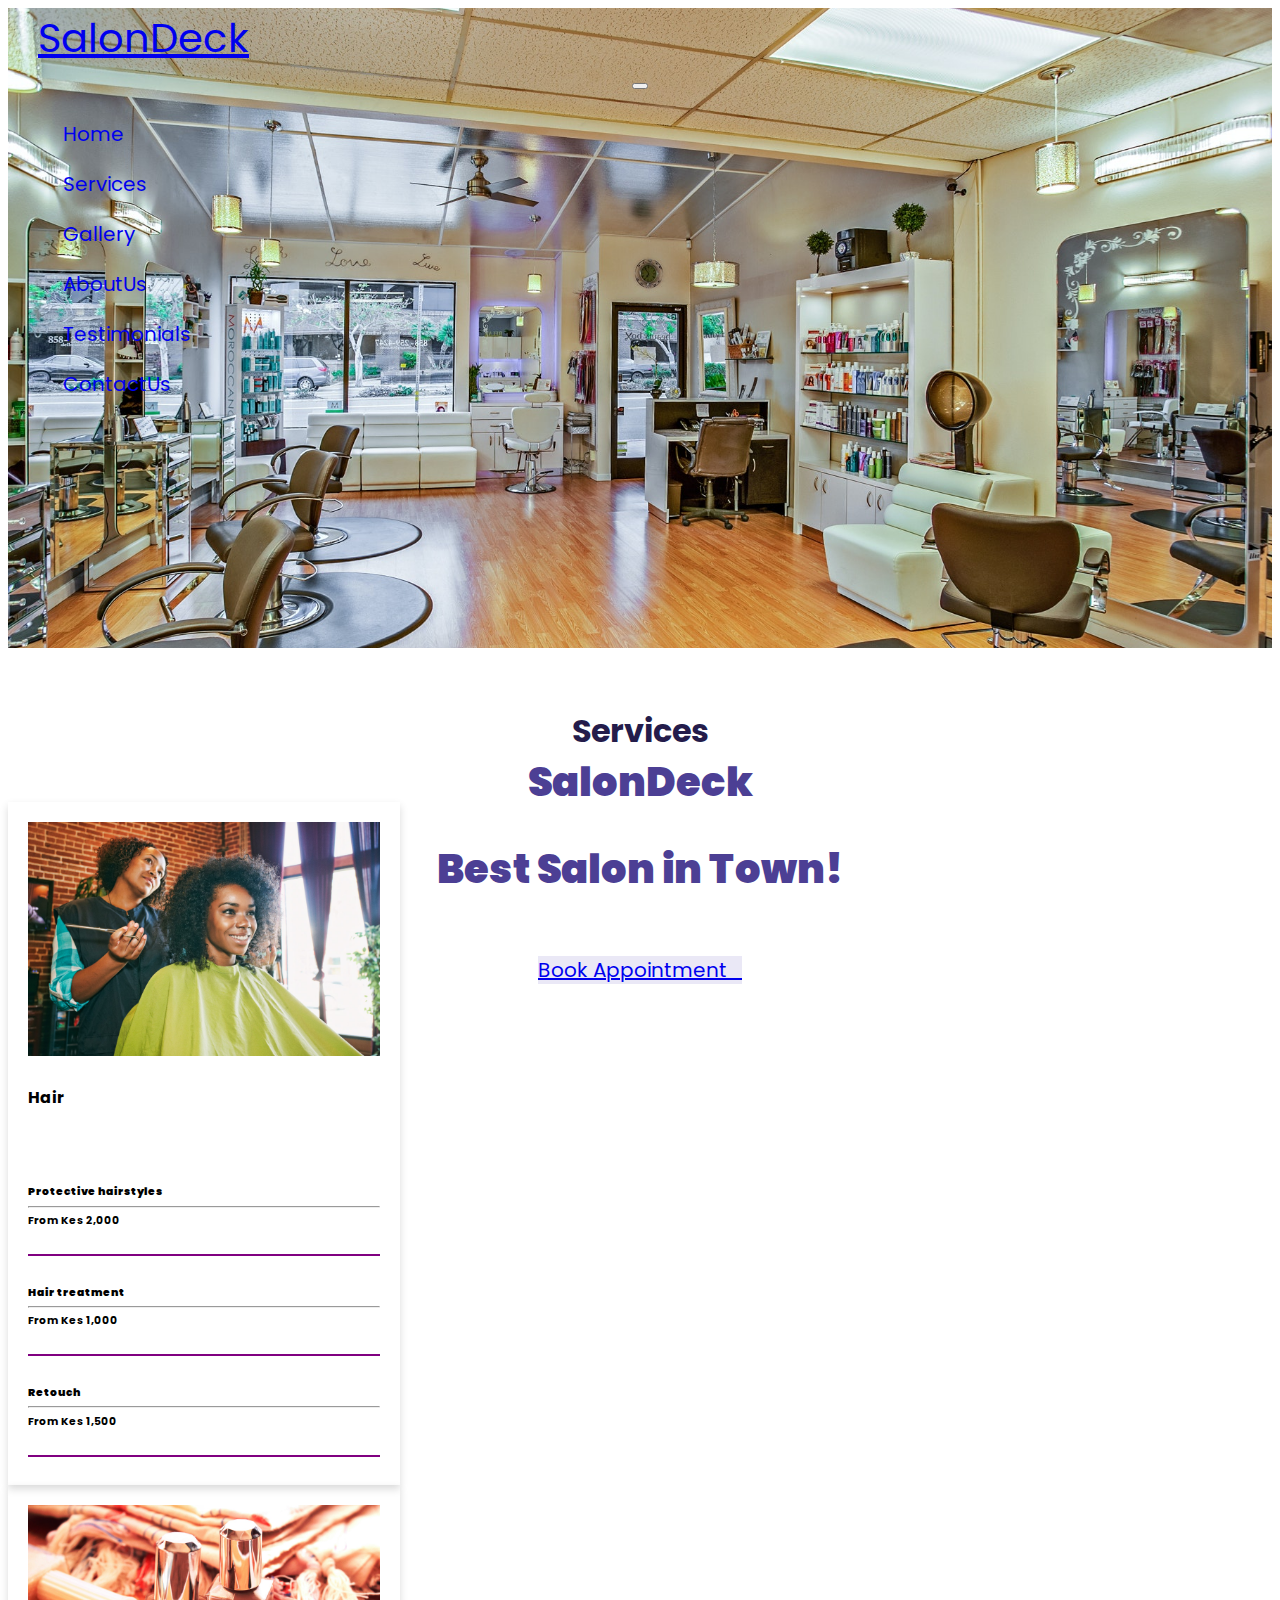
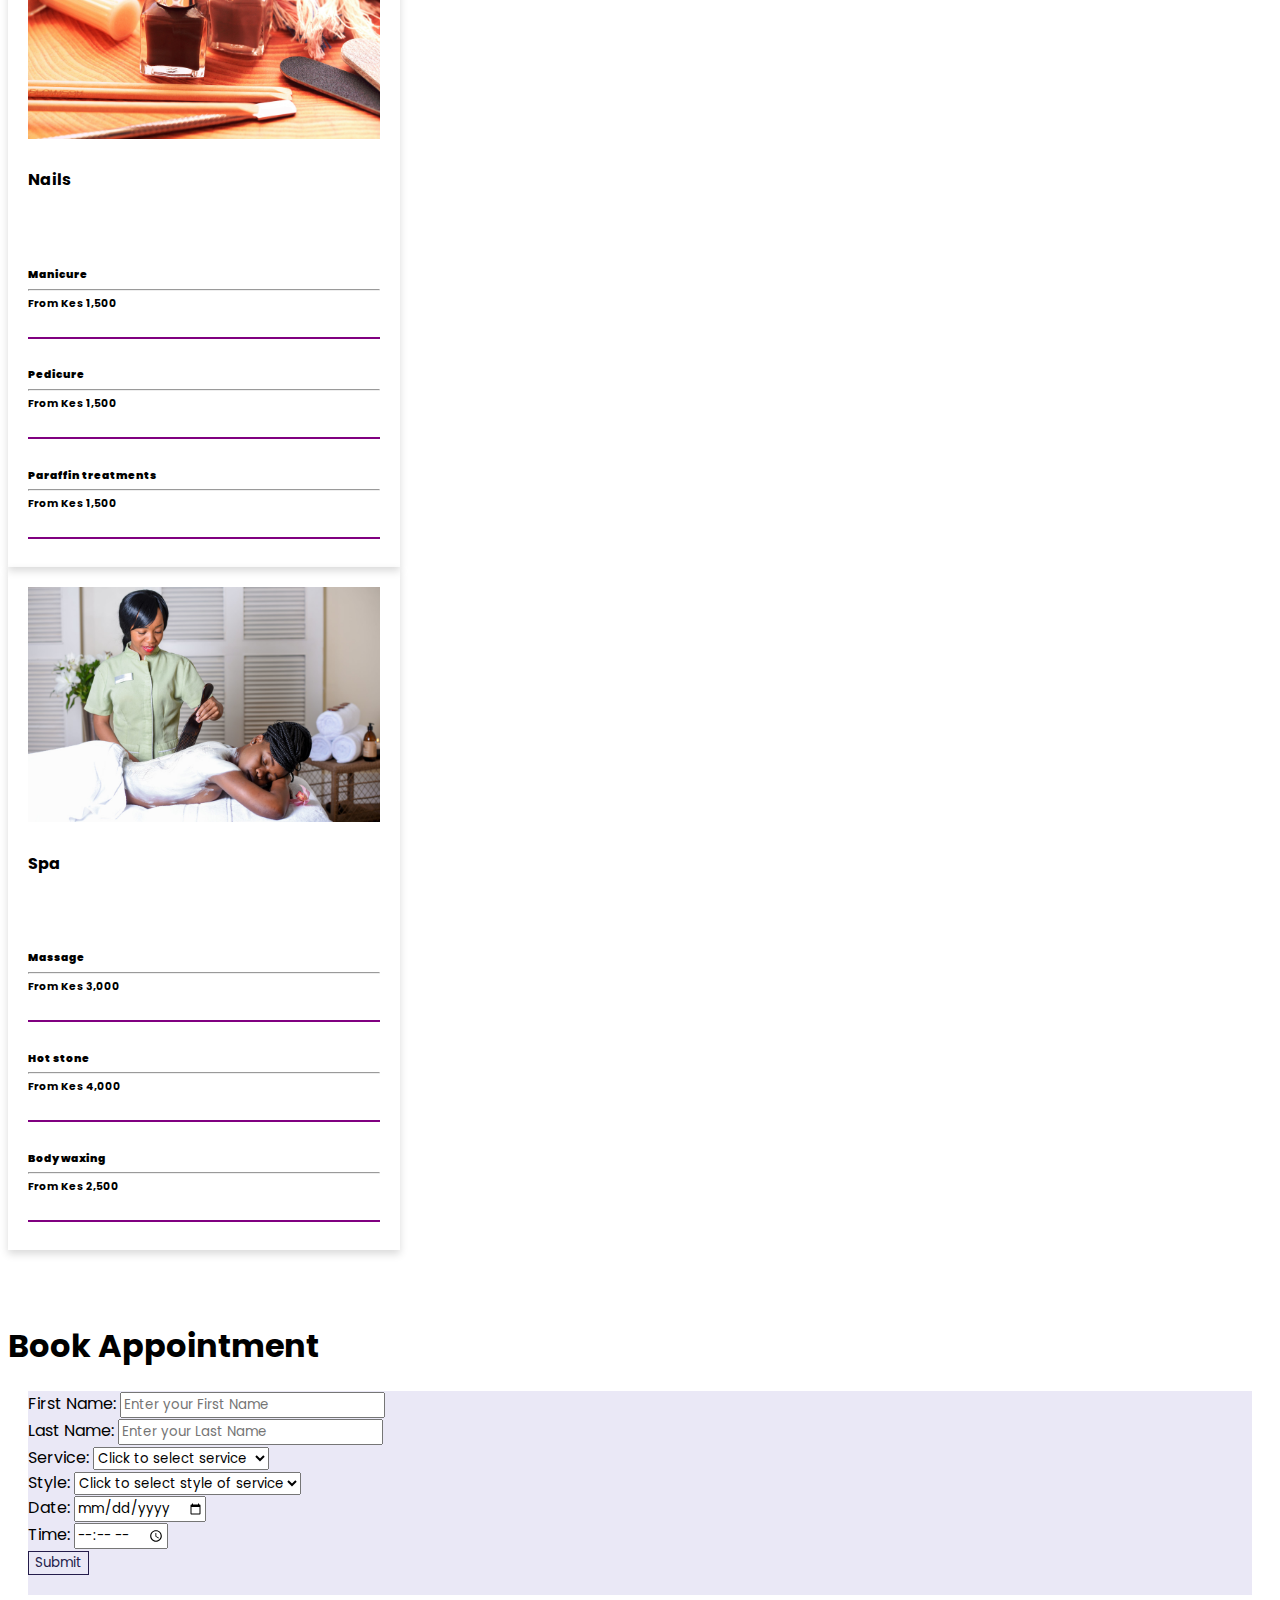
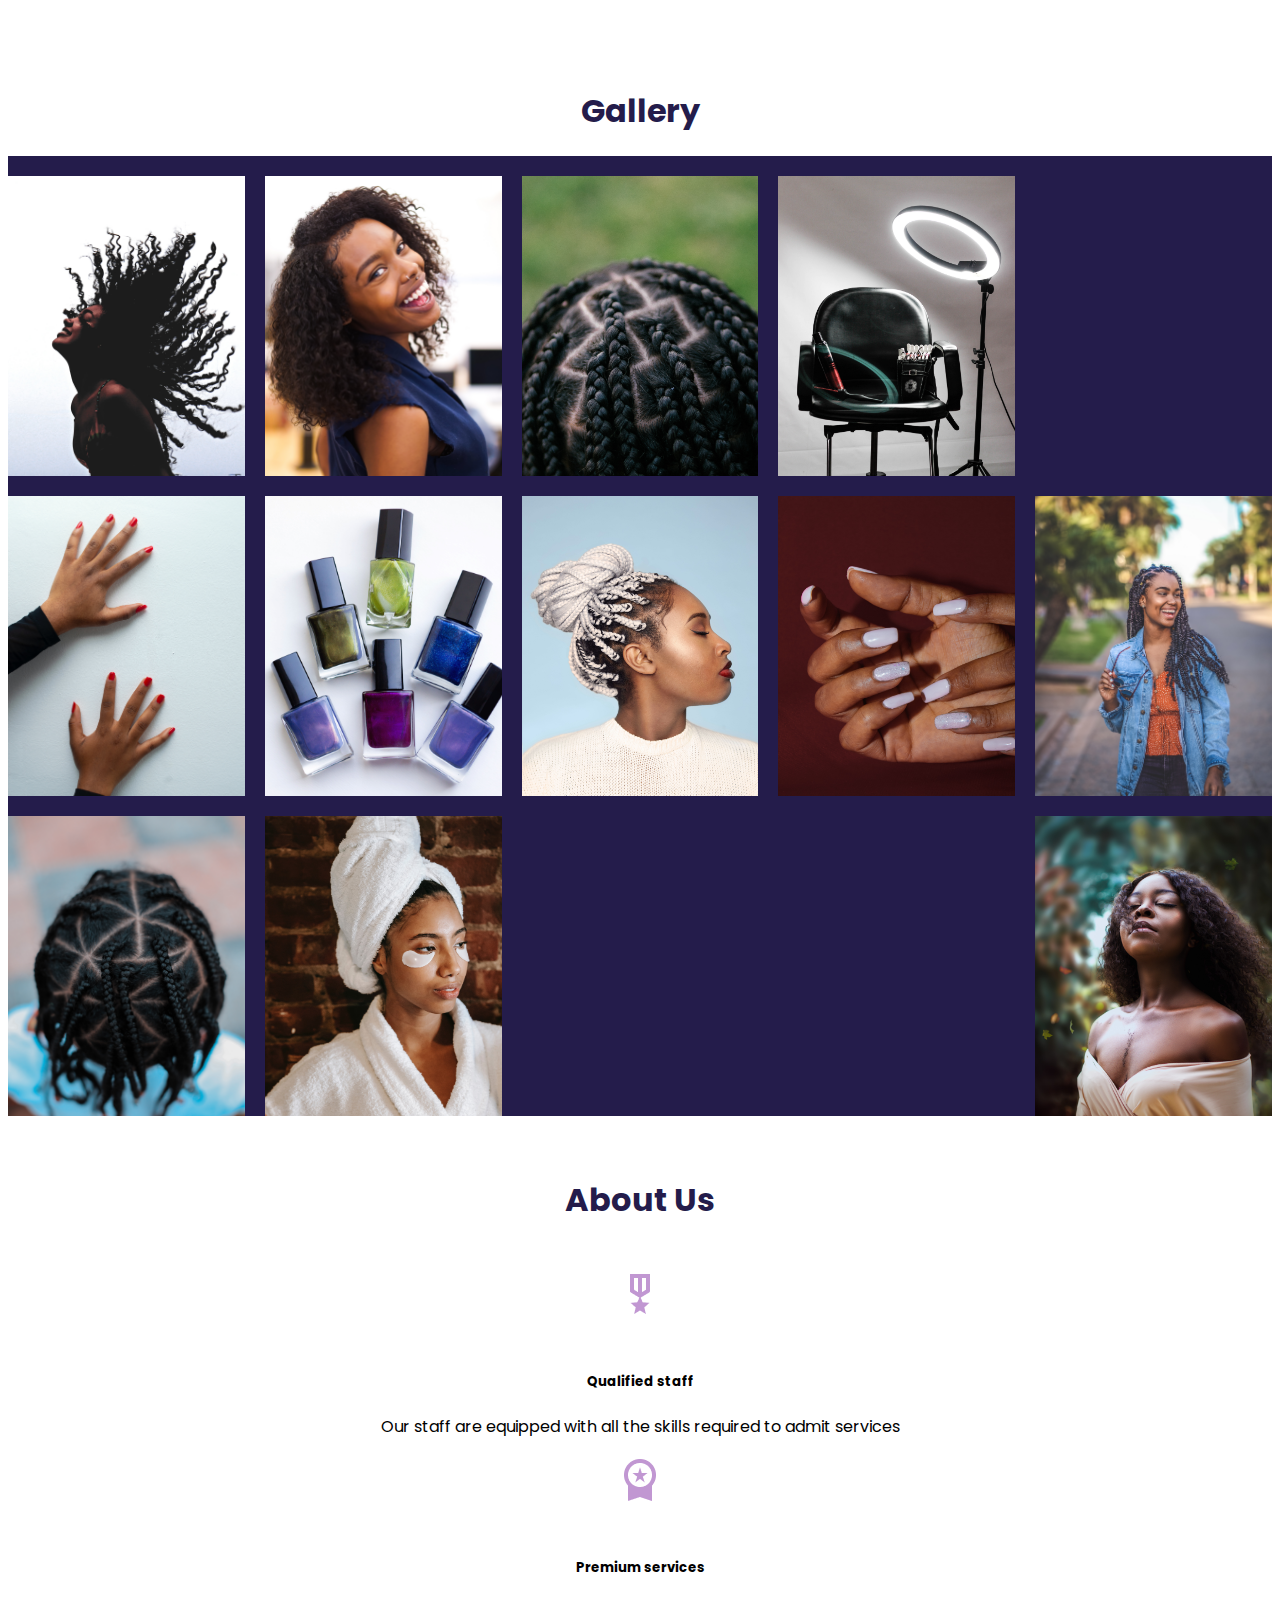
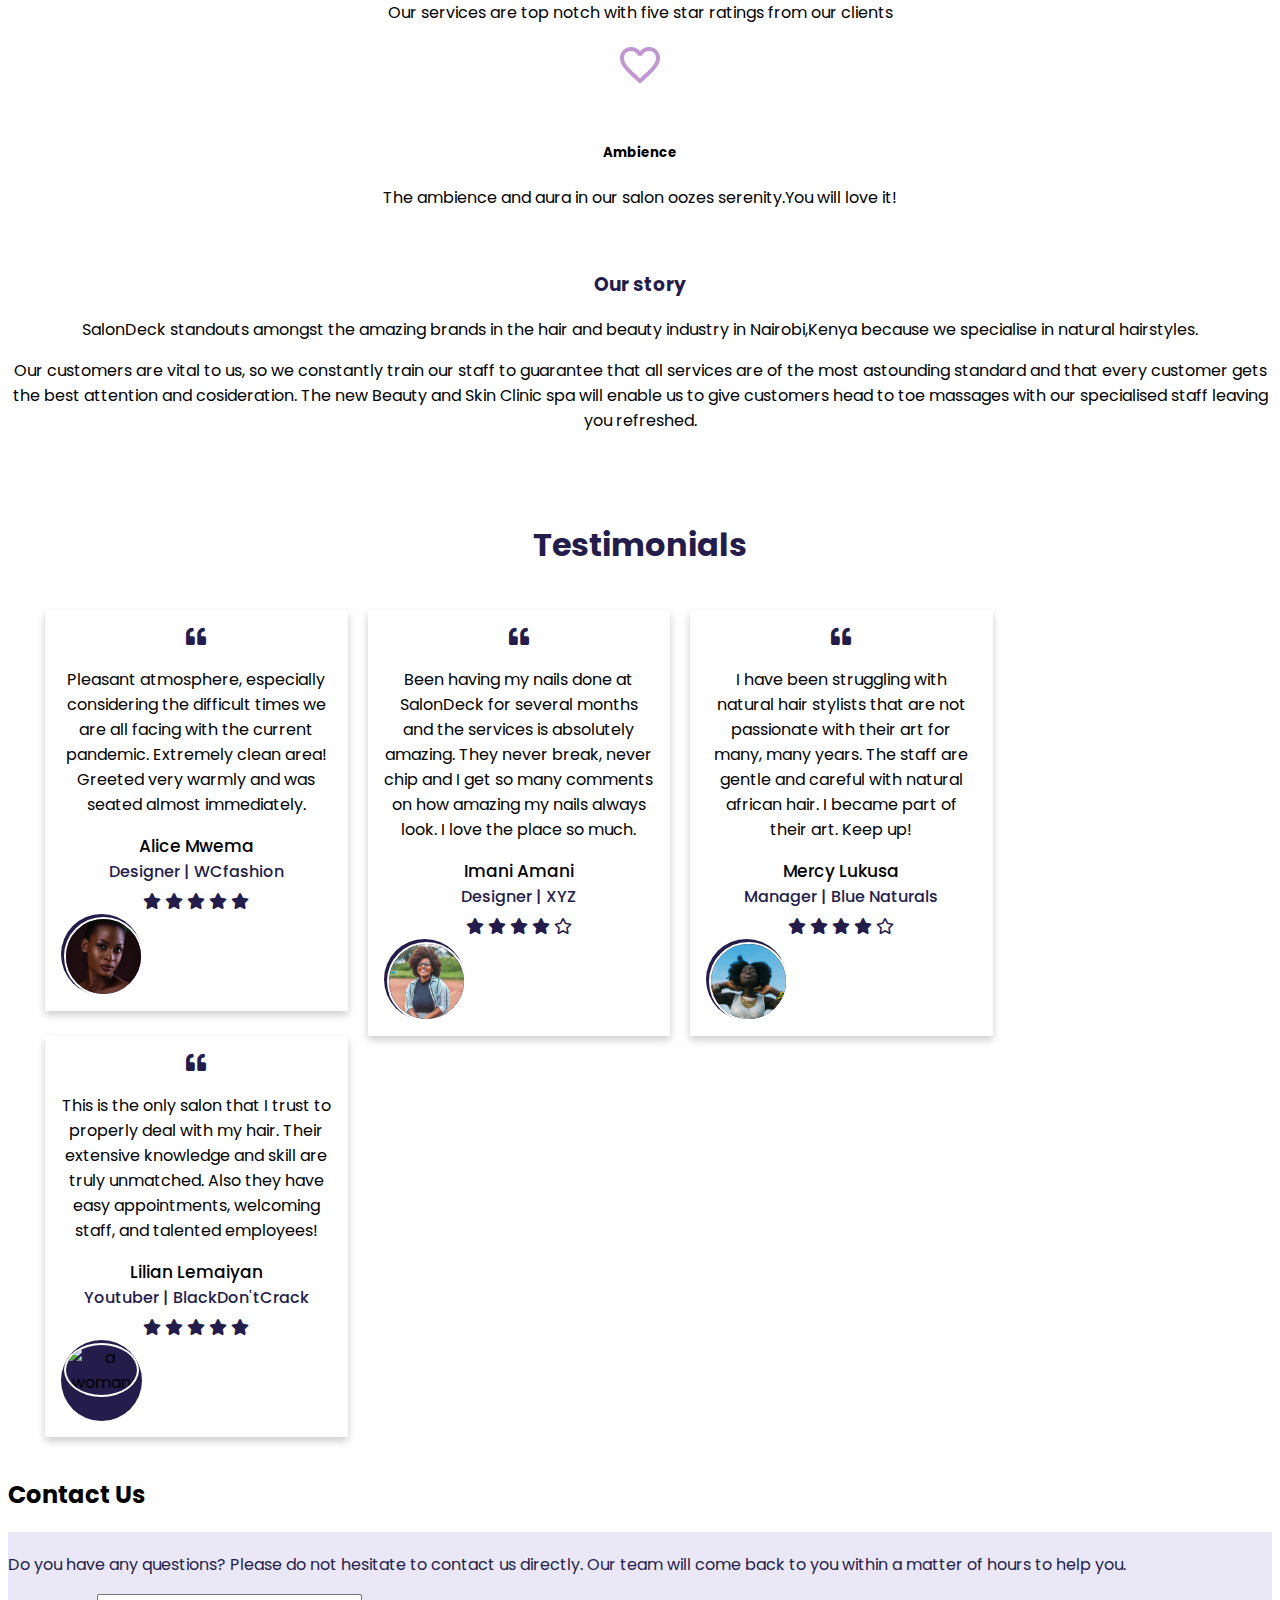
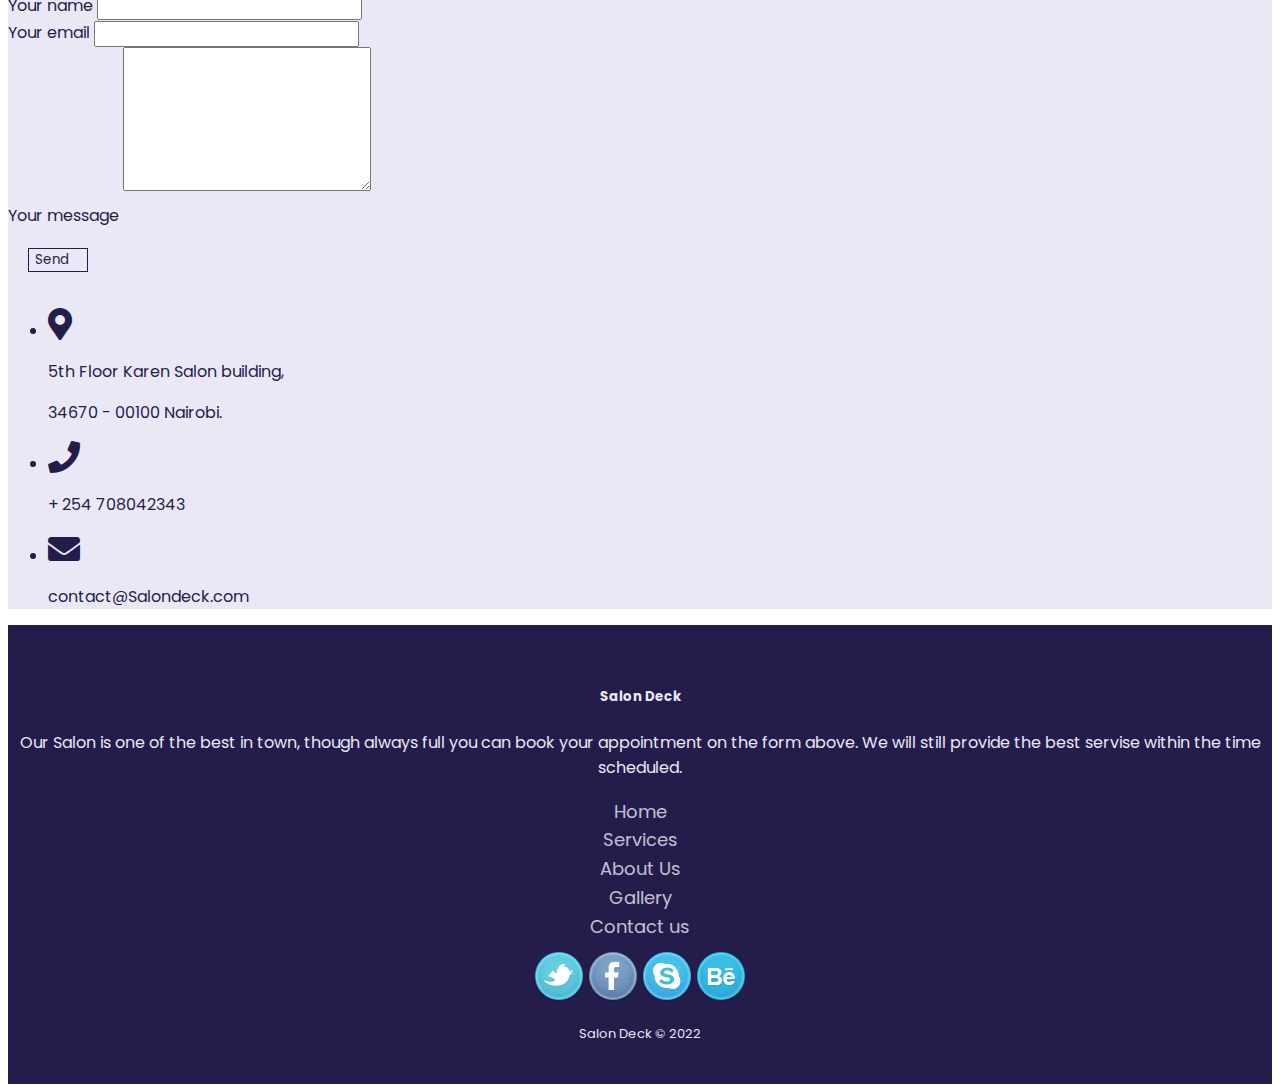
==== commit 73a2546e: "Merge branch 'main' of github.com:ianmwema07/Salondeck" ====
--- a/index.html
+++ b/index.html
@@ -15,6 +15,9 @@
   <link rel="stylesheet" href="css/maureen.css">
   <link rel="stylesheet" href="css/ian.css">
   <script src="scripts/script.js"></script>
+  <link rel="preconnect" href="https://fonts.googleapis.com">
+  <link rel="preconnect" href="https://fonts.gstatic.com" crossorigin>
+  <link href="https://fonts.googleapis.com/css2?family=Poppins:ital,wght@0,100;0,200;0,300;0,400;0,500;0,600;0,700;0,800;0,900;1,100;1,200;1,300;1,400;1,500;1,600;1,700;1,800;1,900&display=swap" rel="stylesheet">
 </head>
 <body>
   <div class="section-1">
@@ -61,7 +64,7 @@
             </div>
             <div class="hedear-button">
               <a class="btn btn-orange button floater" href="#section-3">
-                Book Appointment</a>
+                Book Appointment&nbsp; &nbsp; <span class="mdi mdi-arrow-down-thin"></span></a>
             </div>
           </div>
         </div>
@@ -119,37 +122,59 @@
     </div>
   </div>
   <br><br>
+
+  <div class="header-div d-flex justify-content-center">
+    <h1>Book Appointment</h1>
+  </div>
   <div class="d-flex justify-content-center">
     <div class="section-3 container" id="section-3">
-      <form action=" ">
+      <form action="https://formspree.io/f/mknyzdwq"
+      method="POST">
         <div class="row">
           <div class="mb-3 mt-3 col-lg-6">
             <label for="fname" class="form-label">First Name:</label>
-            <input type="text" class="form-control" id="firstName" placeholder="Enter your First Name" name="firstName">
+            <input type="text" class="form-control" id="firstName" placeholder="Enter your First Name" name="firstName" required>
           </div>
           <div class="mb-3 mt-3 col-lg-6">
             <label for="lname" class="form-label">Last Name:</label>
-            <input type="text" class="form-control" id="lastName" placeholder="Enter your Last Name" name="firstName">
+            <input type="text" class="form-control" id="lastName" placeholder="Enter your Last Name" name="lastName" required>
           </div>
         </div>
         <div class="row">
           <div class="mb-3 mt-3 col-lg-6">
-            <label for="service" class="form-label">Service:</label>
-            <input type="text" class="form-control" id="service" placeholder="Enter Service" name="service">
-          </div>
+          <label for="service" class="form-label">Service:</label>
+          <select class="form-select" aria-label="Default select example" name="service" required>
+            <option selected>Click to select service</option>
+            <option value="Hair">Hair</option>
+            <option value="Mani/Pedi">Manicure and Pedicure</option>
+            <option value="Massage">Spa</option>
+            <option value="make-up">Make-Up</option>
+          </select>
+        </div>
           <div class="mb-3 mt-3 col-lg-6">
             <label for="style" class="form-label">Style:</label>
-            <input type="text" class="form-control" id="style" placeholder="Enter Style" name="style">
+            <select class="form-select" aria-label="Default select example" name="style" required>
+              <option selected>Click to  select style of service</option>
+              <option >=======Hair=======</option>
+              <option value="braids">Braiding</option>
+              <option value="Dreadlocks">Dreadlocks</option>
+              <option value="Hair Blowdry">Hair Blowdry</option>
+              <option>======Spa======</option>
+              <option value="full body">Full Body Massage</option>
+              <option value="foot massage">Foot Massage</option>
+              <option value="deep tissue">Deep Tissue Massage</option>
+            </select>
+            
           </div>
         </div>
         <div class="row">
           <div class="mb-3 mt-3 col-lg-6">
             <label for="date" class="form-label">Date:</label>
-            <input type="date" class="form-control" id="date"name="date">
+            <input type="date" class="form-control" id="date"name="date" required>
           </div>
           <div class="mb-3 mt-3 col-lg-6">
             <label for="time" class="form-label">Time:</label>
-            <input type="time" class="form-control" id="time" name="time">
+            <input type="time" class="form-control" id="time" name="time" required>
           </div>
         </div>
         <div class="submit-button d-flex justify-content-center">
@@ -383,7 +408,8 @@
     <div class="row">
         <!--Grid column-->
         <div class="col-md-9 mb-md-0 mb-5">
-            <form onsubmit= "messageValidate ()" id="contact-form" name="contact-form" action="" method="">
+            <form id="contact-form" name="contact-form"  action="https://formspree.io/f/xrgjlnqo"
+            method="POST">
 
                 <!--Grid row-->
                 <div class="row">
@@ -392,7 +418,7 @@
                     <div class="col-md-6">
                         <div class="md-form mb-0">
                             <label for="name" class="">Your name</label>
-                            <input type="text" id="Name" name="name" class="form-control">
+                            <input type="text" id="name" name="name" class="form-control" required>
                         </div>
                     </div>
                     <!--Grid column-->
@@ -401,7 +427,7 @@
                     <div class="col-md-6">
                         <div class="md-form mb-0">
                             <label for="email" class="">Your email</label>
-                            <input type="text" id="email" name="email" class="form-control">
+                            <input type="text" id="email" name="email" class="form-control" required>
                         </div>
                     </div>
                     <!--Grid column-->
@@ -417,18 +443,18 @@
 
                         <div class="md-form">
                           <label for="message">Your message</label>
-                            <textarea type="text" id="Message" name="message" rows="2" class="form-control mtextarea" ></textarea>
+                            <textarea type="text" id="message" name="message" rows="2" class="form-control mtextarea" required></textarea>
                         </div>
 
                     </div>
                 </div>
                 
                 <!--Grid row-->
-
+                <div class="text-center text-md-left">
+                  <button type="submit" class="btn btn-primary sendButton">Send &nbsp;&nbsp;<span class="mdi mdi-email-send"></span></button>
+              </div>
             </form>
-            <div class="text-center text-md-left">
-              <a class="btn" id="#howWeCanHelp" onclick="document.getElementById('contact-form').submit();">Send</a>
-          </div>
+            
 
             <div class="status"></div>
         </div>
--- a/css/agnes.css
+++ b/css/agnes.css
@@ -128,7 +128,7 @@
   margin-bottom: 30px;
   color: rgb(36, 28, 75);
 }
-.section-6 #send-button {
+.section-6 .sendButton {
   margin: 20px;
   background: transparent;
   border: 1px solid rgb(36,28,75);
--- a/css/maureen.css
+++ b/css/maureen.css
@@ -1,4 +1,5 @@
-.section-1 {
+*{font-family: 'Poppins', sans-serif;}
+.section-1{
   background-image: url(../img/pexels-delbeautybox-705255.jpg);
   background-position: center;
   background-size: cover;
@@ -15,7 +16,7 @@
   margin: 0;
   font-size: 20px;
   color: rgb(76, 63, 148);
-  padding: 200px 250px;
+  padding: 300px 300px;
   padding-bottom: 100px;
   text-align: center;
 }
--- a/css/ian.css
+++ b/css/ian.css
@@ -23,4 +23,11 @@
 
 .section-3 .header-div{
   margin-top: 1em;
+}
+
+.section-6 #send-button {
+  margin: 20px;
+  background: transparent;
+  border: 1px solid rgb(36,28,75);
+  color: rgb(36,28,75);
 }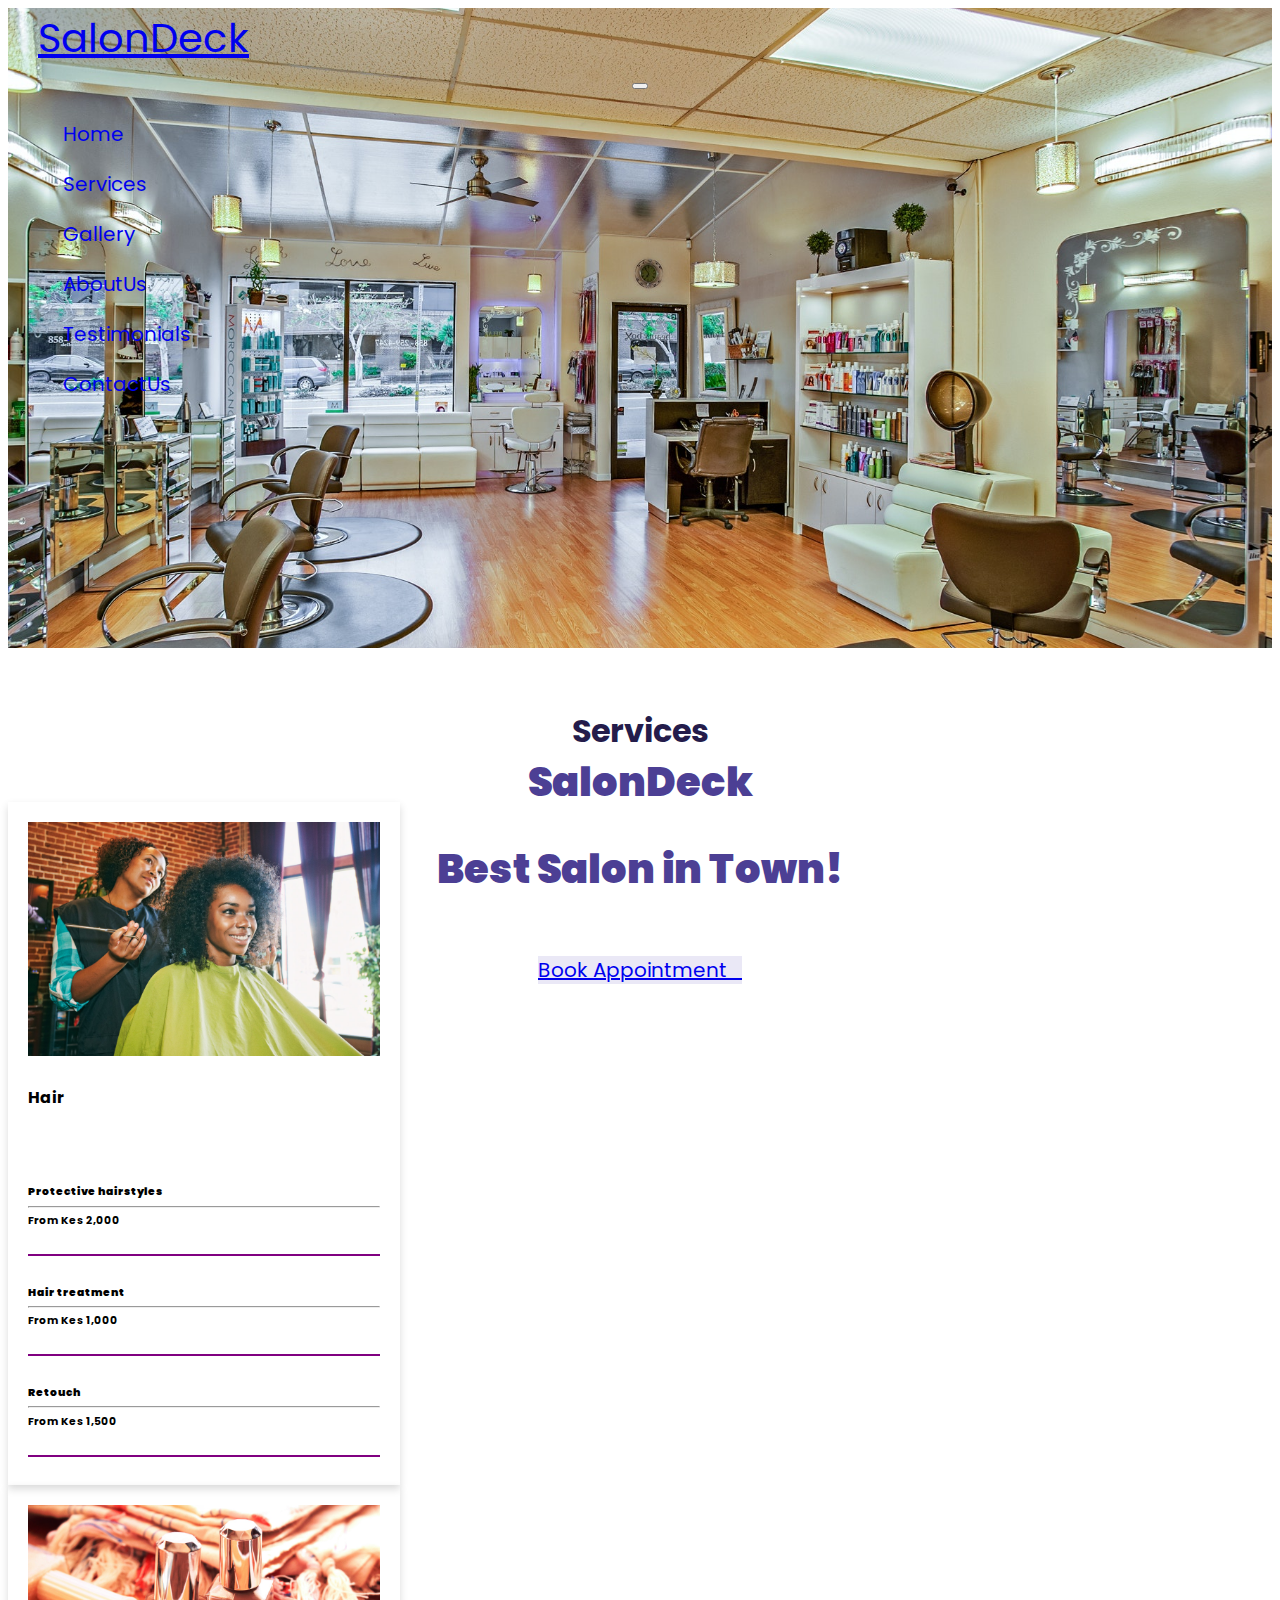
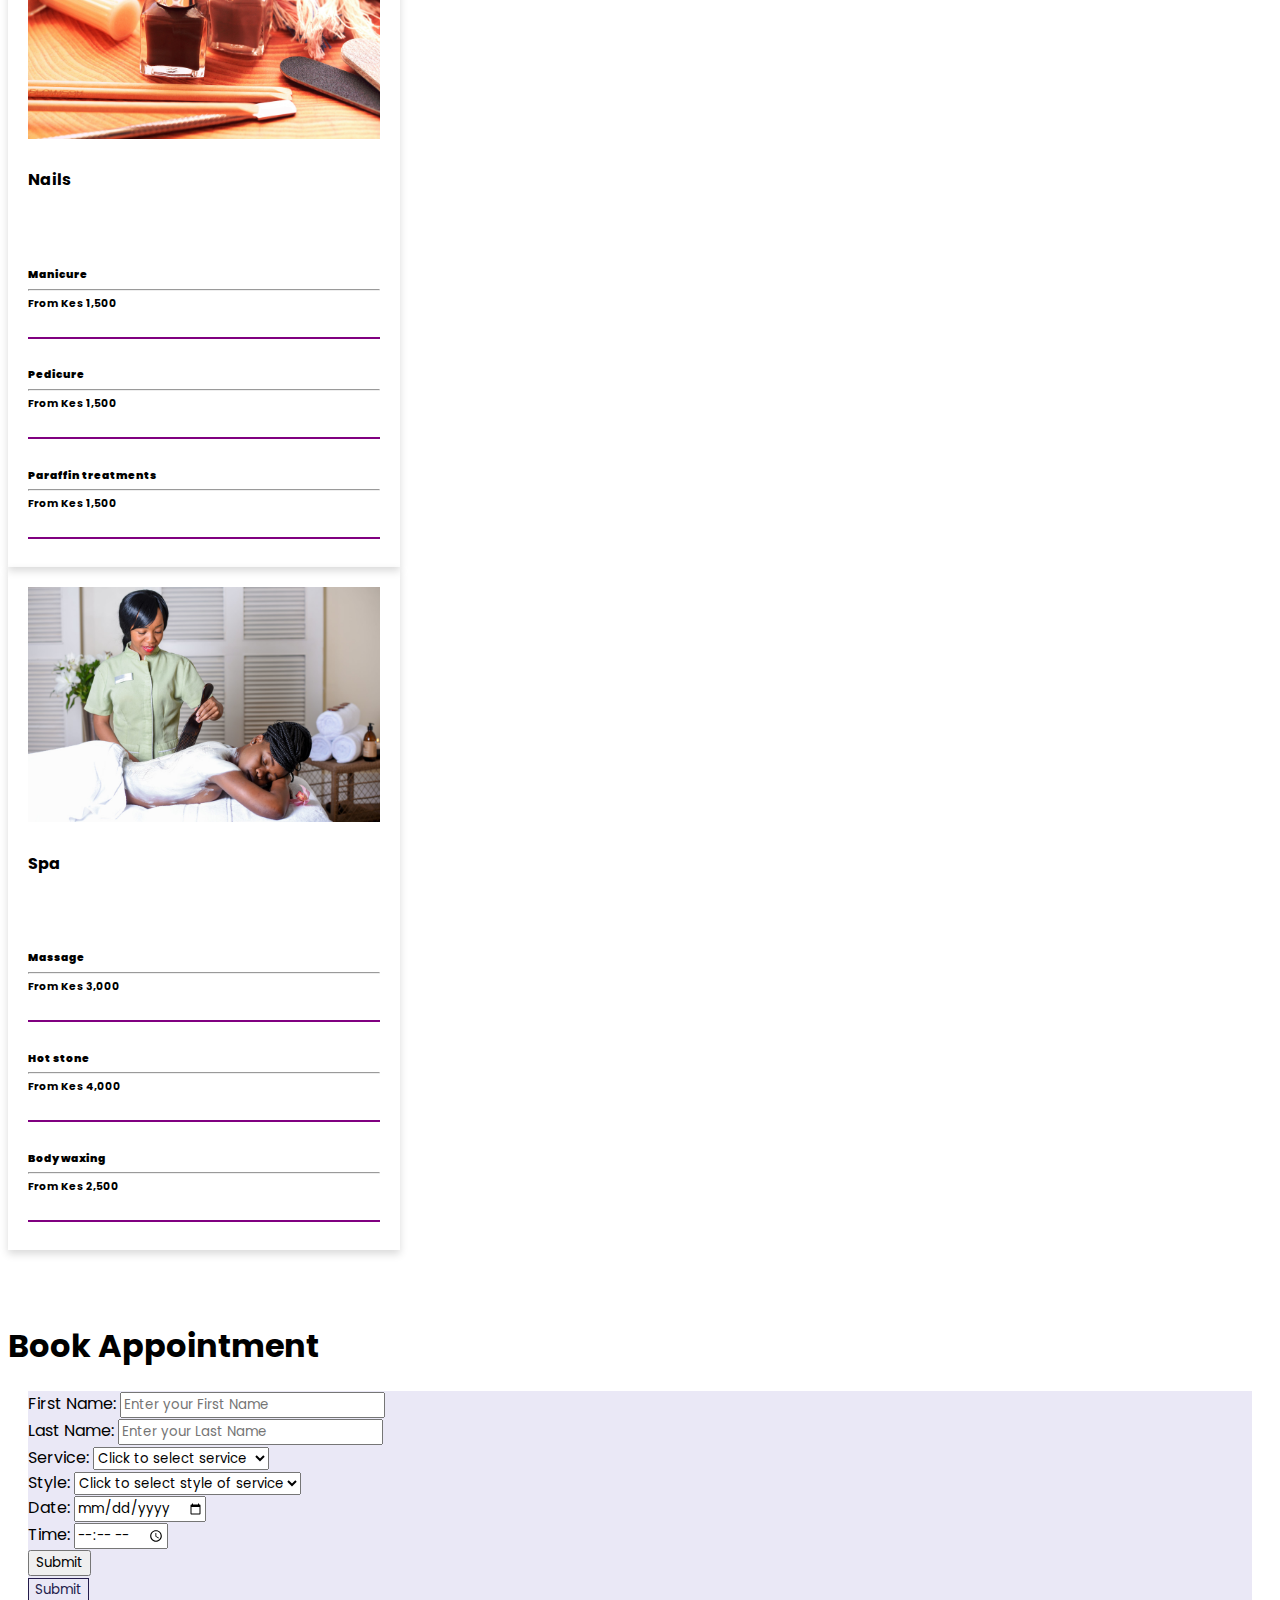
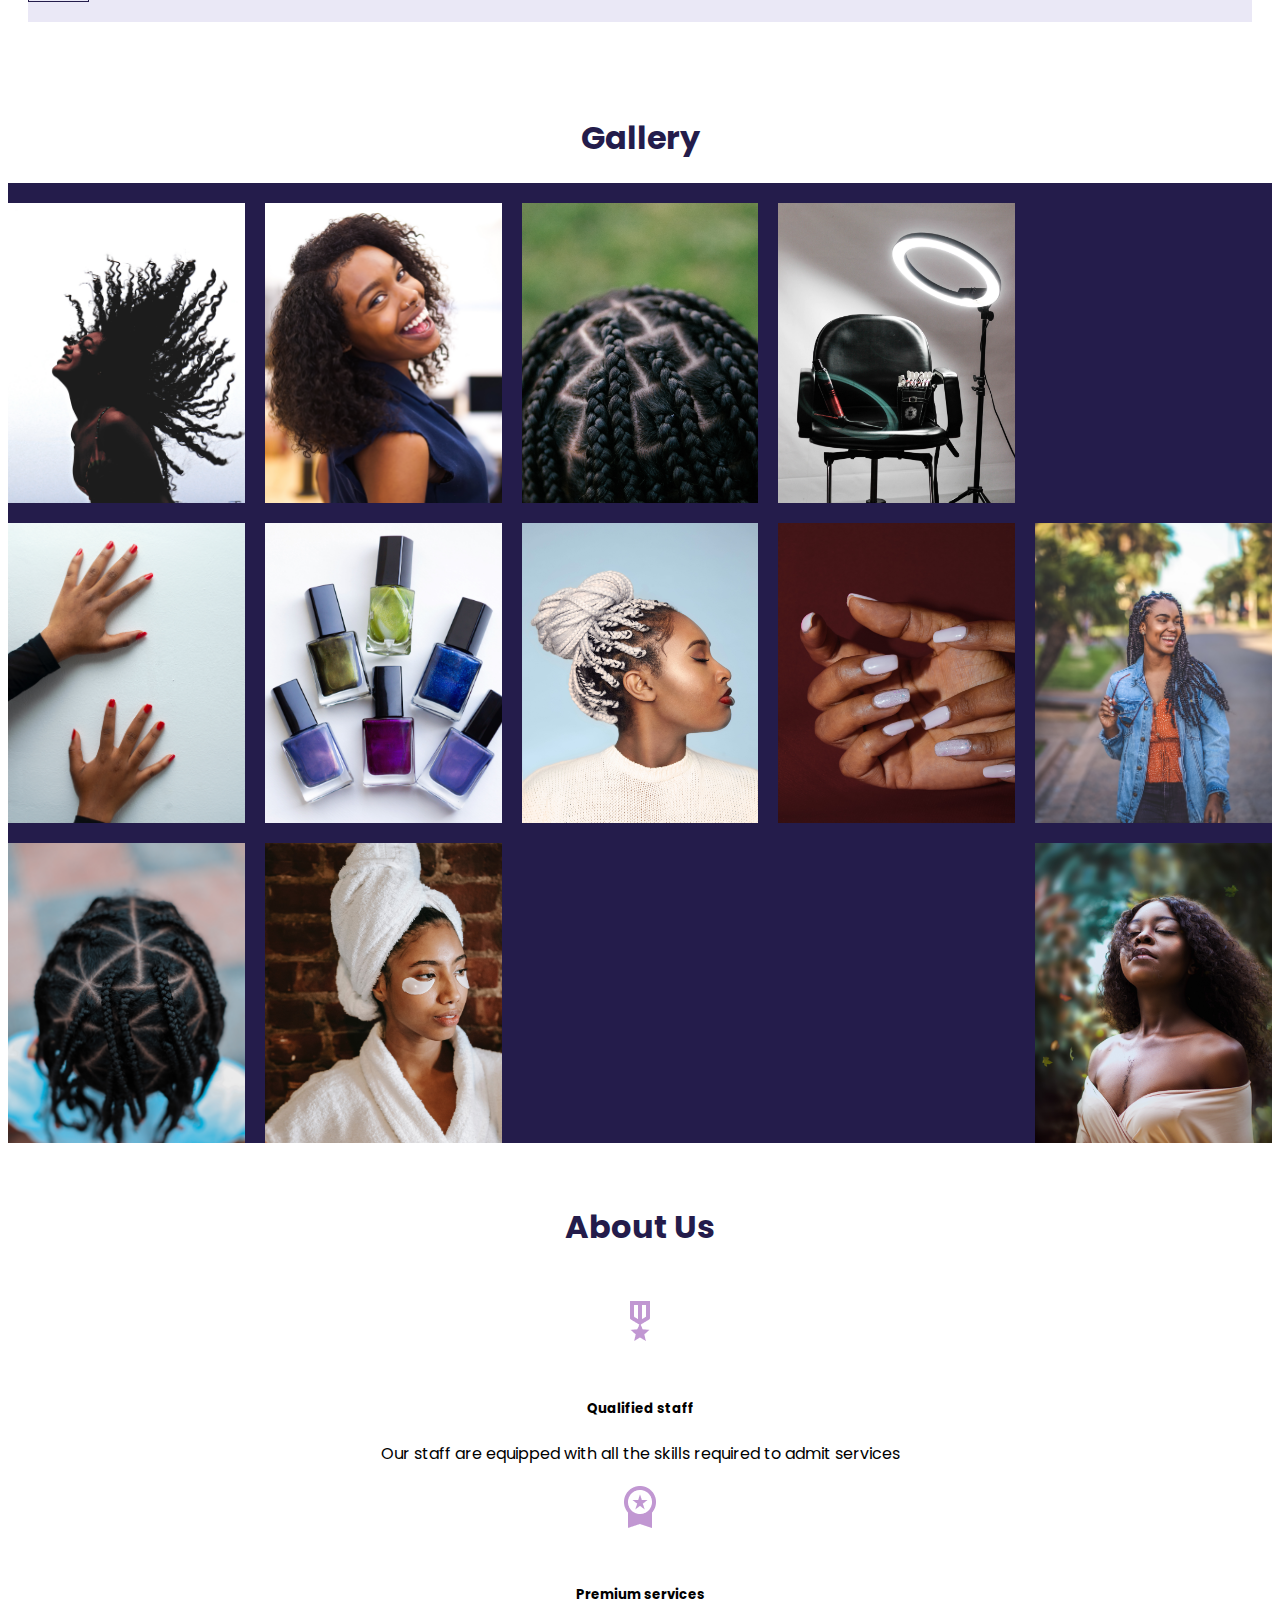
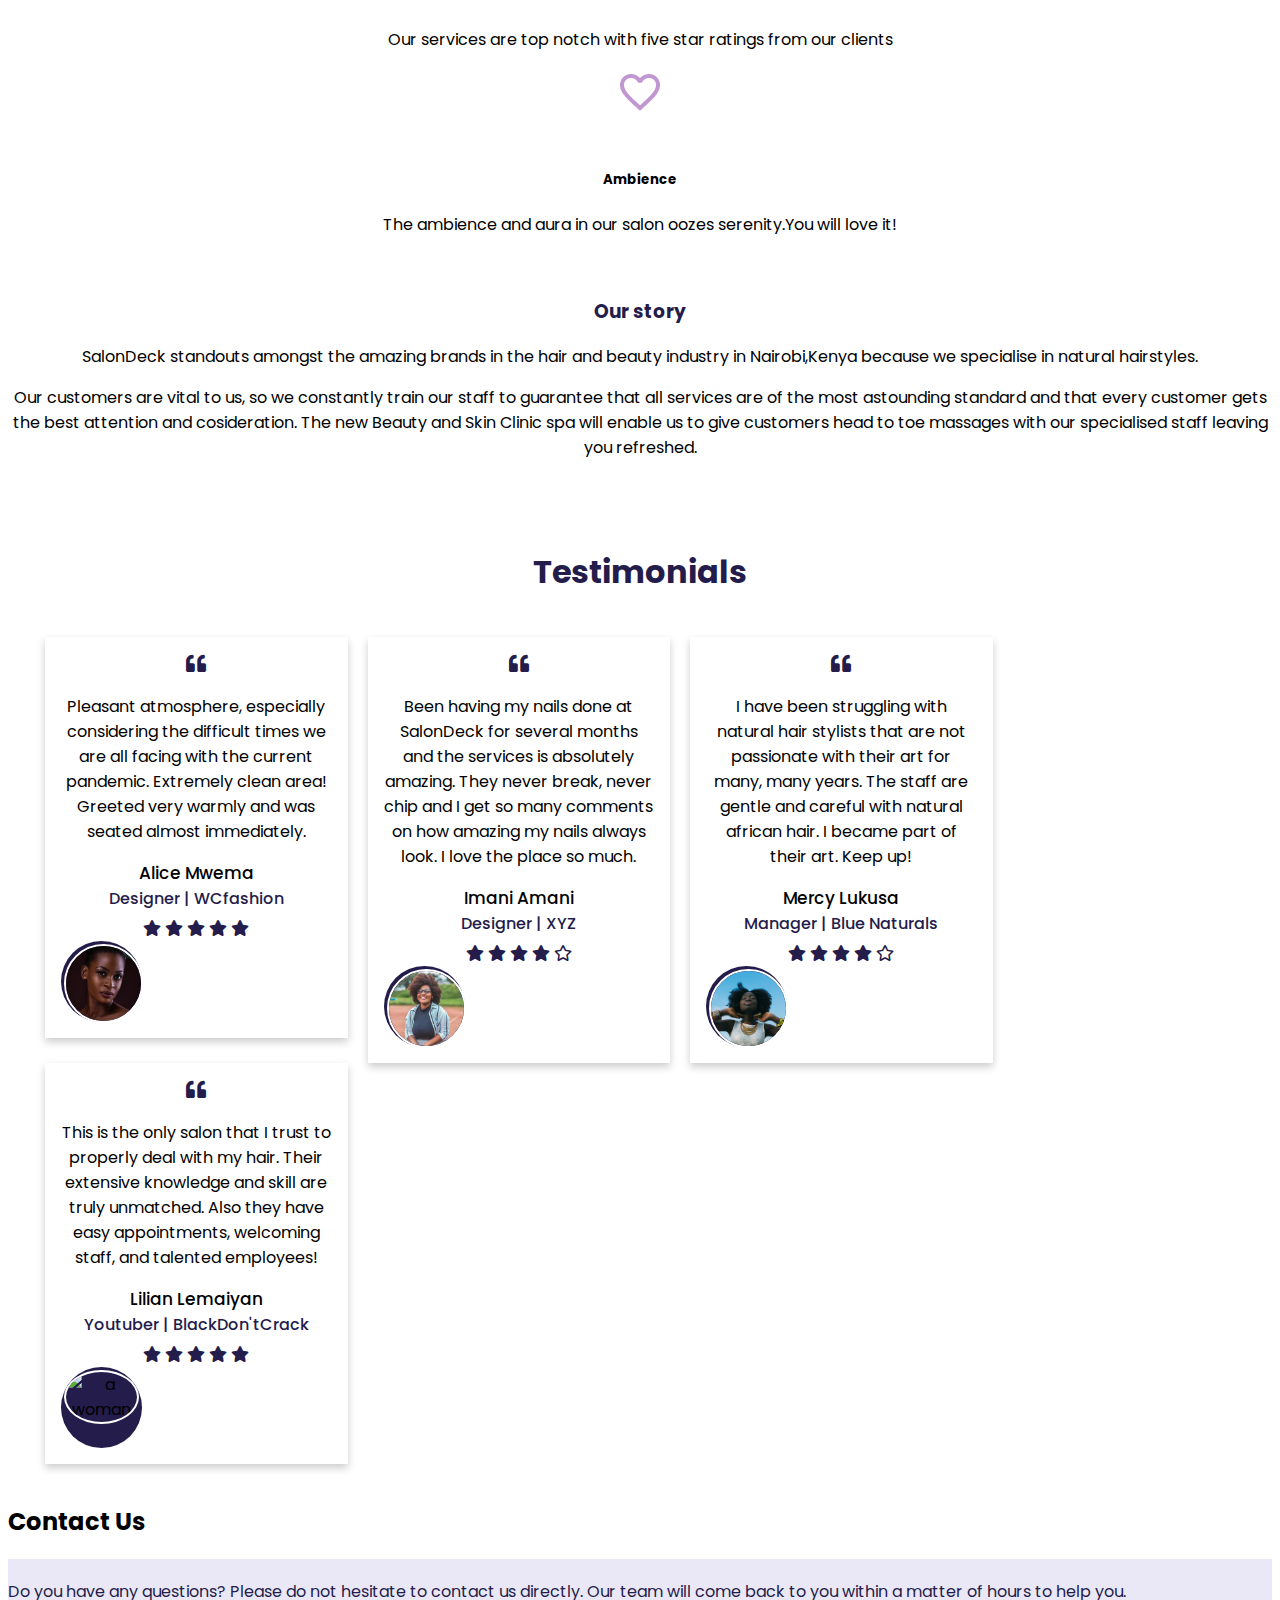
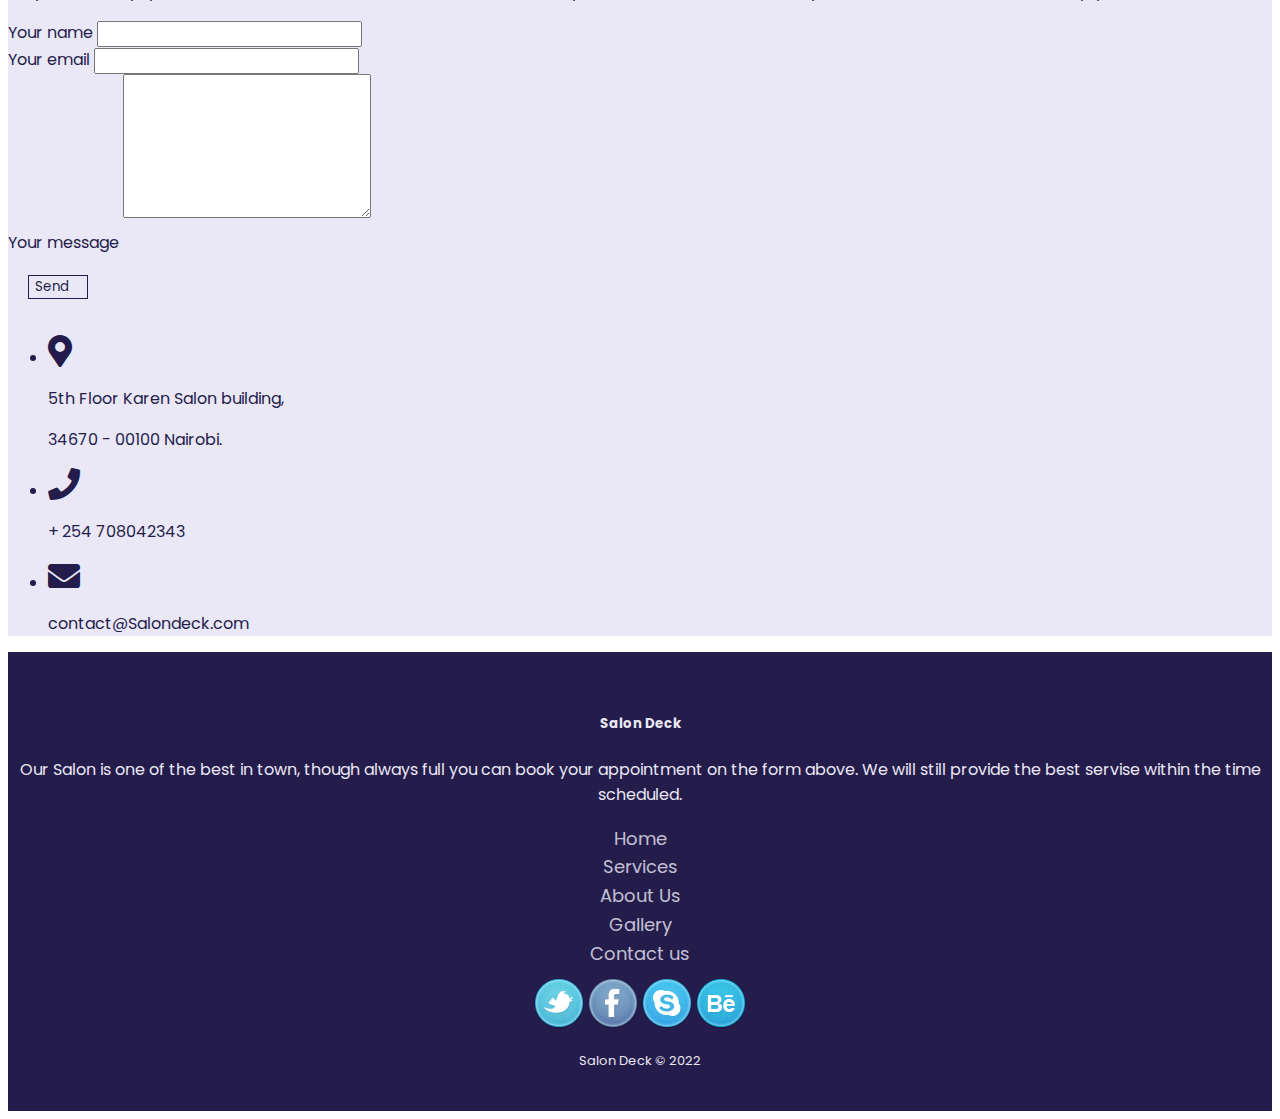
==== commit 8517ddb6: "checked out to ian" ====
--- a/index.html
+++ b/index.html
@@ -139,8 +139,6 @@
             <label for="lname" class="form-label">Last Name:</label>
             <input type="text" class="form-control" id="lastName" placeholder="Enter your Last Name" name="lastName" required>
           </div>
-        </div>
-        <div class="row">
           <div class="mb-3 mt-3 col-lg-6">
           <label for="service" class="form-label">Service:</label>
           <select class="form-select" aria-label="Default select example" name="service" required>
@@ -166,8 +164,6 @@
             </select>
             
           </div>
-        </div>
-        <div class="row">
           <div class="mb-3 mt-3 col-lg-6">
             <label for="date" class="form-label">Date:</label>
             <input type="date" class="form-control" id="date"name="date" required>
@@ -176,6 +172,7 @@
             <label for="time" class="form-label">Time:</label>
             <input type="time" class="form-control" id="time" name="time" required>
           </div>
+          <button type="submit" class="btn ">Submit</button>
         </div>
         <div class="submit-button d-flex justify-content-center">
           <button  type="submit" class="btn">Submit</button>
